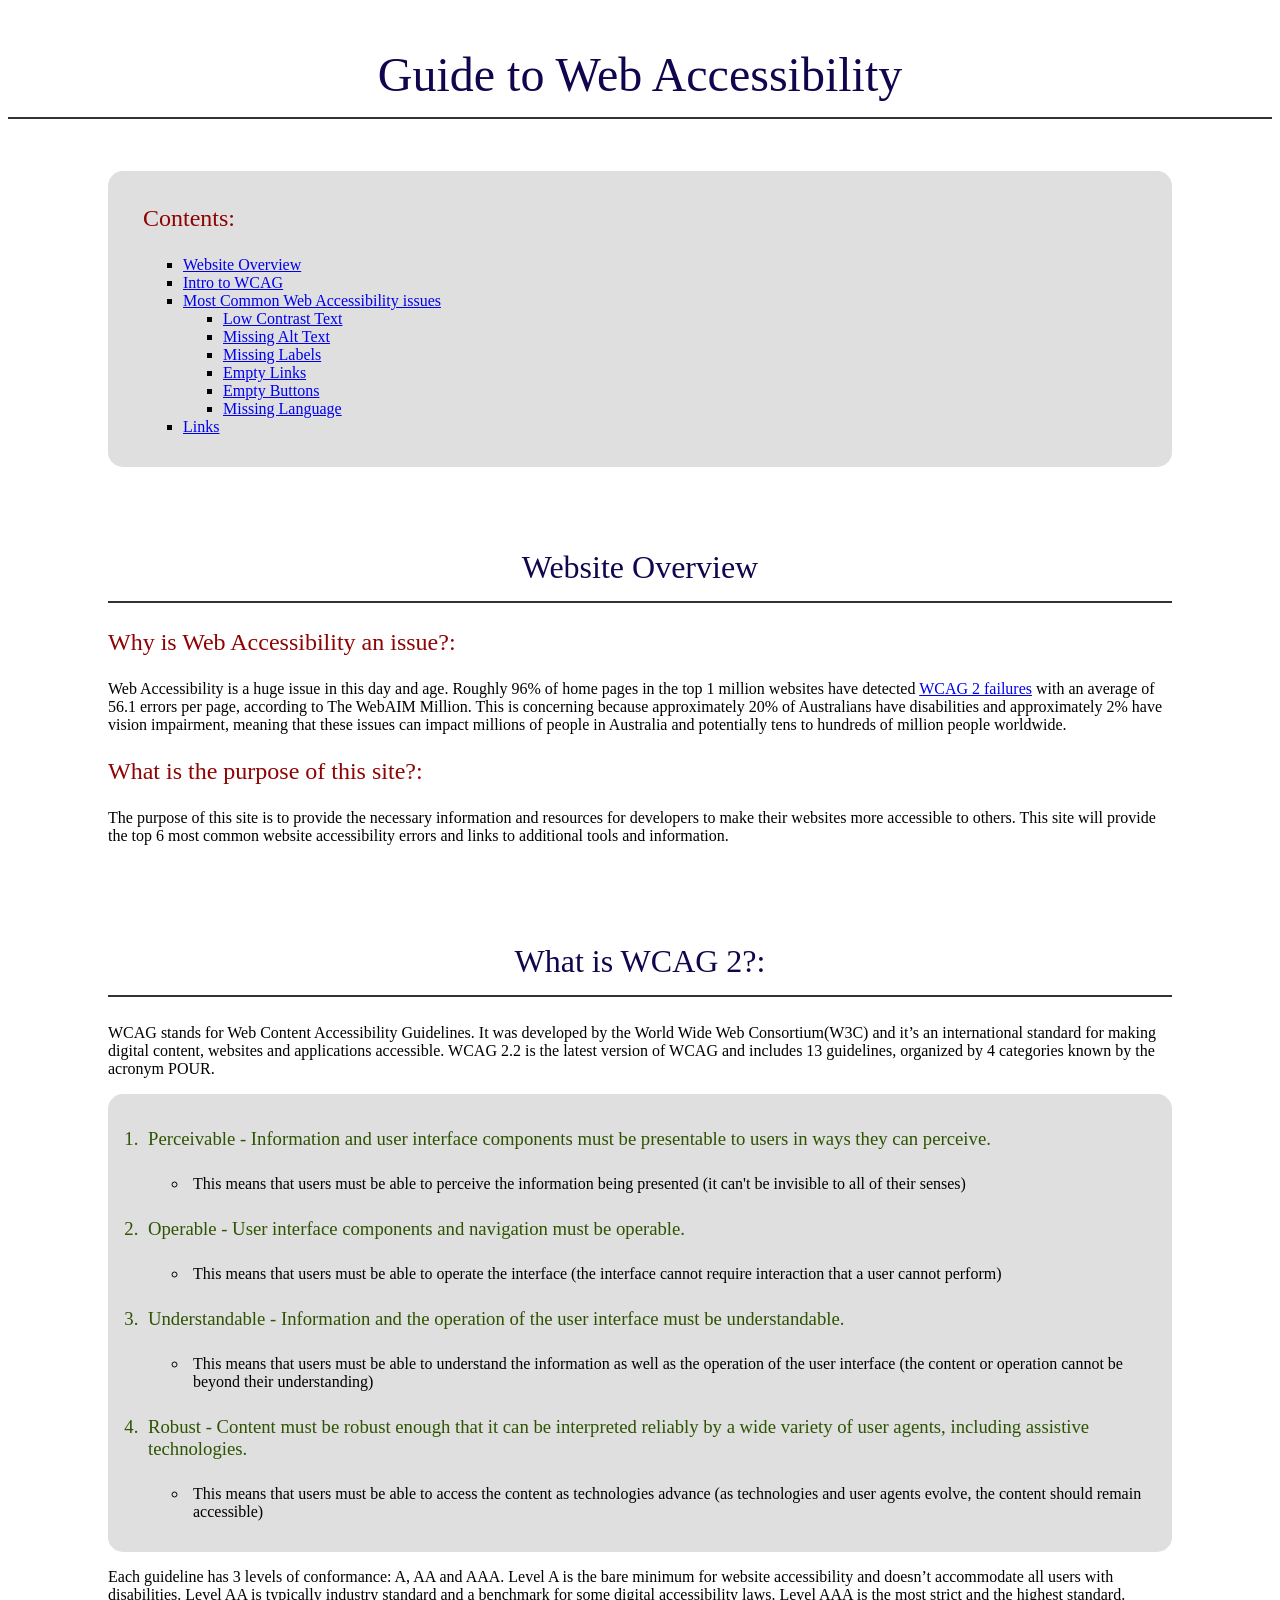
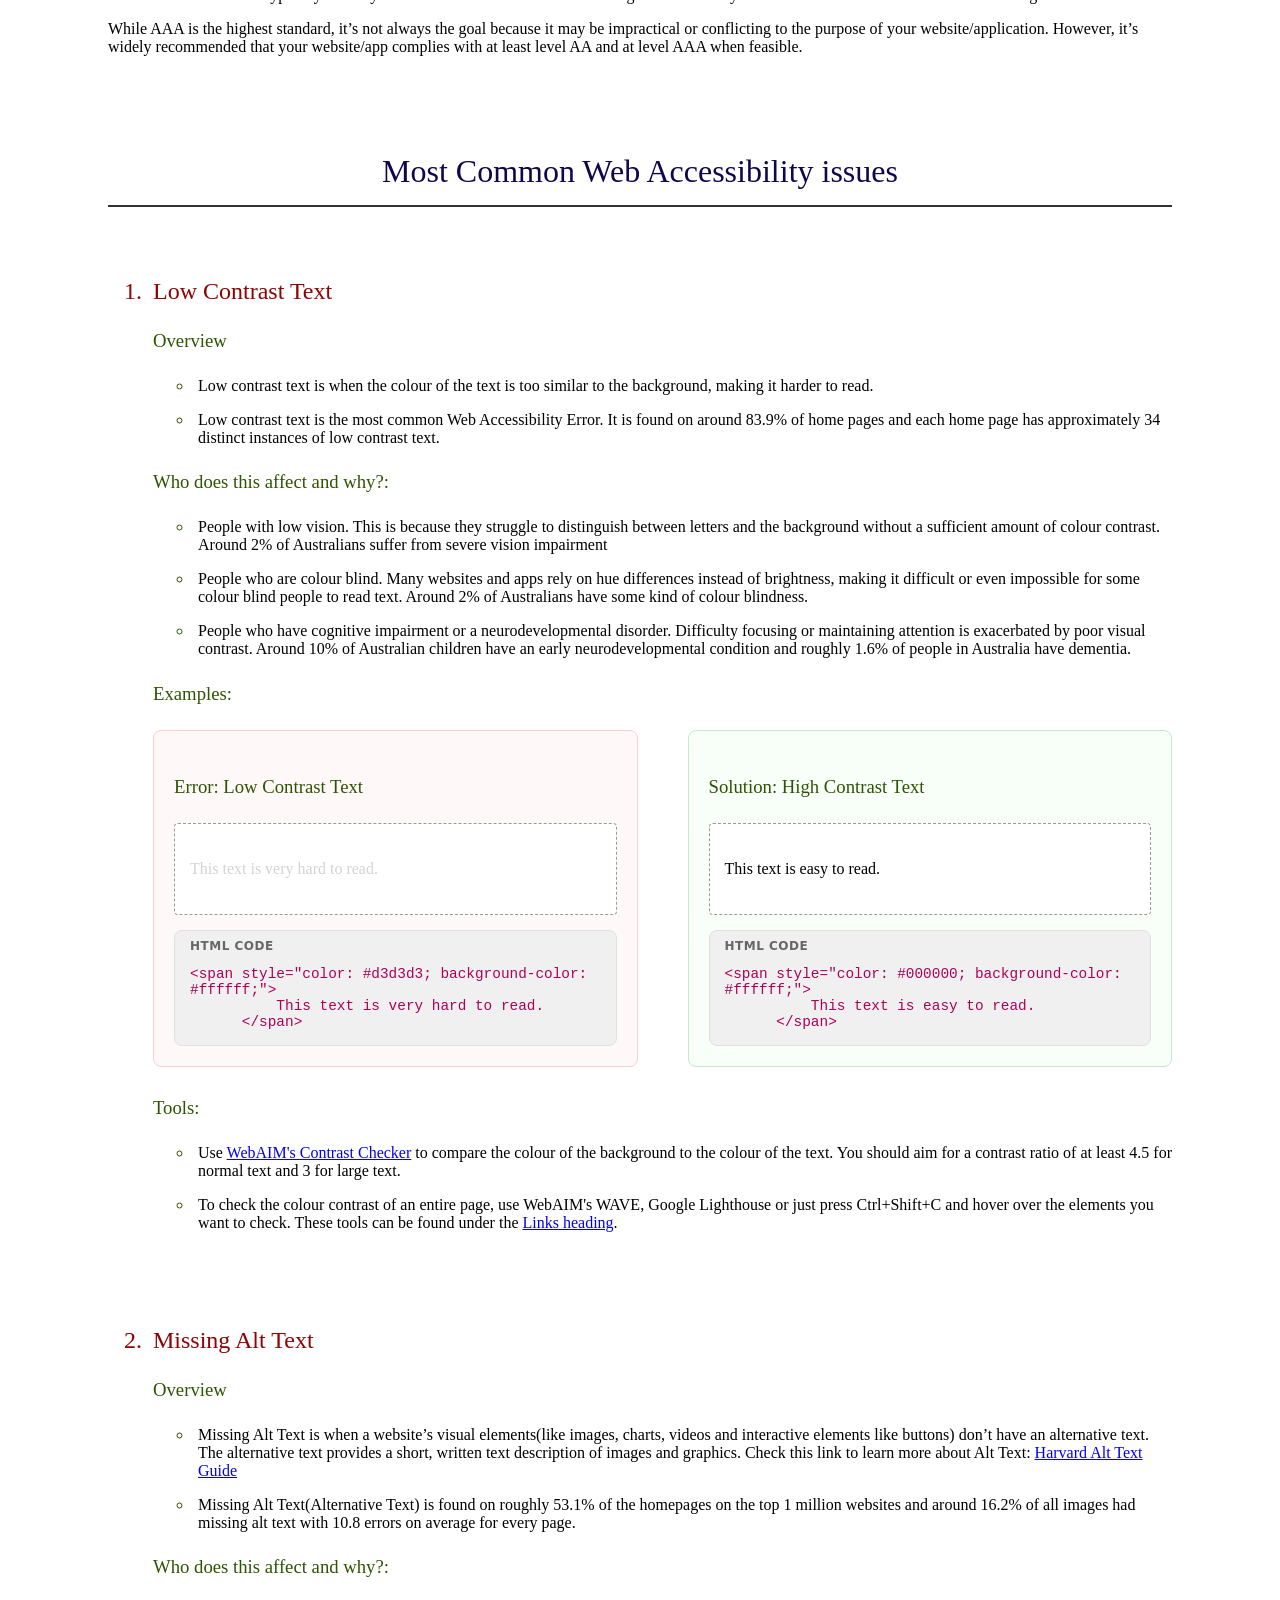
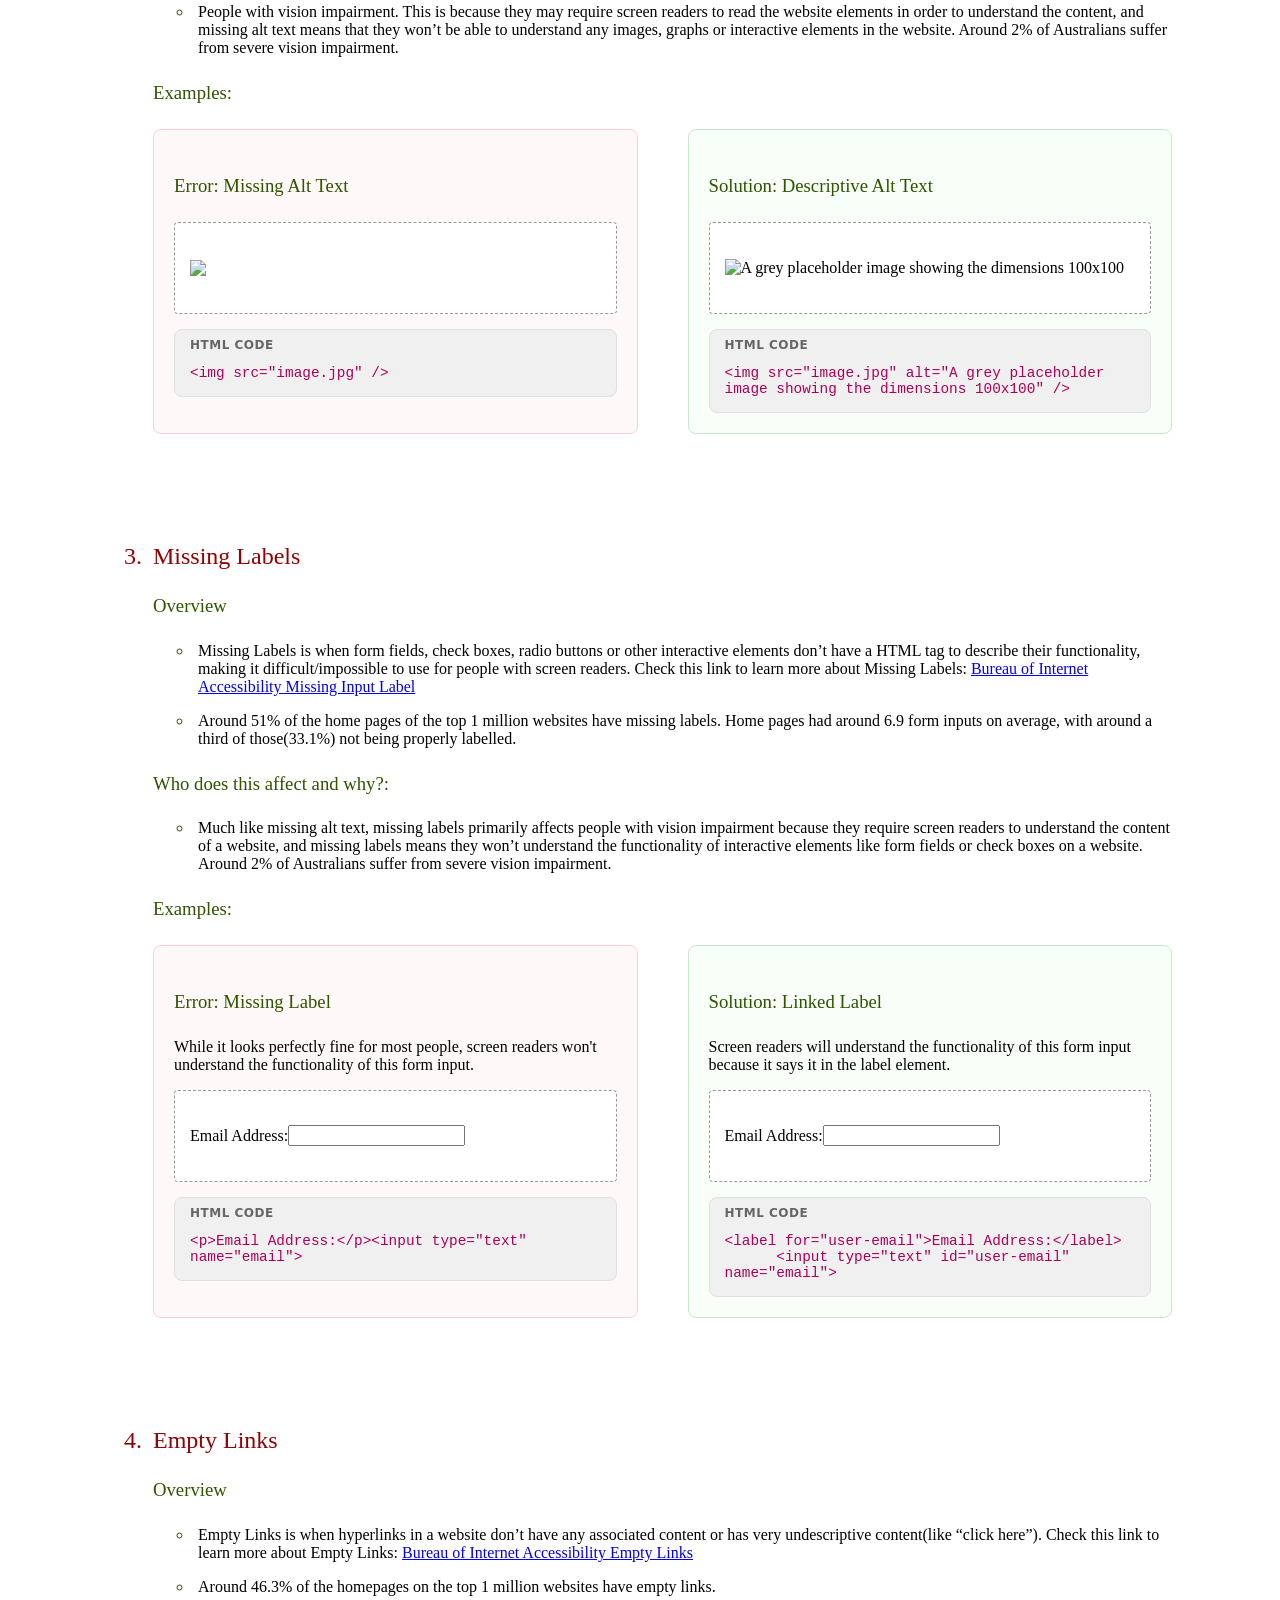
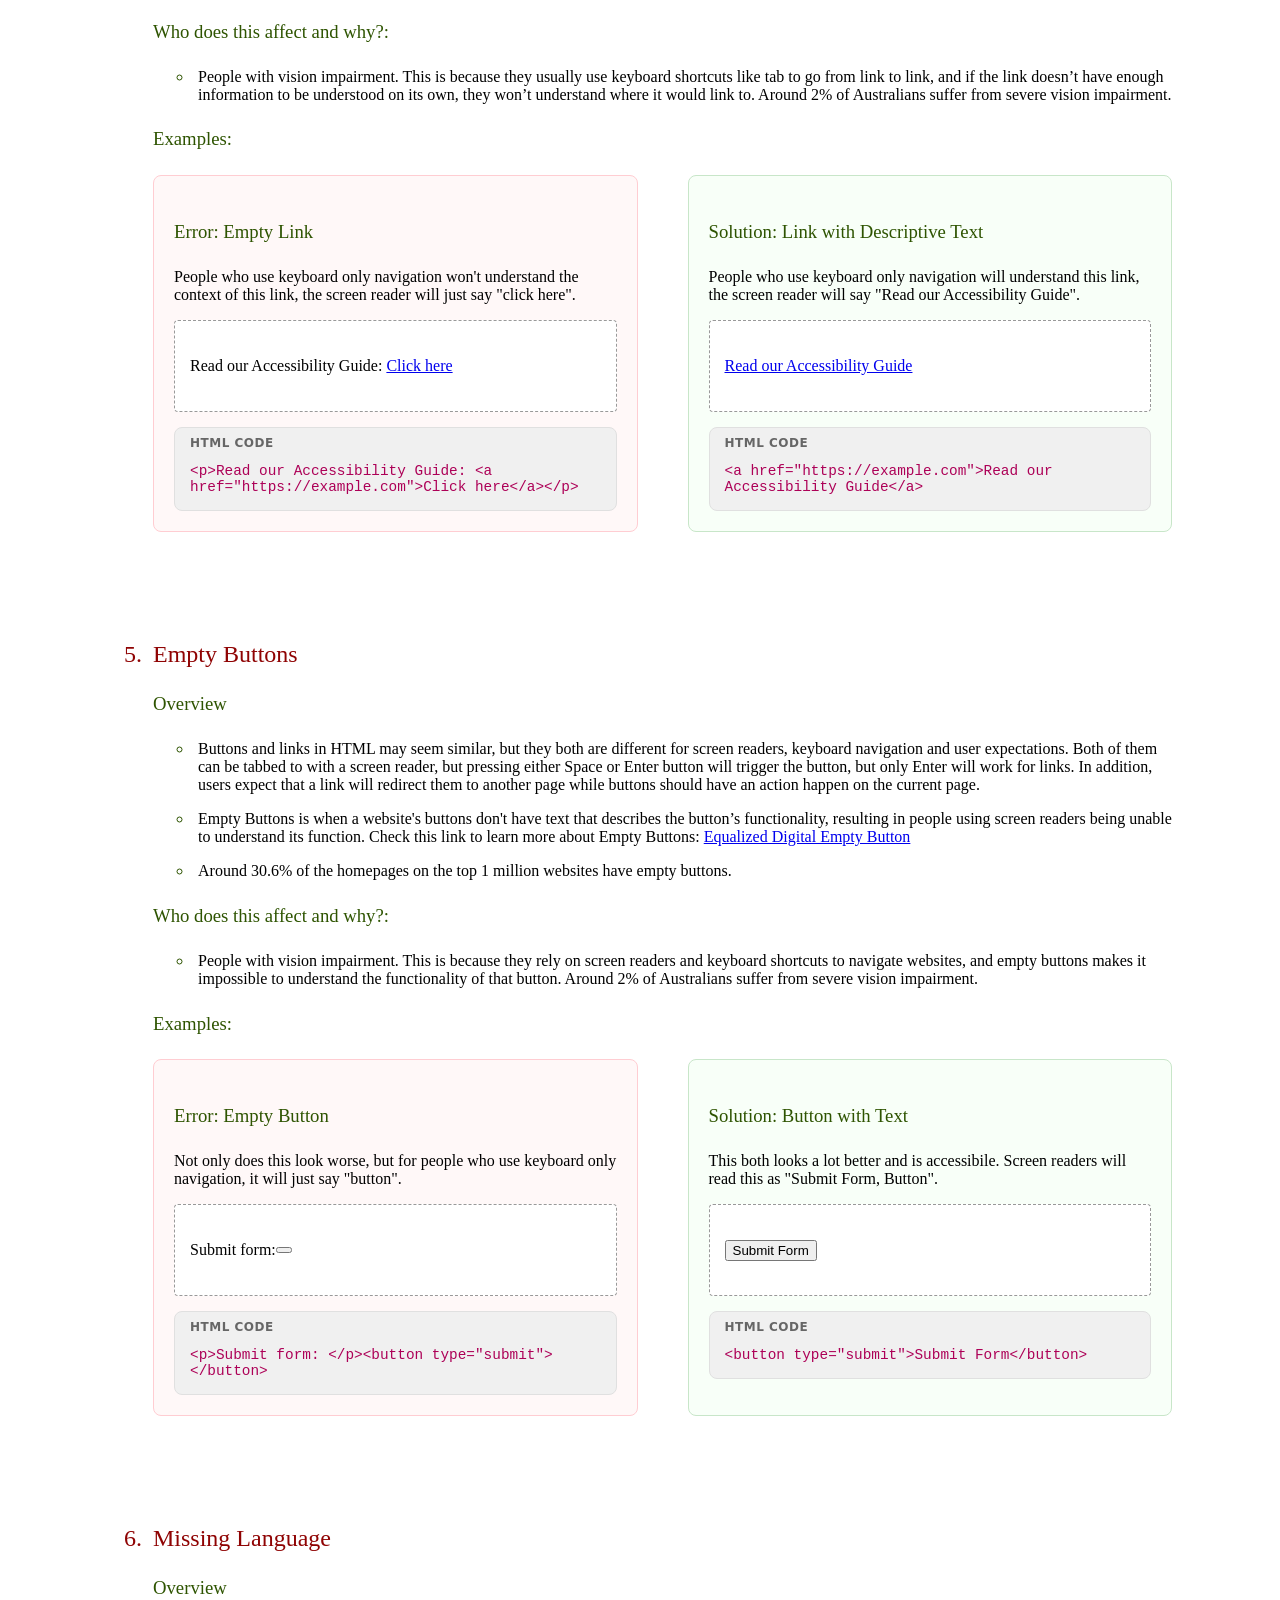
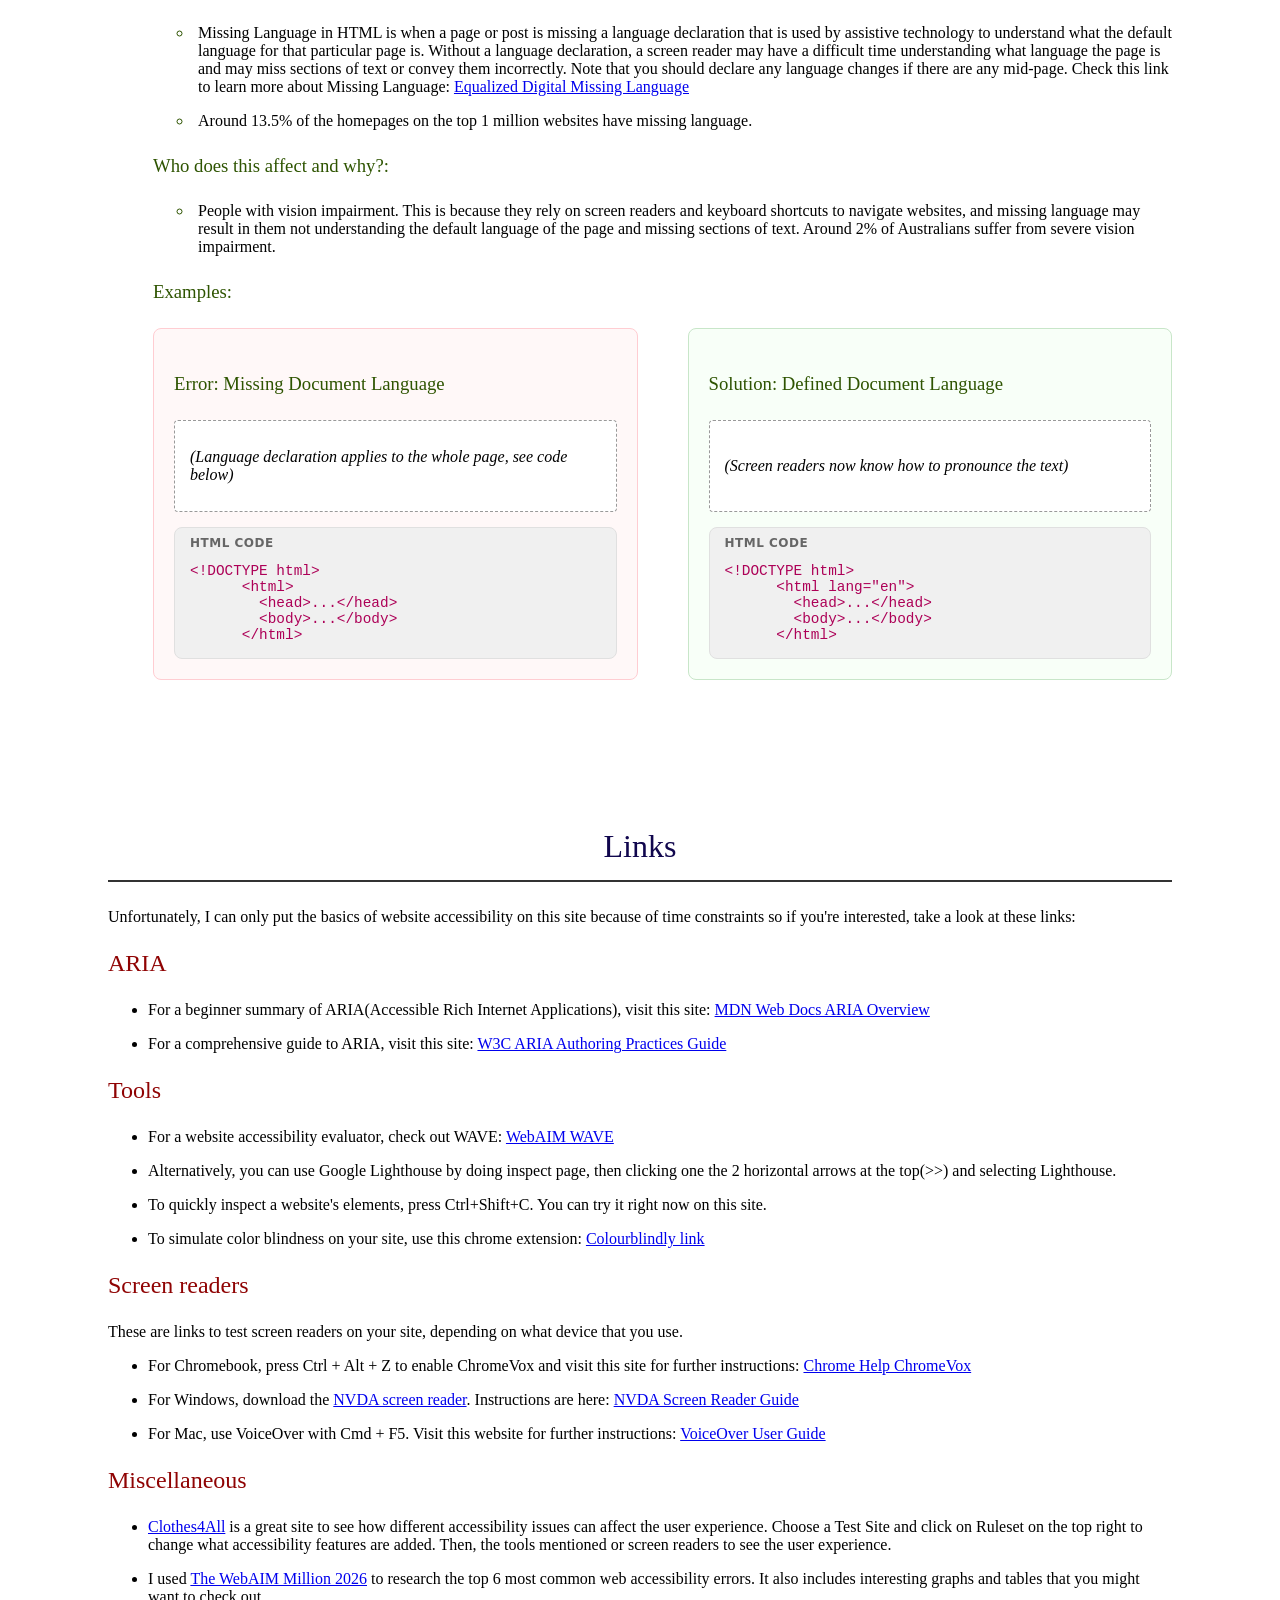
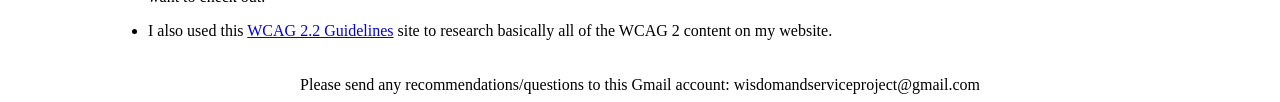
==== index.html @ 3189ec94 "Update index.html Added some text descriptions for the 6 most common web accessibility errors" ====
<!DOCTYPE html>
<html lang="en">
  <head>
    <meta charset="UTF-8">
    <link rel="stylesheet" href="./style.css">
    <meta name="viewport" content="width=device-width, initial-scale=1.0">
    <title>Pen</title>
  </head>
  <body>
    <h1>Guide to Web Accessibility</h1>
    
    <div class="outer-div">
      <nav role="navigation" class="content-box">
        <h3>Contents:</h3>
        <ol>
          <li><a href="#overview">Website Overview</a></li> 
          <li><a href="#wcag_intro">Intro to WCAG</a></li>
          <li>
            <a href="#access_issues">Most Common Web Accessibility issues</a>
            <ol>
              <li><a href="#contrast">Low Contrast Text</a></li>
              <li><a href="#alt_text">Missing Alt Text</a></li>
              <li><a href="#missing_labels">Missing Labels</a></li>
              <li><a href="#empty_links">Empty Links</a></li>
              <li><a href="#empty_buttons">Empty Buttons</a></li>
              <li><a href="#missing_language">Missing Language</a></li>
            </ol>
          </li> 
          <li><a href="#links">Links</a></li>
        </ol>
      </nav>
    </div>
    
    <div id="overview" class="outer-div">
      <h2>Website Overview</h2>
    
      <h3>Why is Web Accessibility an issue?:</h3>
      <p>Web Accessibility is a huge issue in this day and age. Roughly 96% of home pages in the top 1 million websites have detected <a href="https://www.w3.org/WAI/standards-guidelines/wcag/">WCAG 2 failures</a> with an average of 56.1 errors per page, according to The WebAIM Million. This is concerning because approximately 20% of Australians have disabilities and approximately 2% have vision impairment, meaning that these issues can impact millions of people in Australia and potentially tens to hundreds of million people worldwide.</p>
    
      <h3>What is the purpose of this site?:</h3>
      <p>The purpose of this site is to provide the necessary information and resources for developers to make their websites more accessible to others. This site will provide the top 6 most common website accessibility errors and links to additional tools and information.</p>
    </div>
    
    <div id="wcag_intro" class="outer-div">
      <h2>What is WCAG 2?:</h2>
      <p>WCAG stands for Web Content Accessibility Guidelines. It was developed by the World Wide Web Consortium(W3C) and it’s an international standard for making digital content, websites and applications accessible. WCAG 2.2 is the latest version of WCAG and includes 13 guidelines, organized by 4 categories known by the acronym POUR.</p>
    
      <ol class="content-box h4-numbers">
        <li>
          <h4>Perceivable - Information and user interface components must be presentable to users in ways they can perceive.</h4>
          <ul>
            <li><p>This means that users must be able to perceive the information being presented (it can't be invisible to all of their senses)</p></li>
          </ul>
        </li>
        <li>
          <h4>Operable - User interface components and navigation must be operable.</h4>
          <ul>
            <li><p>This means that users must be able to operate the interface (the interface cannot require interaction that a user cannot perform)</p></li>
          </ul>
        </li>
        <li>
          <h4>Understandable - Information and the operation of the user interface must be understandable.</h4>
          <ul>
            <li><p>This means that users must be able to understand the information as well as the operation of the user interface (the content or operation cannot be beyond their understanding)</p></li>
          </ul>
        </li>
        <li>
          <h4>Robust - Content must be robust enough that it can be interpreted reliably by a wide variety of user agents, including assistive technologies.</h4>
          <ul>
            <li><p>This means that users must be able to access the content as technologies advance (as technologies and user agents evolve, the content should remain accessible)</p></li>
          </ul>
        </li>
      </ol>
        
      <p>Each guideline has 3 levels of conformance: A, AA and AAA. Level A is the bare minimum for website accessibility and doesn’t accommodate all users with disabilities. Level AA is typically industry standard and a benchmark for some digital accessibility laws. Level AAA is the most strict and the highest standard.</p>
    
      <p>While AAA is the highest standard, it’s not always the goal because it may be impractical or conflicting to the purpose of your website/application. However, it’s widely recommended that your website/app complies with at least level AA and at level AAA when feasible.</p>
    </div>
    
    <div id="access_issues" class="outer-div">
      <h2>Most Common Web Accessibility issues</h2>
    
      <ol class="h3-numbers">
        <li>
          <div id="contrast" class="padded-div">
            <h3>Low Contrast Text</h3>
    
            <h4>Overview</h4>
    
            <ul>
    
              <li><p>Low contrast text is when the colour of the text is too similar to the background, making it harder to read.</p></li>
    
              <li><p>Low contrast text is the most common Web Accessibility Error. It is found on around 83.9% of home pages and each home page has approximately 34 distinct instances of low contrast text.</p></li>
    
            </ul>
    
            <h4>Who does this affect and why?:</h4>
    
            <ul>
              <li><p>People with low vision. This is because they struggle to distinguish between letters and the background without a sufficient amount of colour contrast. Around 2% of Australians suffer from severe vision impairment</p></li>
    
              <li><p>People who are colour blind. Many websites and apps rely on hue differences instead of brightness, making it difficult or even impossible for some colour blind people to read text. Around 2% of Australians have some kind of colour blindness.</p></li>
    
              <li><p>People who have cognitive impairment or a neurodevelopmental disorder. Difficulty focusing or maintaining attention is exacerbated by poor visual contrast. Around 10% of Australian children have an early neurodevelopmental condition and roughly 1.6% of people in Australia have dementia.</p></li>
            </ul>
    
            <h4>Examples:</h4>
    
            <div class="comparison-wrapper">
              <div class="column error-col">
                  <h4>Error: Low Contrast Text</h4>
                  <div class="rendered-element">
                      <span style="color: #d3d3d3; background-color: #ffffff;">This text is very hard to read.</span>
                  </div>
                  <div class="code-block">&lt;span style="color: #d3d3d3; background-color: #ffffff;"&gt;
          This text is very hard to read.
      &lt;/span&gt;</div>
              </div>
              <div class="column correct-col">
                  <h4>Solution: High Contrast Text</h4>
                  <div class="rendered-element">
                      <span style="color: #000000; background-color: #ffffff;">This text is easy to read.</span>
                  </div>
                  <div class="code-block">&lt;span style="color: #000000; background-color: #ffffff;"&gt;
          This text is easy to read.
      &lt;/span&gt;</div>
              </div>
            </div>
    
            <h4>Tools:</h4>
    
            <ul>
              <li><p>Use <a href="https://webaim.org/resources/contrastchecker/">WebAIM's Contrast Checker</a> to compare the colour of the background to the colour of the text. You should aim for a contrast ratio of at least 4.5 for normal text and 3 for large text.</p></li>
    
              <li><p>To check the colour contrast of an entire page, use WebAIM's WAVE, Google Lighthouse or just press Ctrl+Shift+C and hover over the elements you want to check. These tools can be found under the <a href="#links">Links heading</a>.</p></li>
            </ul>
            
          </div>
        </li>
    
        <li>
          <div id="alt_text" class="padded-div">
            <h3>Missing Alt Text</h3>
    
            <h4>Overview</h4>
    
            <ul>
            
              <li><p>Missing Alt Text is when a website’s visual elements(like images, charts, videos and interactive elements like buttons) don’t have an alternative text. The alternative text provides a short, written text description of images and graphics. Check this link to learn more about Alt Text: <a href="https://accessibility.huit.harvard.edu/describe-content-images">Harvard Alt Text Guide</a></p></li>
    
              <li><p>Missing Alt Text(Alternative Text) is found on roughly 53.1% of the homepages on the top 1 million websites and around 16.2% of all images had missing alt text with 10.8 errors on average for every page.</p></li>
    
            </ul>
    
            <h4>Who does this affect and why?:</h4>
    
            <ul>
              <li><p>People with vision impairment. This is because they may require screen readers to read the website elements in order to understand the content, and missing alt text means that they won’t be able to understand any images, graphs or interactive elements in the website. Around 2% of Australians suffer from severe vision impairment.</li>
            </ul>
    
            <h4>Examples:</h4>
    
            <div class="comparison-wrapper">
              <div class="column error-col">
                  <h4>Error: Missing Alt Text</h4>
                  <div class="rendered-element">
                      <img src="https://via.placeholder.com/100" />
                  </div>
                  <div class="code-block">&lt;img src="image.jpg" /&gt;</div>
              </div>
              <div class="column correct-col">
                  <h4>Solution: Descriptive Alt Text</h4>
                  <div class="rendered-element">
                      <img src="https://via.placeholder.com/100" alt="A grey placeholder image showing the dimensions 100x100" />
                  </div>
                  <div class="code-block">&lt;img src="image.jpg" alt="A grey placeholder image showing the dimensions 100x100" /&gt;</div>
              </div>
            </div>
          </div>
        </li>
    
        <li>
          <div id="missing_labels" class="padded-div">
            <h3>Missing Labels</h3>
    
            <h4>Overview</h4>
    
            <ul>
    
              <li><p>Missing Labels is when form fields, check boxes, radio buttons or other interactive elements don’t have a HTML tag to describe their functionality, making it difficult/impossible to use for people with screen readers. Check this link to learn more about Missing Labels: <a href="https://www.boia.org/blog/missing-input-labels-how-to-fix-a-common-accessibility-issue">Bureau of Internet Accessibility Missing Input Label</a></p></li>
    
              <li><p>Around 51% of the home pages of the top 1 million websites have missing labels. Home pages had around 6.9 form inputs on average, with around a third of those(33.1%) not being properly labelled.</p></li>
    
            </ul>
    
            <h4>Who does this affect and why?:</h4>
    
            <ul>
              <li><p>Much like missing alt text, missing labels primarily affects people with vision impairment because they require screen readers to understand the content of a website, and missing labels means they won’t understand the functionality of interactive elements like form fields or check boxes on a website. Around 2% of Australians suffer from severe vision impairment.
    </p></li>
            </ul>
    
            <h4>Examples:</h4>
    
            <div class="comparison-wrapper">
              <div class="column error-col">
                  <h4>Error: Missing Label</h4>
                  <p>While it looks perfectly fine for most people, screen readers won't understand the functionality of this form input.</p>
                  <div class="rendered-element">
                      <p>Email Address:</p><input type="text" name="email">
                  </div>
                  <div class="code-block">&lt;p&gt;Email Address:&lt;/p&gt;&lt;input type="text" name="email"&gt;</div>
              </div>
              <div class="column correct-col">
                  <h4>Solution: Linked Label</h4>
                  <p>Screen readers will understand the functionality of this form input because it says it in the label element.</p>
                  <div class="rendered-element">
                      <label for="user-email">Email Address:</label>
                      <input type="text" id="user-email" name="email">
                  </div>
                  <div class="code-block">&lt;label for="user-email"&gt;Email Address:&lt;/label&gt;
      &lt;input type="text" id="user-email" name="email"&gt;</div>
              </div>
            </div>
            
          </div>
        </li>
    
        <li>
          <div id="empty_links" class="padded-div">
            <h3>Empty Links</h3>
    
            <h4>Overview</h4>
    
            <ul>
    
              <li><p>Empty Links is when hyperlinks in a website don’t have any associated content or has very undescriptive content(like “click here”). Check this link to learn more about Empty Links: <a href="https://www.boia.org/blog/what-are-empty-hyperlinks">Bureau of Internet Accessibility Empty Links</a></p></li>
    
              <li><p>Around 46.3% of the homepages on the top 1 million websites have empty links.</p></li>
    
            </ul>
    
            <h4>Who does this affect and why?:</h4>
    
            <ul>
              <li><p>People with vision impairment. This is because they usually use keyboard shortcuts like tab to go from link to link, and if the link doesn’t have enough information to be understood on its own, they won’t understand where it would link to. Around 2% of Australians suffer from severe vision impairment.</p></li>
            </ul>
    
            <h4>Examples:</h4>
    
            <div class="comparison-wrapper">
              <div class="column error-col">
                  <h4>Error: Empty Link</h4>
                  <p>People who use keyboard only navigation won't understand the context of this link, the screen reader will just say "click here".</p>
                  <div class="rendered-element">
                      <p>Read our Accessibility Guide: <a href="https://example.com">Click here</a></p>
                  </div>
                  <div class="code-block">&lt;p&gt;Read our Accessibility Guide: &lt;a href="https://example.com"&gt;Click here&lt;/a&gt;&lt;/p&gt;</div>
              </div>
              <div class="column correct-col">
                  <h4>Solution: Link with Descriptive Text</h4>
                  <p>People who use keyboard only navigation will understand this link, the screen reader will say "Read our Accessibility Guide".</p>
                  <div class="rendered-element">
                      <a href="https://example.com">Read our Accessibility Guide</a>
                  </div>
                  <div class="code-block">&lt;a href="https://example.com"&gt;Read our Accessibility Guide&lt;/a&gt;</div>
              </div>
            </div>
            
          </div>
        </li>
    
        <li>
          <div id="empty_buttons" class="padded-div">
            <h3>Empty Buttons</h3>
    
            <h4>Overview</h4>
    
            <ul>
    
              <li><p>Buttons and links in HTML may seem similar, but they both are different for screen readers, keyboard navigation and user expectations. Both of them can be tabbed to with a screen reader, but pressing either Space or Enter button will trigger the button, but only Enter will work for links. In addition, users expect that a link will redirect them to another page while buttons should have an action happen on the current page.</p></li>
    
              <li><p>Empty Buttons is when a website's buttons don't have text that describes the button’s functionality, resulting in people using screen readers being unable to understand its function. Check this link to learn more about Empty Buttons: <a href="https://equalizedigital.com/accessibility-checker/empty-button/">Equalized Digital Empty Button</a></p></li>
    
              <li><p>Around 30.6% of the homepages on the top 1 million websites have empty buttons.</p></li>
    
            </ul>
    
            <h4>Who does this affect and why?:</h4>
    
            <ul>
              <li><p>People with vision impairment. This is because they rely on screen readers and keyboard shortcuts to navigate websites, and empty buttons makes it impossible to understand the functionality of that button. Around 2% of Australians suffer from severe vision impairment.</p></li>
            </ul>
    
            <h4>Examples:</h4>
    
            <div class="comparison-wrapper">
              <div class="column error-col">
                  <h4>Error: Empty Button</h4>
                  <p>Not only does this look worse, but for people who use keyboard only navigation, it will just say "button".</p>
                  <div class="rendered-element">
                      <p>Submit form: </p><button type="submit"></button>
                  </div>
                  <div class="code-block">&lt;p&gt;Submit form: &lt;/p&gt;&lt;button type="submit"&gt;&lt;/button&gt;</div>
              </div>
              <div class="column correct-col">
                  <h4>Solution: Button with Text</h4>
                  <p>This both looks a lot better and is accessibile. Screen readers will read this as "Submit Form, Button".</p>
                  <div class="rendered-element">
                      <button type="submit">Submit Form</button>
                  </div>
                  <div class="code-block">&lt;button type="submit"&gt;Submit Form&lt;/button&gt;</div>
              </div>
            </div>
            
          </div>
        </li>
    
        <li>
          <div id="missing_language" class="padded-div">
            <h3>Missing Language</h3>
    
            <h4>Overview</h4>
    
            <ul>
    
              <li><p>Missing Language in HTML is when a page or post is missing a language declaration that is used by assistive technology to understand what the default language for that particular page is. Without a language declaration, a screen reader may have a difficult time understanding what language the page is and may miss sections of text or convey them incorrectly. Note that you should declare any language changes if there are any mid-page. Check this link to learn more about Missing Language: <a href="https://equalizedigital.com/accessibility-checker/missing-language-declaration/">Equalized Digital Missing Language</a></p></li>
    
              <li><p>Around 13.5% of the homepages on the top 1 million websites have missing language.</p></li>
    
            </ul>
    
            <h4>Who does this affect and why?:</h4>
    
            <ul>
              <li><p>People with vision impairment. This is because they rely on screen readers and keyboard shortcuts to navigate websites, and missing language may result in them not understanding the default language of the page and missing sections of text. Around 2% of Australians suffer from severe vision impairment.</p></li>
            </ul>
    
            <h4>Examples:</h4>
    
            <div class="comparison-wrapper">
              <div class="column error-col">
                  <h4>Error: Missing Document Language</h4>
                  <div class="rendered-element">
                      <em>(Language declaration applies to the whole page, see code below)</em>
                  </div>
                  <div class="code-block">&lt;!DOCTYPE html&gt;
      &lt;html&gt;
        &lt;head&gt;...&lt;/head&gt;
        &lt;body&gt;...&lt;/body&gt;
      &lt;/html&gt;</div>
              </div>
              <div class="column correct-col">
                  <h4>Solution: Defined Document Language</h4>
                  <div class="rendered-element">
                      <em>(Screen readers now know how to pronounce the text)</em>
                  </div>
                  <div class="code-block">&lt;!DOCTYPE html&gt;
      &lt;html lang="en"&gt;
        &lt;head&gt;...&lt;/head&gt;
        &lt;body&gt;...&lt;/body&gt;
      &lt;/html&gt;</div>
              </div>
            </div>
            
          </div>
        </li>
      </ol>
    </div>
    
    <div id="links" class="outer-div">
      <h2>Links</h2>
    
      <p>Unfortunately, I can only put the basics of website accessibility on this site because of time constraints so if you're interested, take a look at these links:</p>
    
      <h3>ARIA</h3>
      <ul>
        <li>
          <p>For a beginner summary of ARIA(Accessible Rich Internet Applications), visit this site: <a href="https://developer.mozilla.org/en-US/docs/Web/Accessibility/ARIA">MDN Web Docs ARIA Overview</a></p>
        </li>
        <li>
          <p>For a comprehensive guide to ARIA, visit this site: <a href="https://www.w3.org/WAI/ARIA/apg/">W3C ARIA Authoring Practices Guide</a></p>
        </li>
      </ul>
    
      <h3>Tools</h3>
      <ul>
        <li>
          <p>For a website accessibility evaluator, check out WAVE: <a href="https://wave.webaim.org/">WebAIM WAVE</a></p>
        </li>
    
        <li>
          <p>Alternatively, you can use Google Lighthouse by doing inspect page, then clicking one the 2 horizontal arrows at the top(>>) and selecting Lighthouse.</p>
        </li>
    
        <li>
          <p>To quickly inspect a website's elements, press Ctrl+Shift+C. You can try it right now on this site.</p>
        </li>
    
        <li>
          <p>To simulate color blindness on your site, use this chrome extension: <a href="https://chromewebstore.google.com/detail/colorblindly/floniaahmccleoclneebhhmnjgdfijgg?hl=en">Colourblindly link</a></p>
        </li>
      </ul>
    
      <h3>Screen readers</h3>
      <p>These are links to test screen readers on your site, depending on what device that you use.</p>
      <ul>
        <li>
          <p>For Chromebook, press Ctrl + Alt + Z to enable ChromeVox and visit this site for further instructions: <a href="https://support.google.com/accessibility/answer/7031755?hl=en">Chrome Help ChromeVox</a></p>
        </li>
    
        <li>
          <p>For Windows, download the <a href="https://www.nvaccess.org/download/">NVDA screen reader</a>. Instructions are here: <a href="https://download.nvaccess.org/documentation/userGuide.html">NVDA Screen Reader Guide</a></p>
        </li>
    
        <li>
          <p>For Mac, use VoiceOver with Cmd + F5. Visit this website for further instructions: <a href="https://support.apple.com/en-au/guide/voiceover/welcome/mac">VoiceOver User Guide</a></p>
        </li>
      </ul>
    
      <h3>Miscellaneous</h3>
      <ul>
        <li>
          <p><a href="https://www.clothes4all.net/">Clothes4All</a> is a great site to see how different accessibility issues can affect the user experience. Choose a Test Site and click on Ruleset on the top right to change what accessibility features are added. Then, the tools mentioned or screen readers to see the user experience.</p>
        </li>
    
        <li>
          <p>I used <a href="https://webaim.org/projects/million/">The WebAIM Million 2026</a> to research the top 6 most common web accessibility errors. It also includes interesting graphs and tables that you might want to check out.</p>
        </li>
    
        <li>
          <p>I also used this <a href="https://www.w3.org/TR/2024/REC-WCAG22-20241212/">WCAG 2.2 Guidelines</a> site to research basically all of the WCAG 2 content on my website.</p>
        </li>
      </ul>
      
    </div>
    
    <footer>Please send any recommendations/questions to this Gmail account: wisdomandserviceproject@gmail.com</footer>
  </body>
</html>
---- style.css ----
body{
  background-color: white;
}

.outer-div{
  margin: 0 100px;
  padding: 20px 0;
}

.padded-div{
  padding: 20px 0;
}

.content-box{
  background-color: #DFDFDF;
  padding: 10px 15px 15px 35px;
  border-radius: 15px;
}

nav ol{
  list-style-type: square;
}

ol.h3-numbers > li::marker {
  font-size: 1.5em;
  color: #8F0303;
}

.h3-numbers li, .h4-numbers li {
  margin-bottom: 15px;
  padding-left: 5px;
}

.h3-numbers ul li::marker{
  color: #2E5401;
}

ol.h4-numbers > li::marker {
  font-size: 1.17em;
  color: #2E5401;
}

h1, h2, h3, h4{
  font-weight: normal;
}

h1, h2{
  border-bottom: 2px solid #333;
  text-align: center;
  padding: 15px;
  color: #10064D;
}

h1{
  font-size: 3em;
}

h2{
  font-size: 2em;
}

h3{
  font-size: 1.5em;
  color: #8F0303;
  
}

h4{
  font-size: 1.17em;
  color: #2E5401;
}

.comparison-wrapper {
  display: flex;
  gap: 50px;
  margin-bottom: 30px;
}

.column {
  flex: 1;
  padding: 20px;
  border-radius: 8px;
  border: 1px solid #ccc;
}

.error-col {
  background-color: #fff8f8;
  border-color: #ffcdd2;
}

.correct-col {
  background-color: #f8fff8;
  border-color: #c8e6c9;
}

.rendered-element {
  padding: 15px;
  background: #fff;
  border: 1px dashed #999;
  border-radius: 4px;
  margin-bottom: 15px;
  min-height: 60px;
  display: flex;
  align-items: center;
}

.code-block {
  background-color: #f0f0f0;
  border-radius: 8px;
  padding: 35px 15px 15px 15px;
  position: relative;
  font-family: 'Courier New', Courier, monospace;
  font-size: 0.9em;
  color: #AD0057;
  overflow-x: auto;
  white-space: pre-wrap;
  border: 1px solid #e0e0e0;
}

.code-block::before {
  content: "html code";
  position: absolute;
  top: 8px;
  left: 15px;
  font-family: system-ui, sans-serif;
  font-size: 12px;
  font-weight: bold;
  color: #666;
  text-transform: uppercase;
  letter-spacing: 0.5px;
}

footer{
  text-align: center;
}
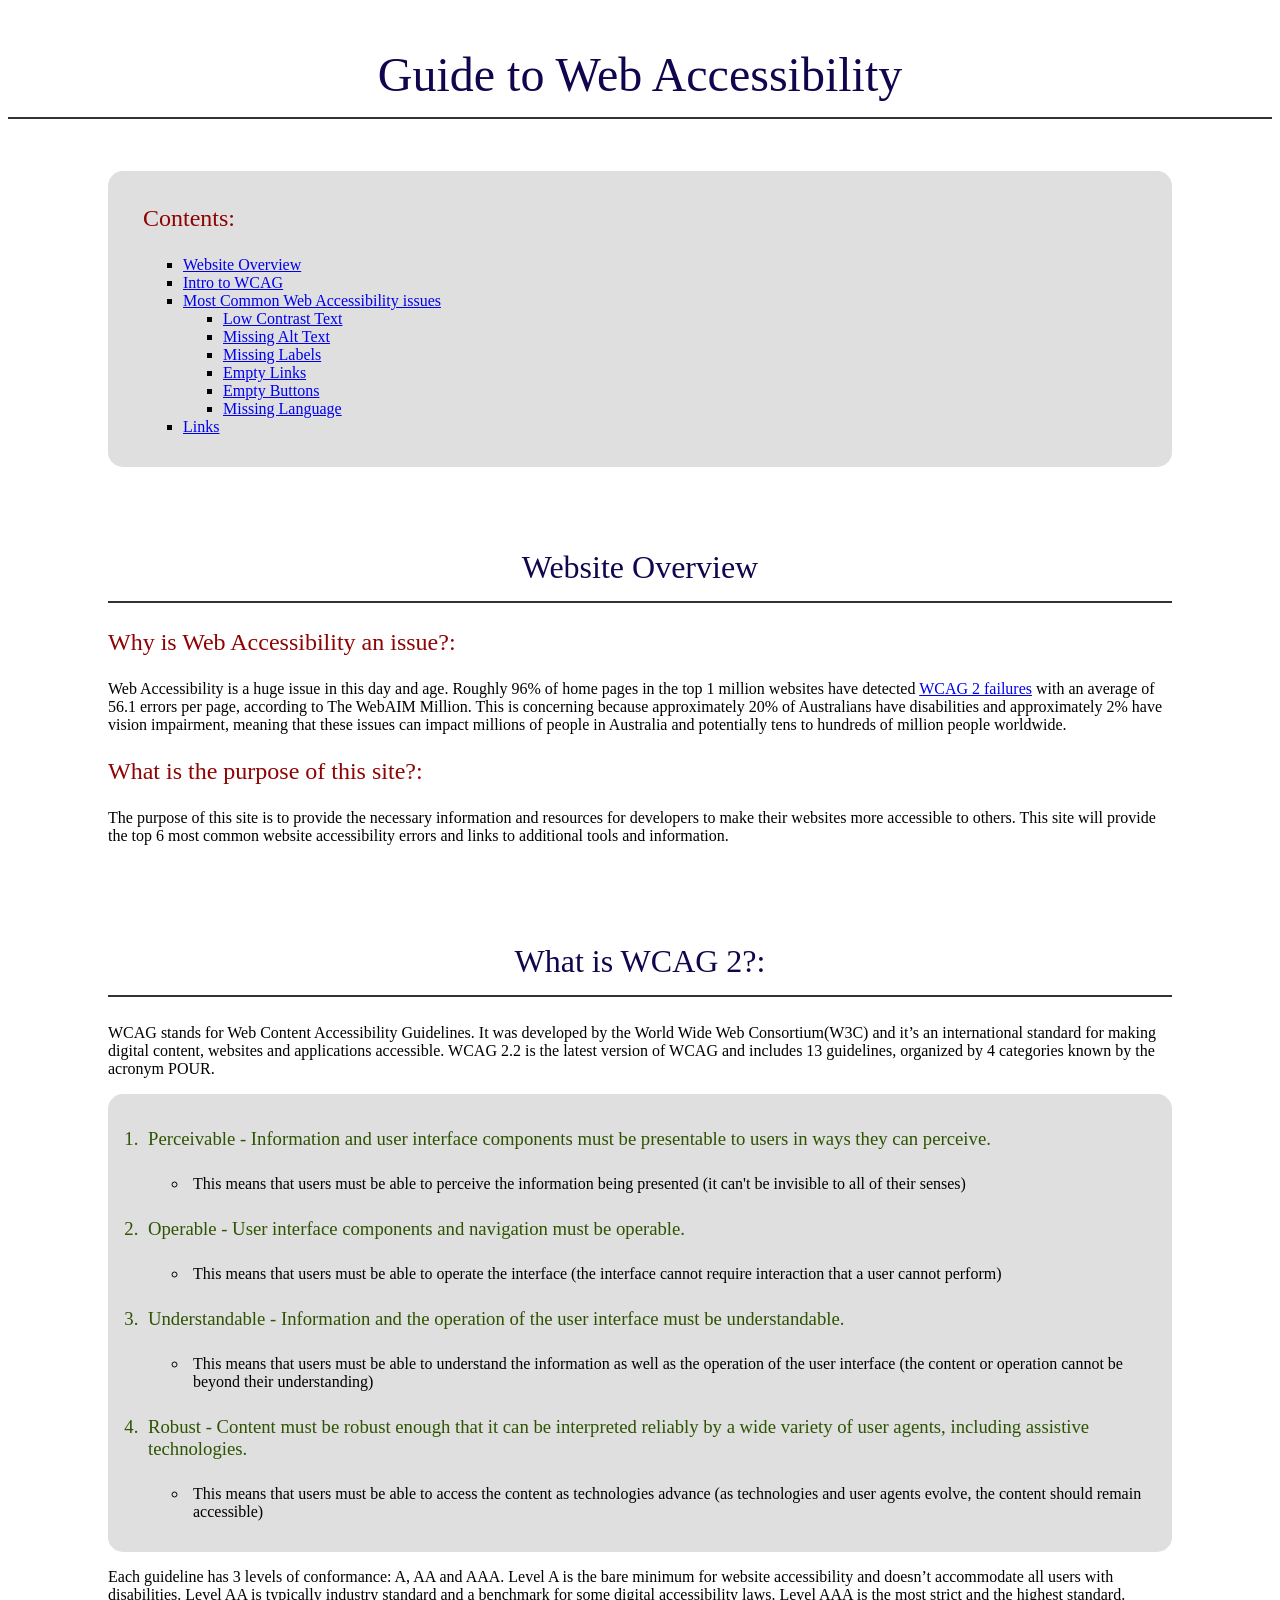
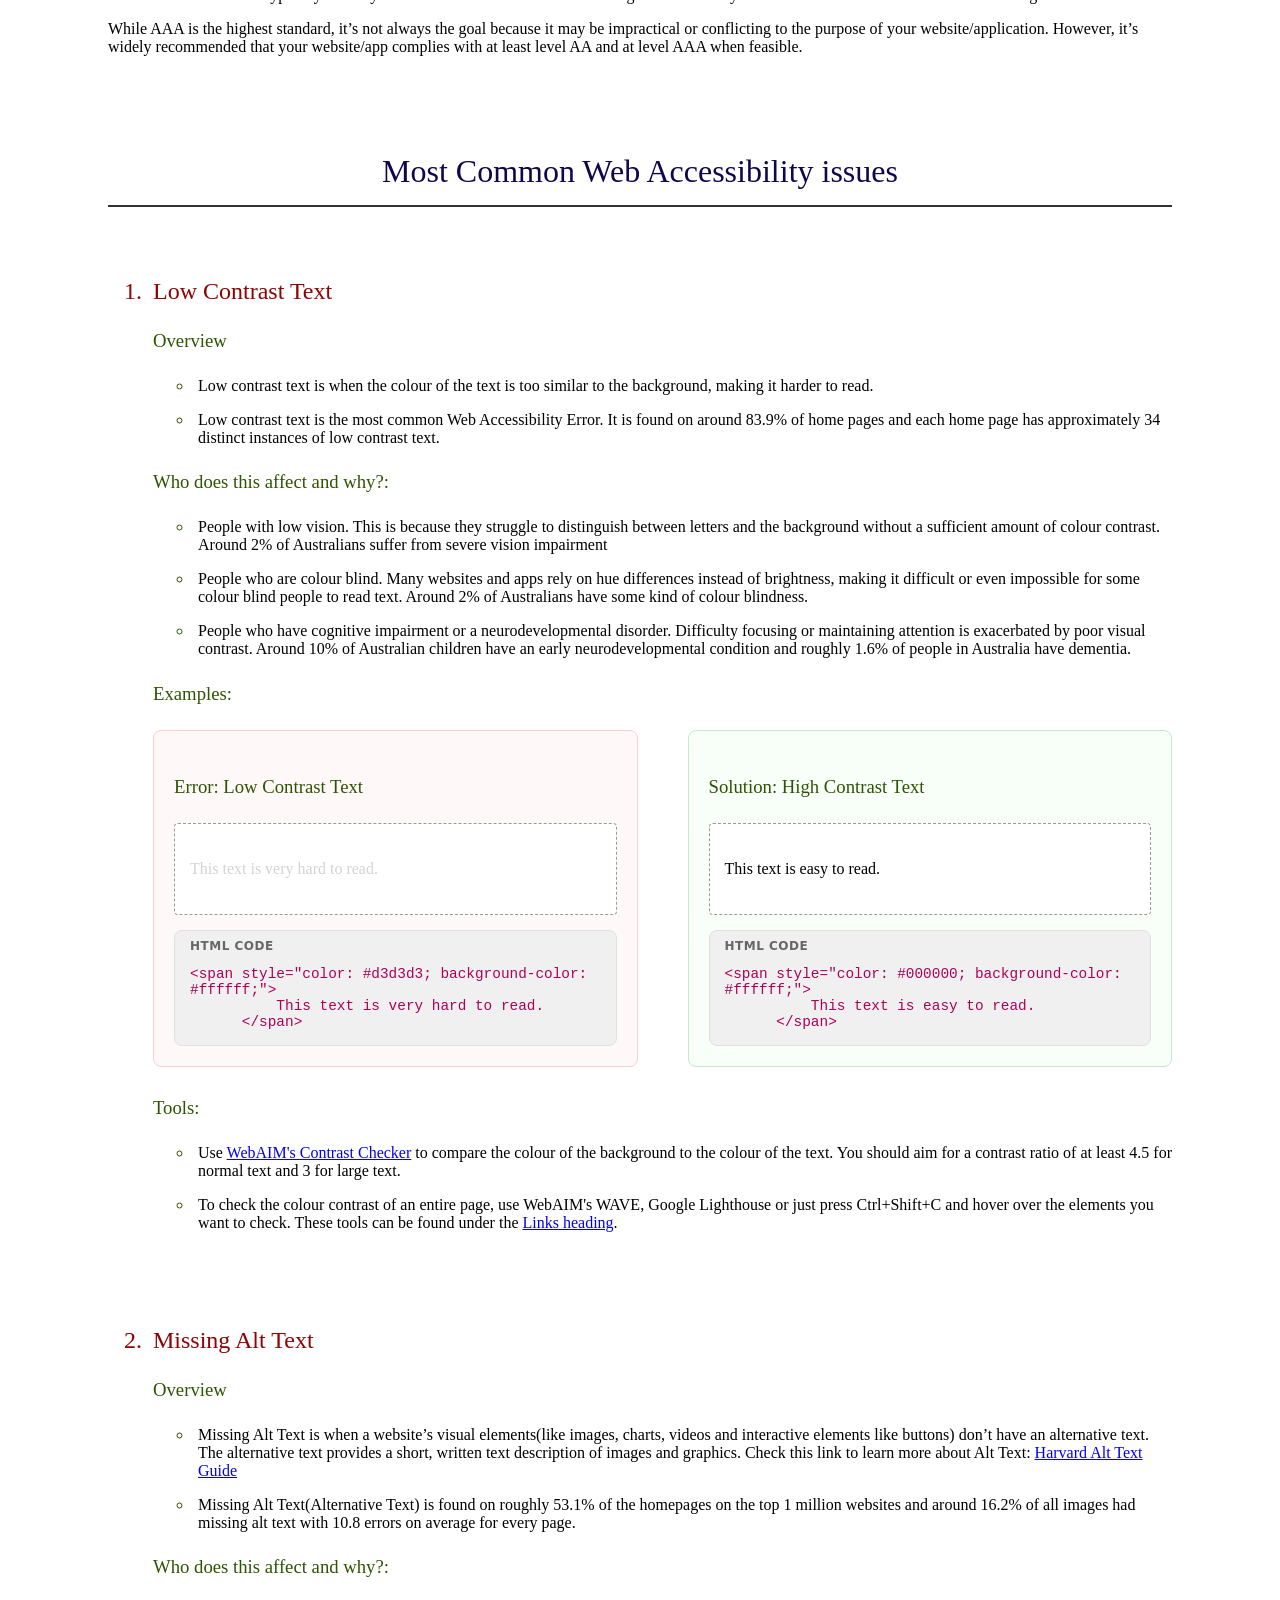
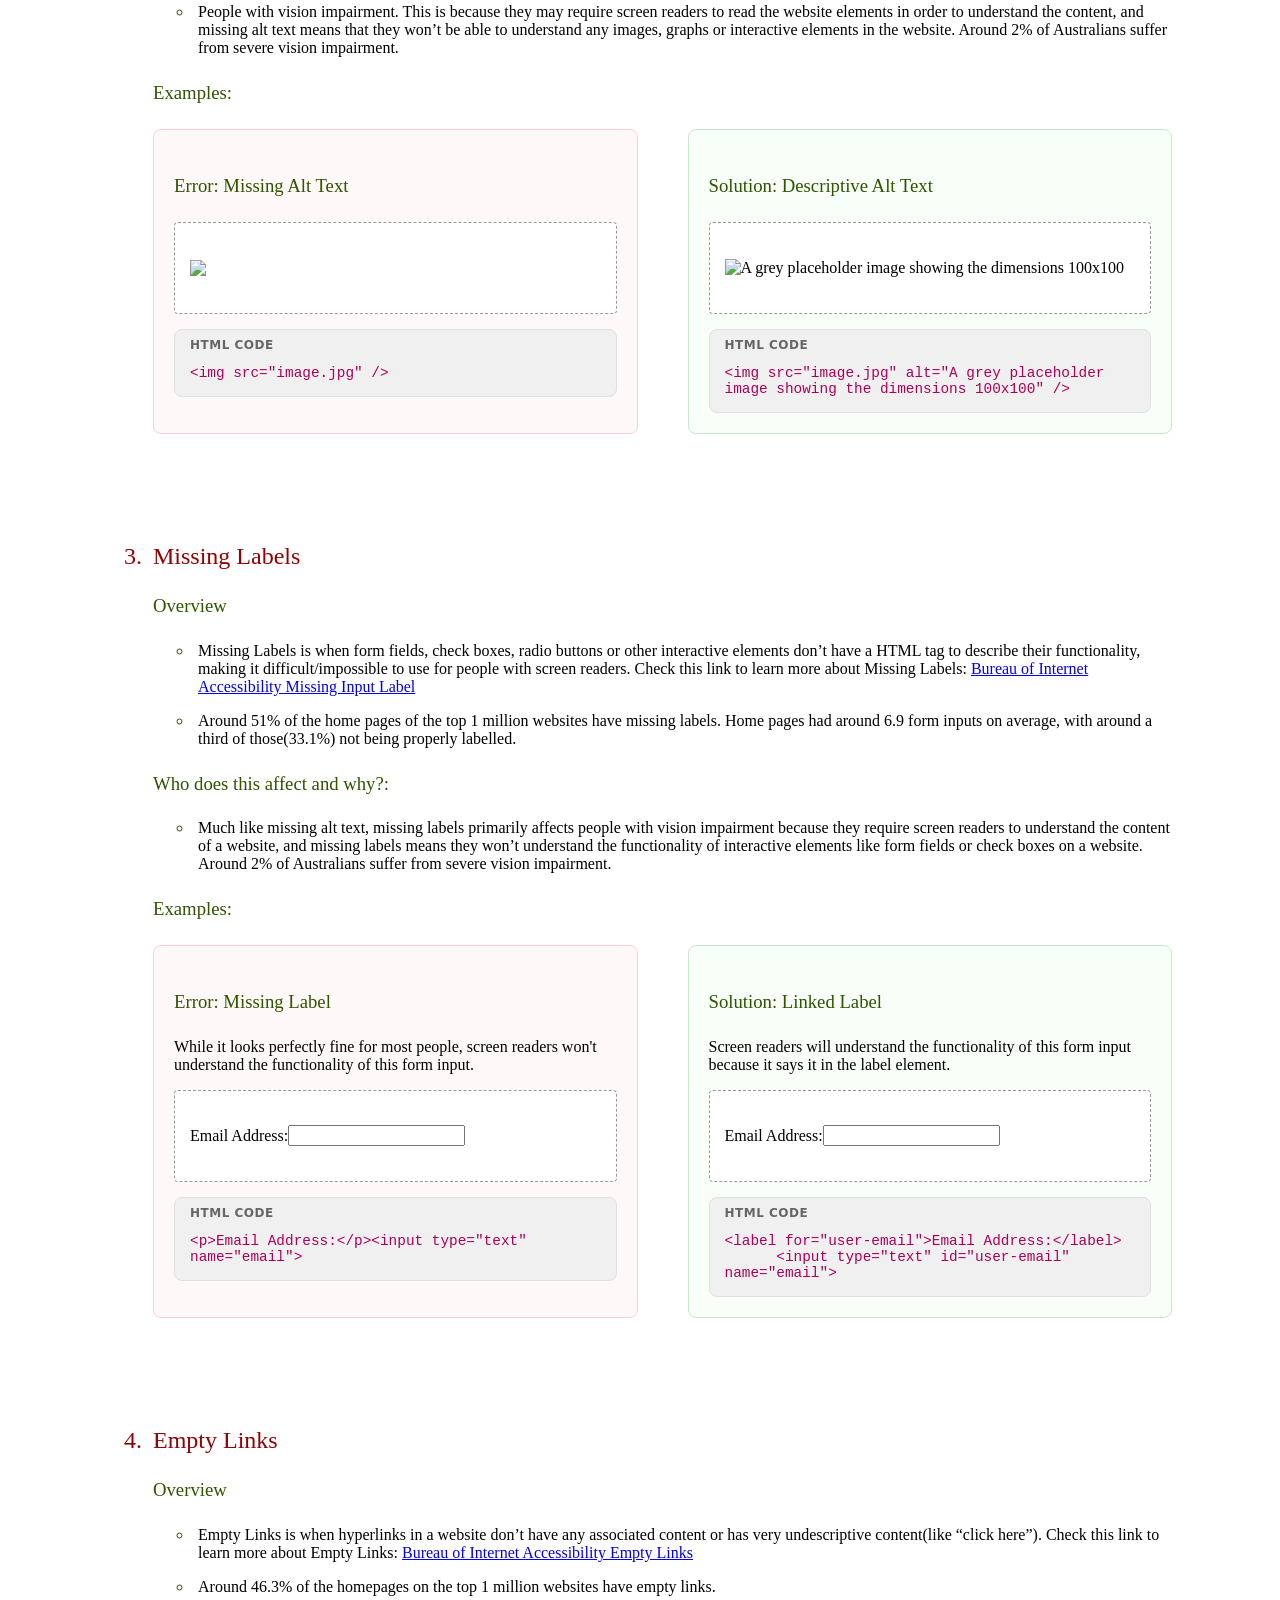
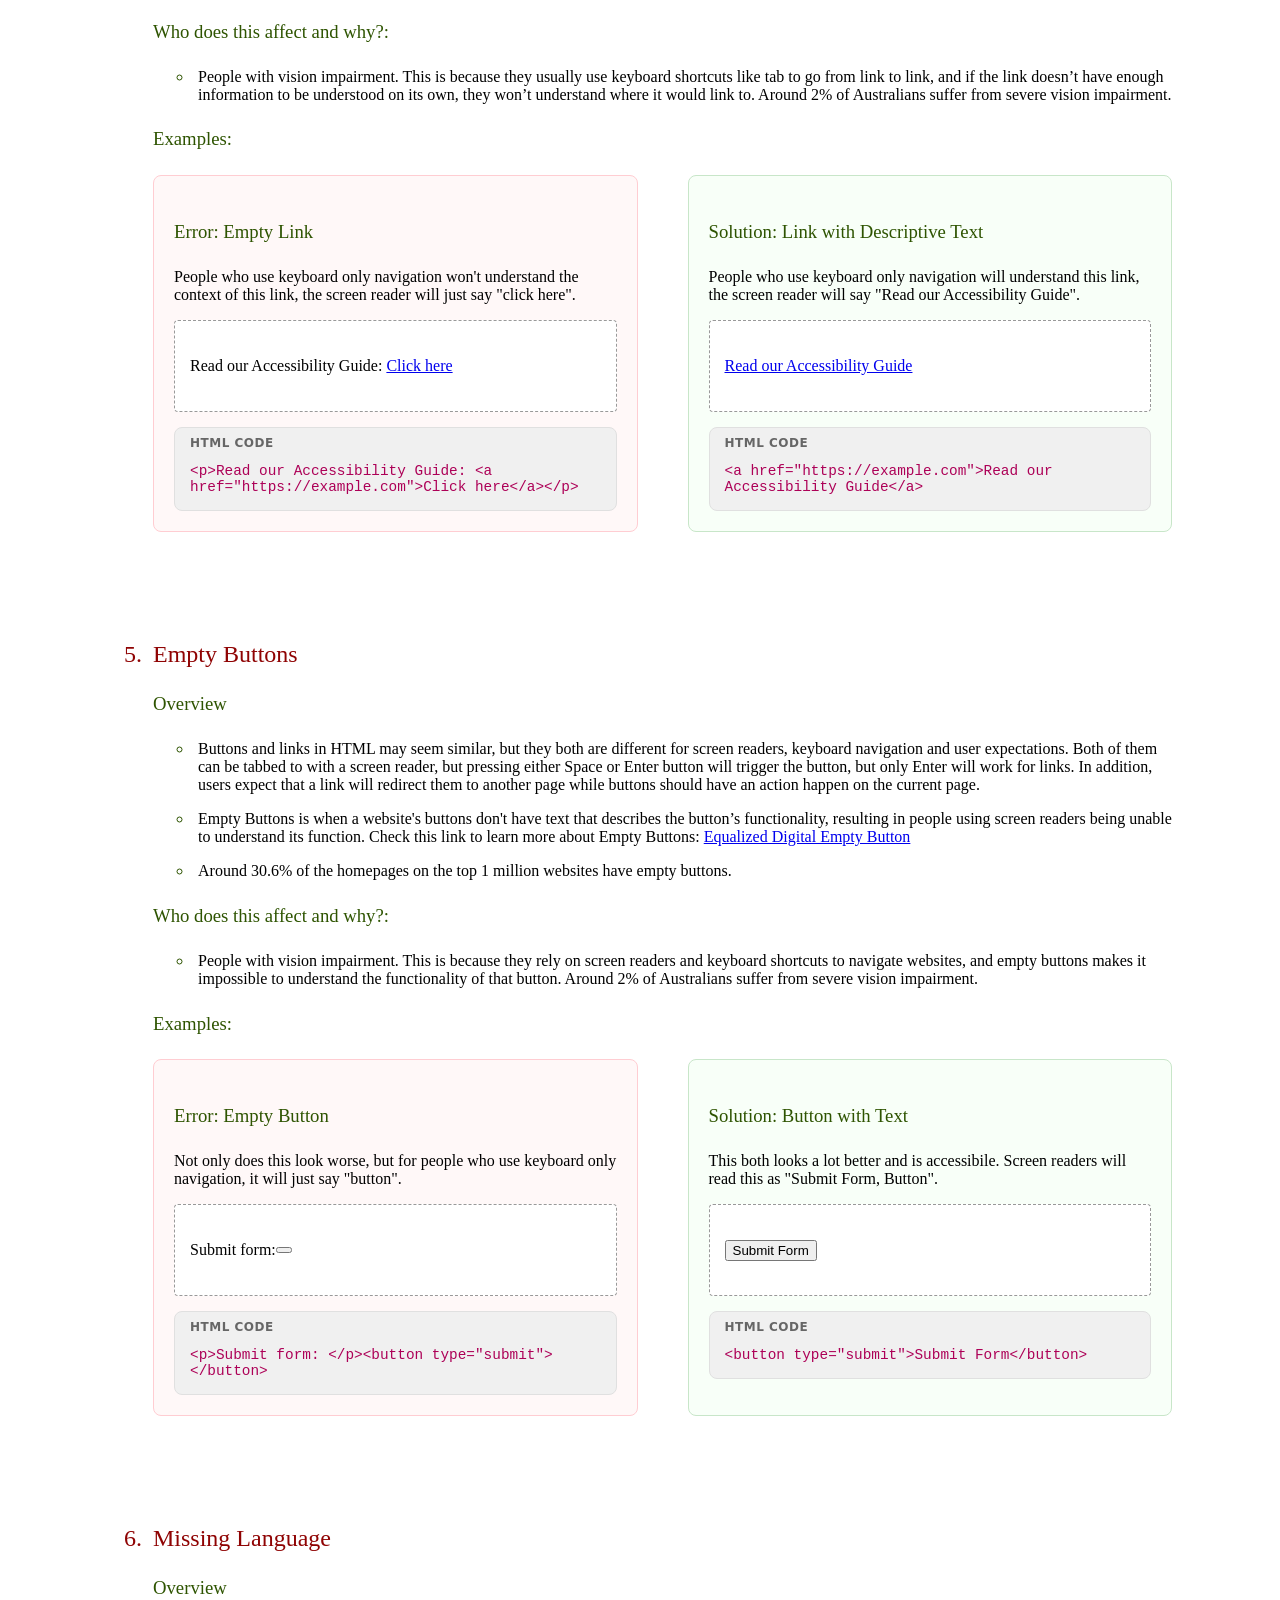
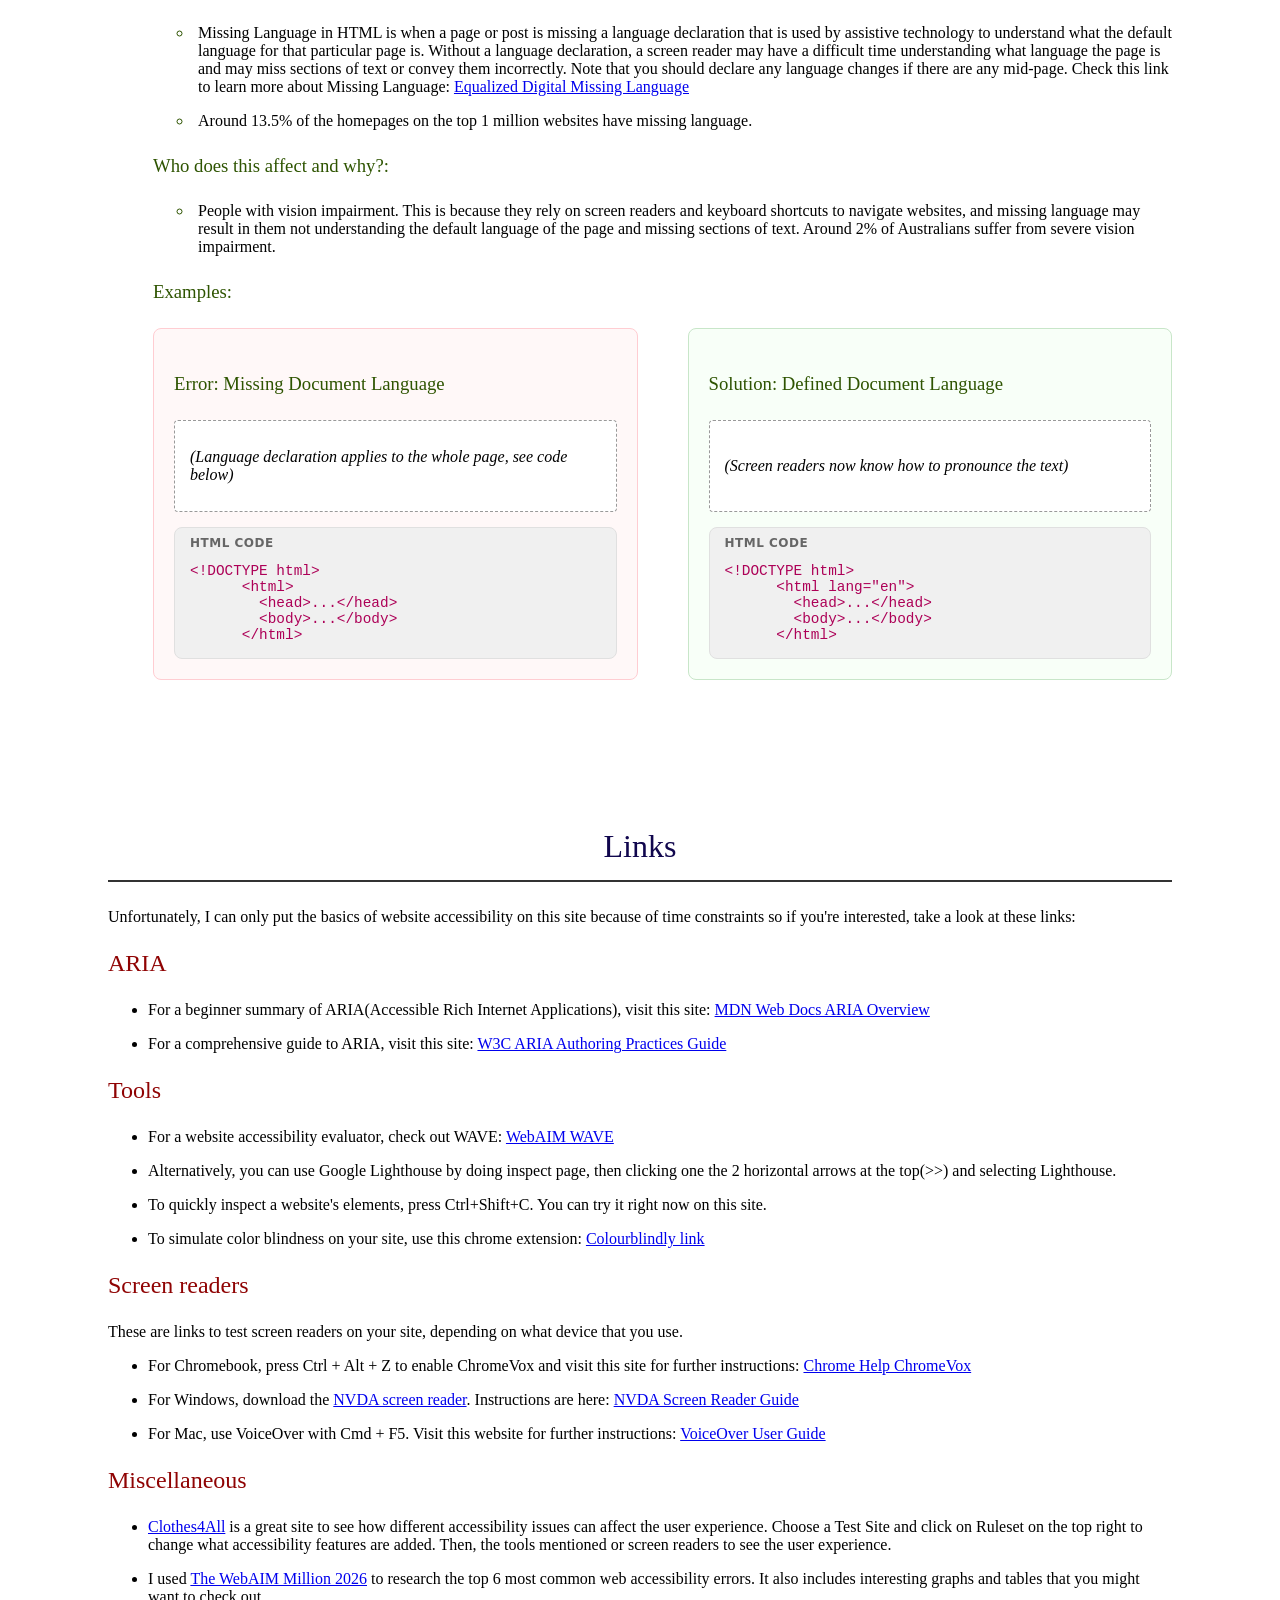
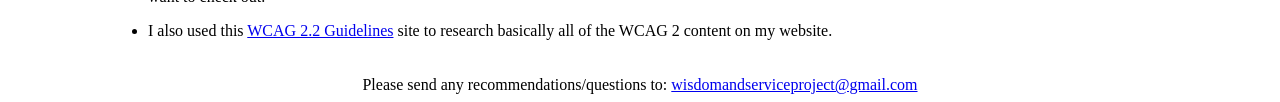
==== commit d3bf24b5: "Added title and made the footer email clickable" ====
--- a/index.html
+++ b/index.html
@@ -4,7 +4,7 @@
     <meta charset="UTF-8">
     <link rel="stylesheet" href="./style.css">
     <meta name="viewport" content="width=device-width, initial-scale=1.0">
-    <title>Pen</title>
+    <title>Beginner's Guide to Web Accessibility | Code Examples & Tools</title>
   </head>
   <body>
     <h1>Guide to Web Accessibility</h1>
@@ -436,6 +436,6 @@
       
     </div>
     
-    <footer>Please send any recommendations/questions to this Gmail account: wisdomandserviceproject@gmail.com</footer>
+    <footer>Please send any recommendations/questions to: <a href="mailto:wisdomandserviceproject@gmail.com">wisdomandserviceproject@gmail.com</a></footer>
   </body>
 </html>
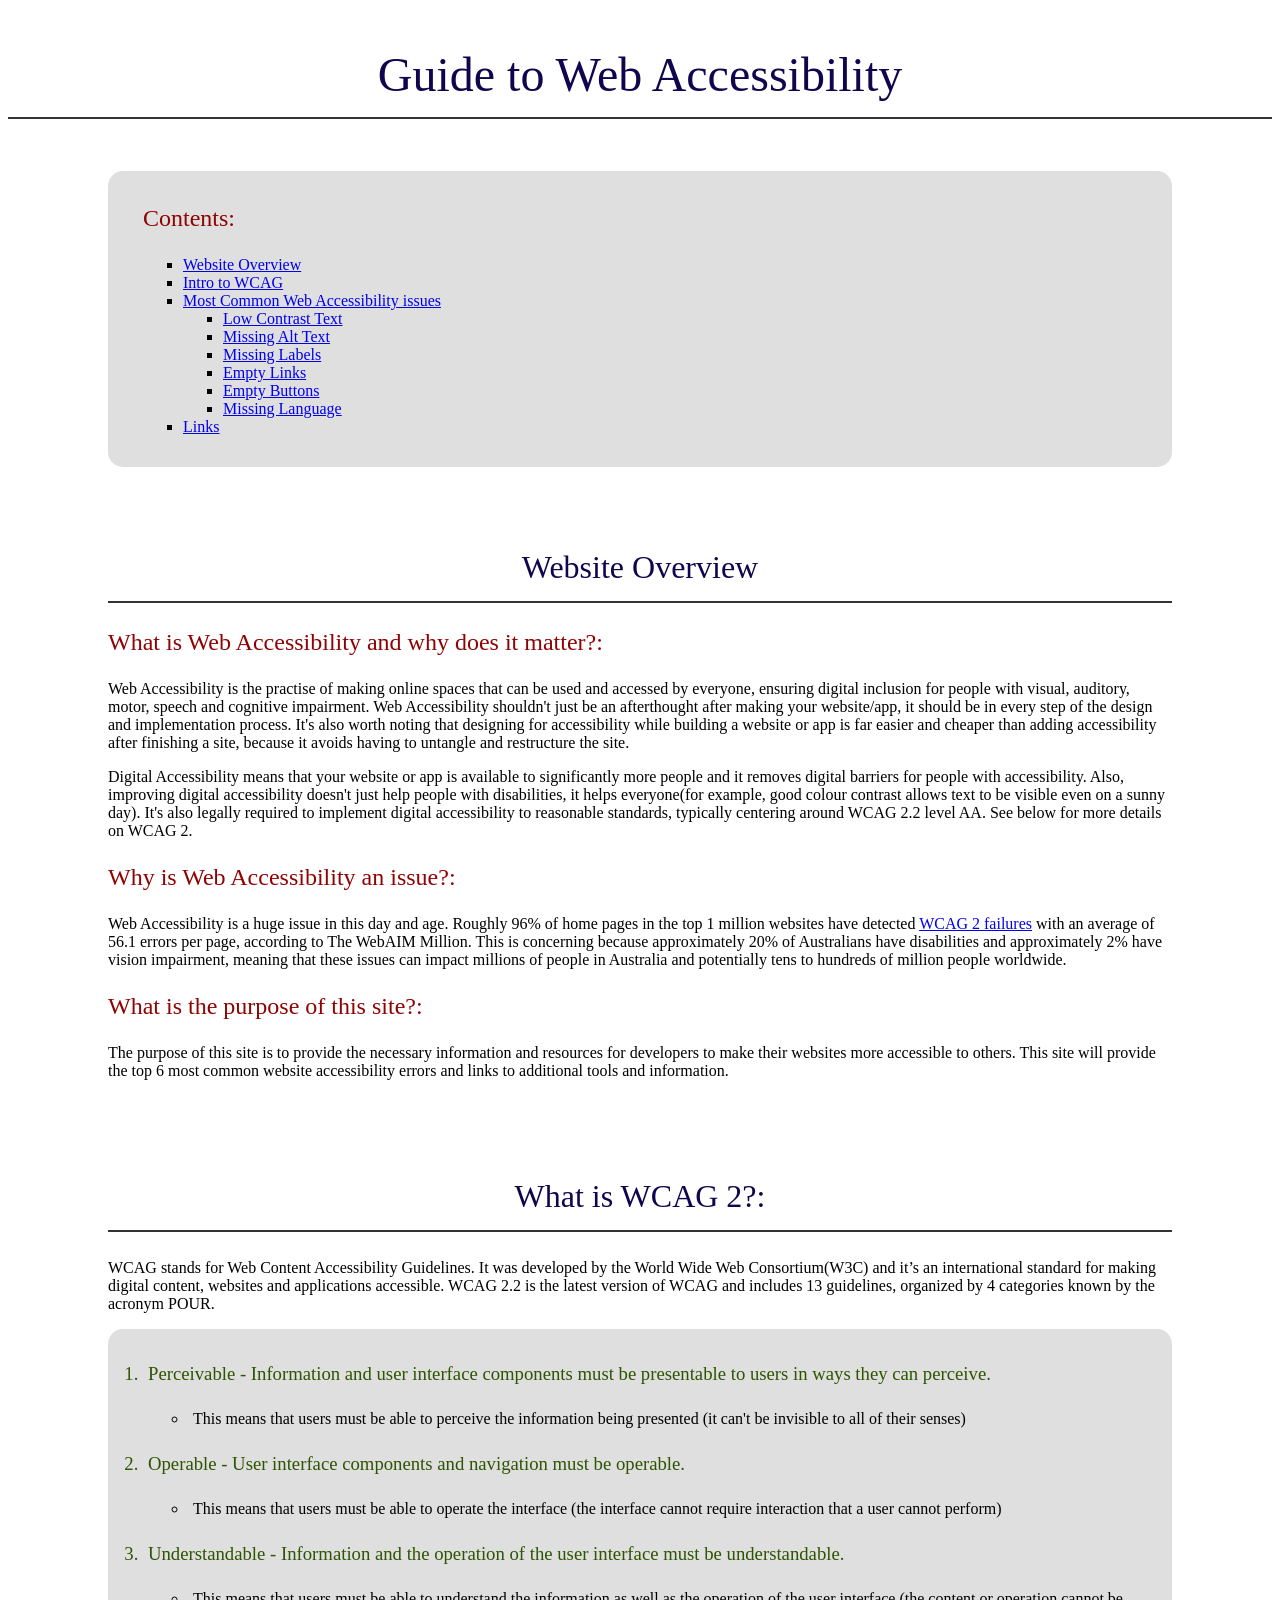
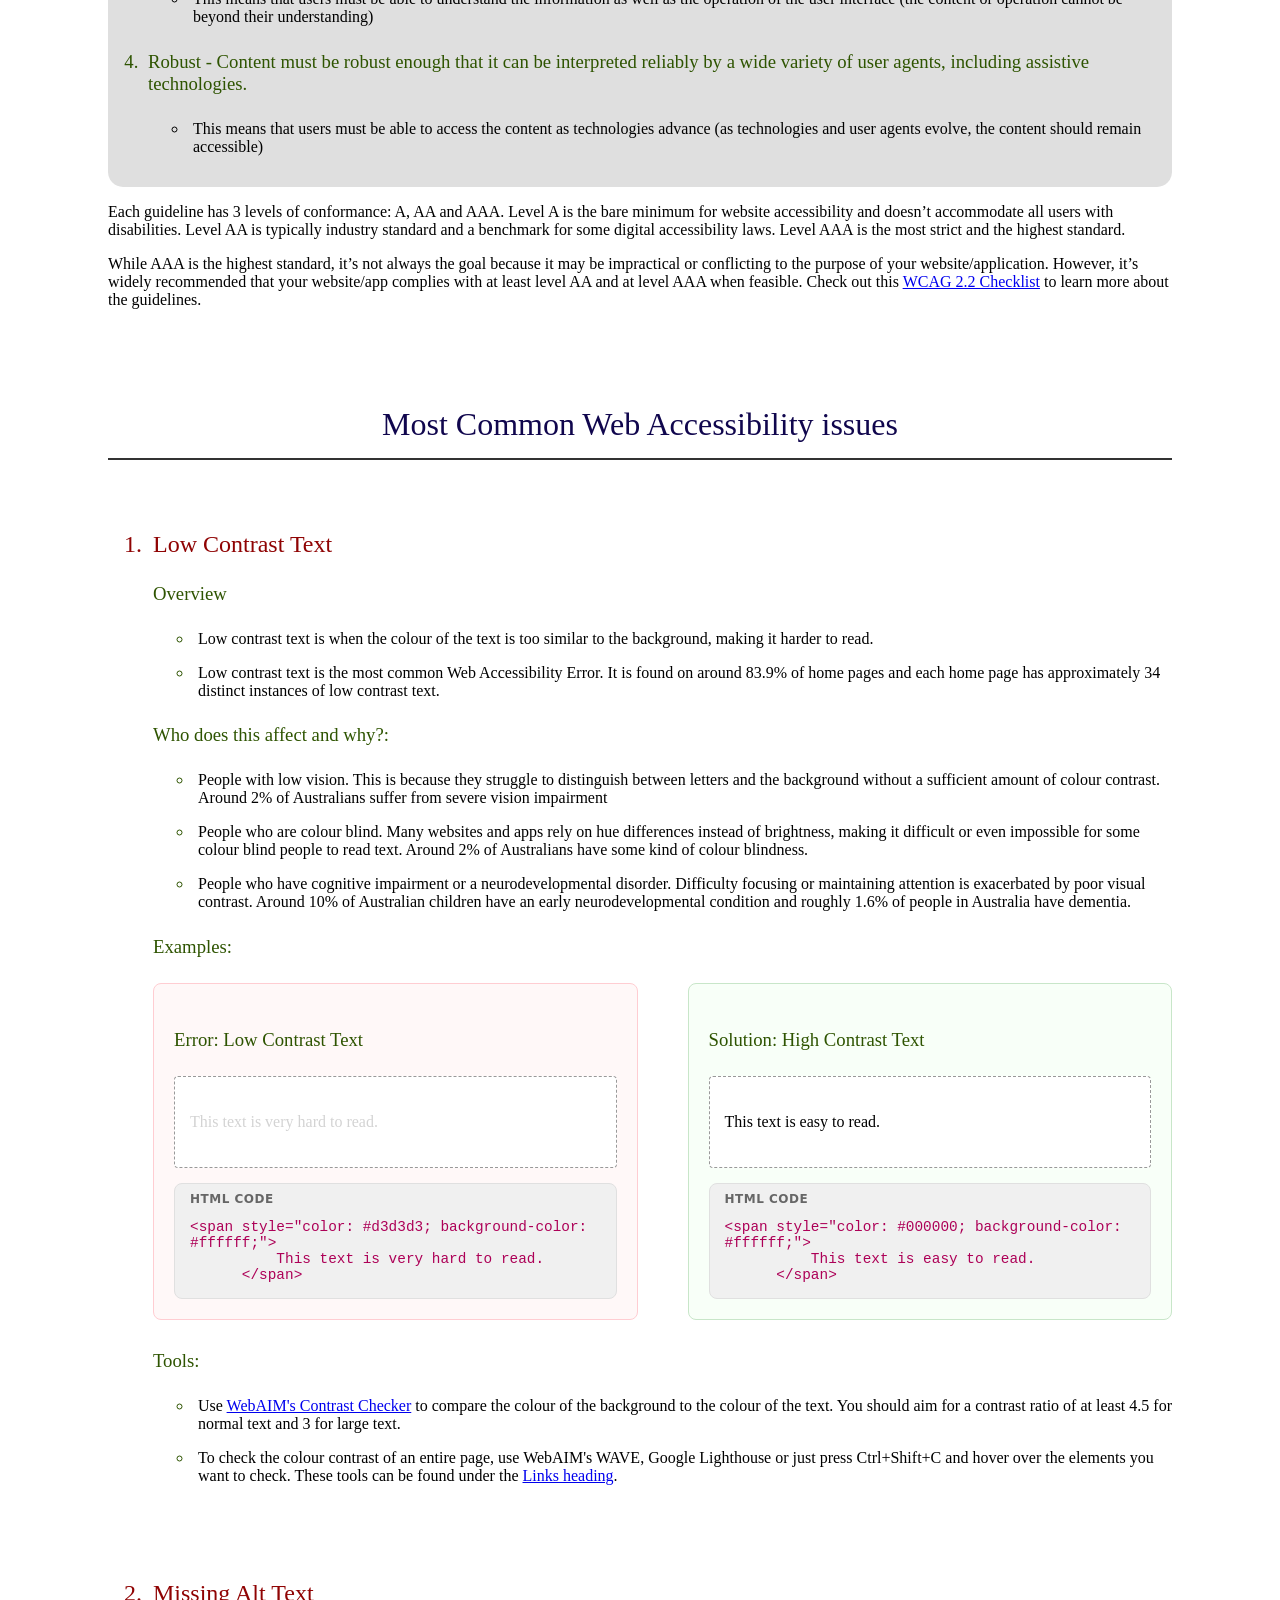
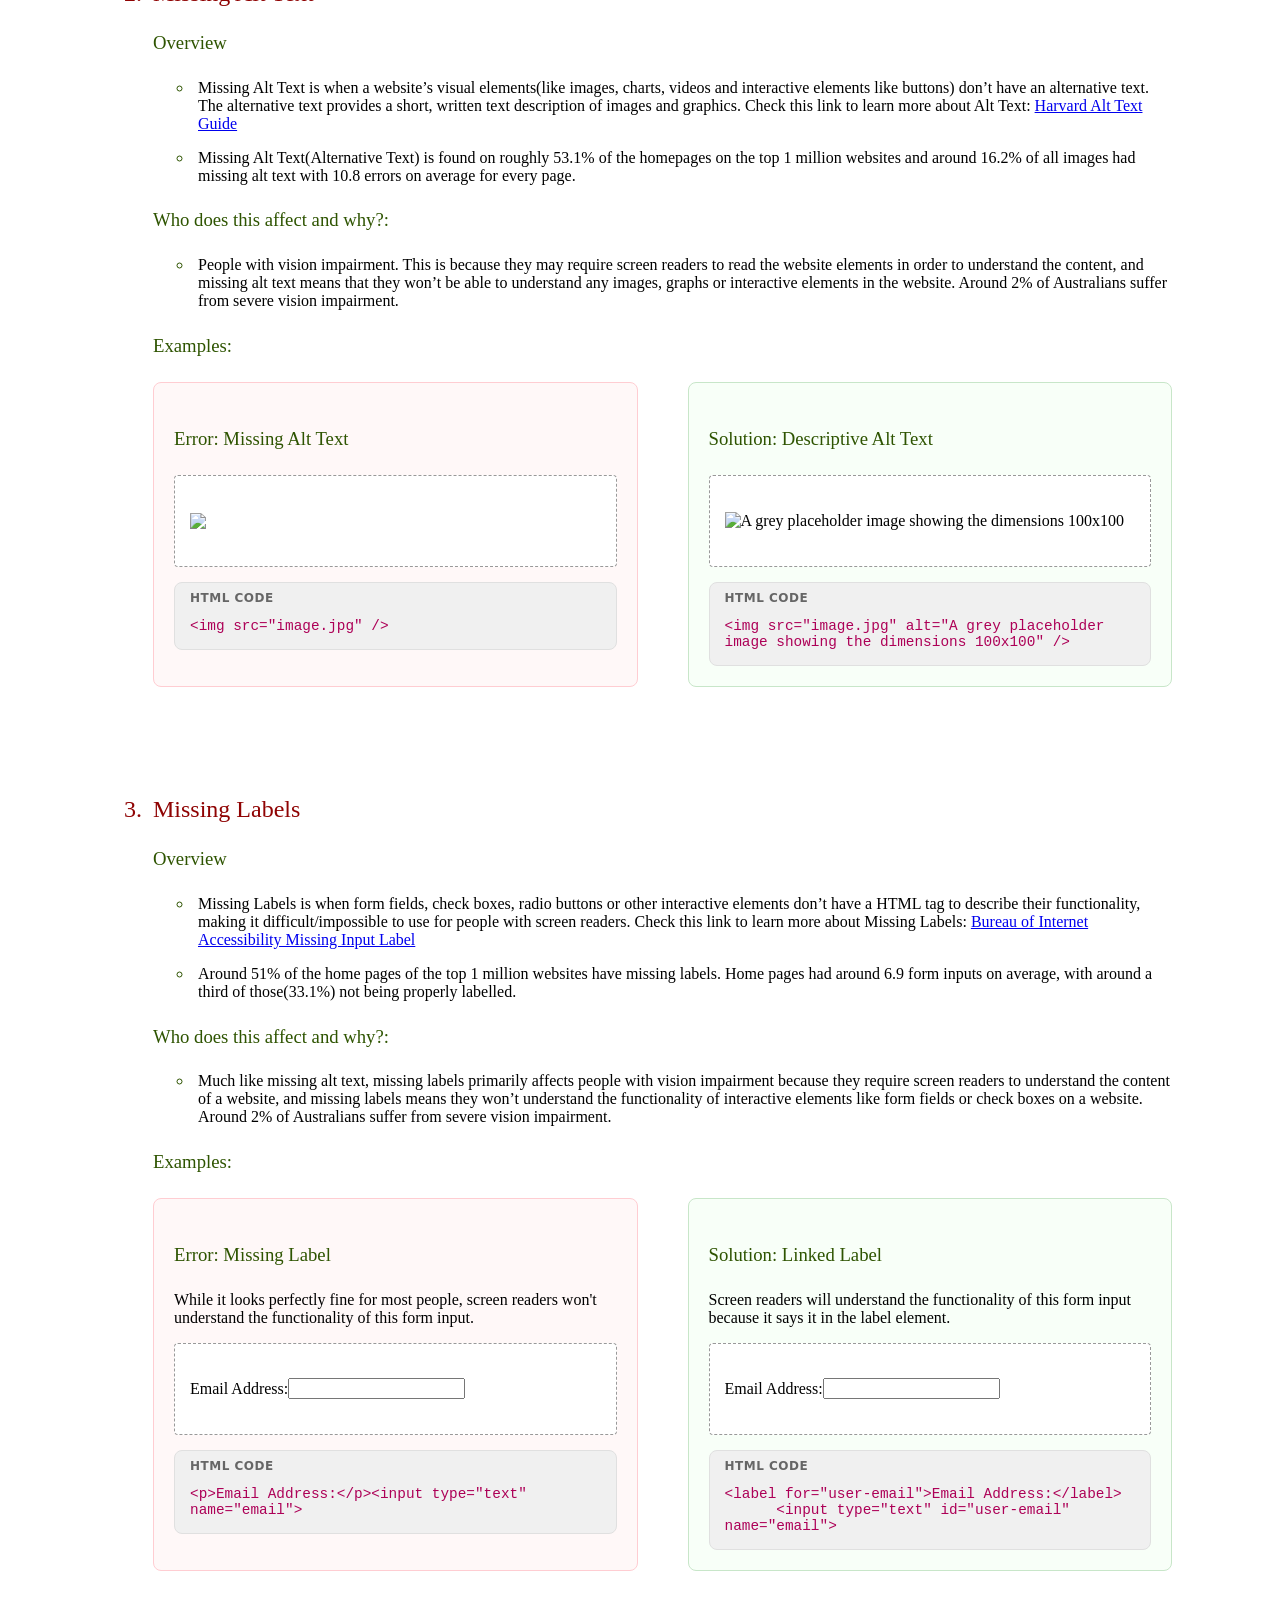
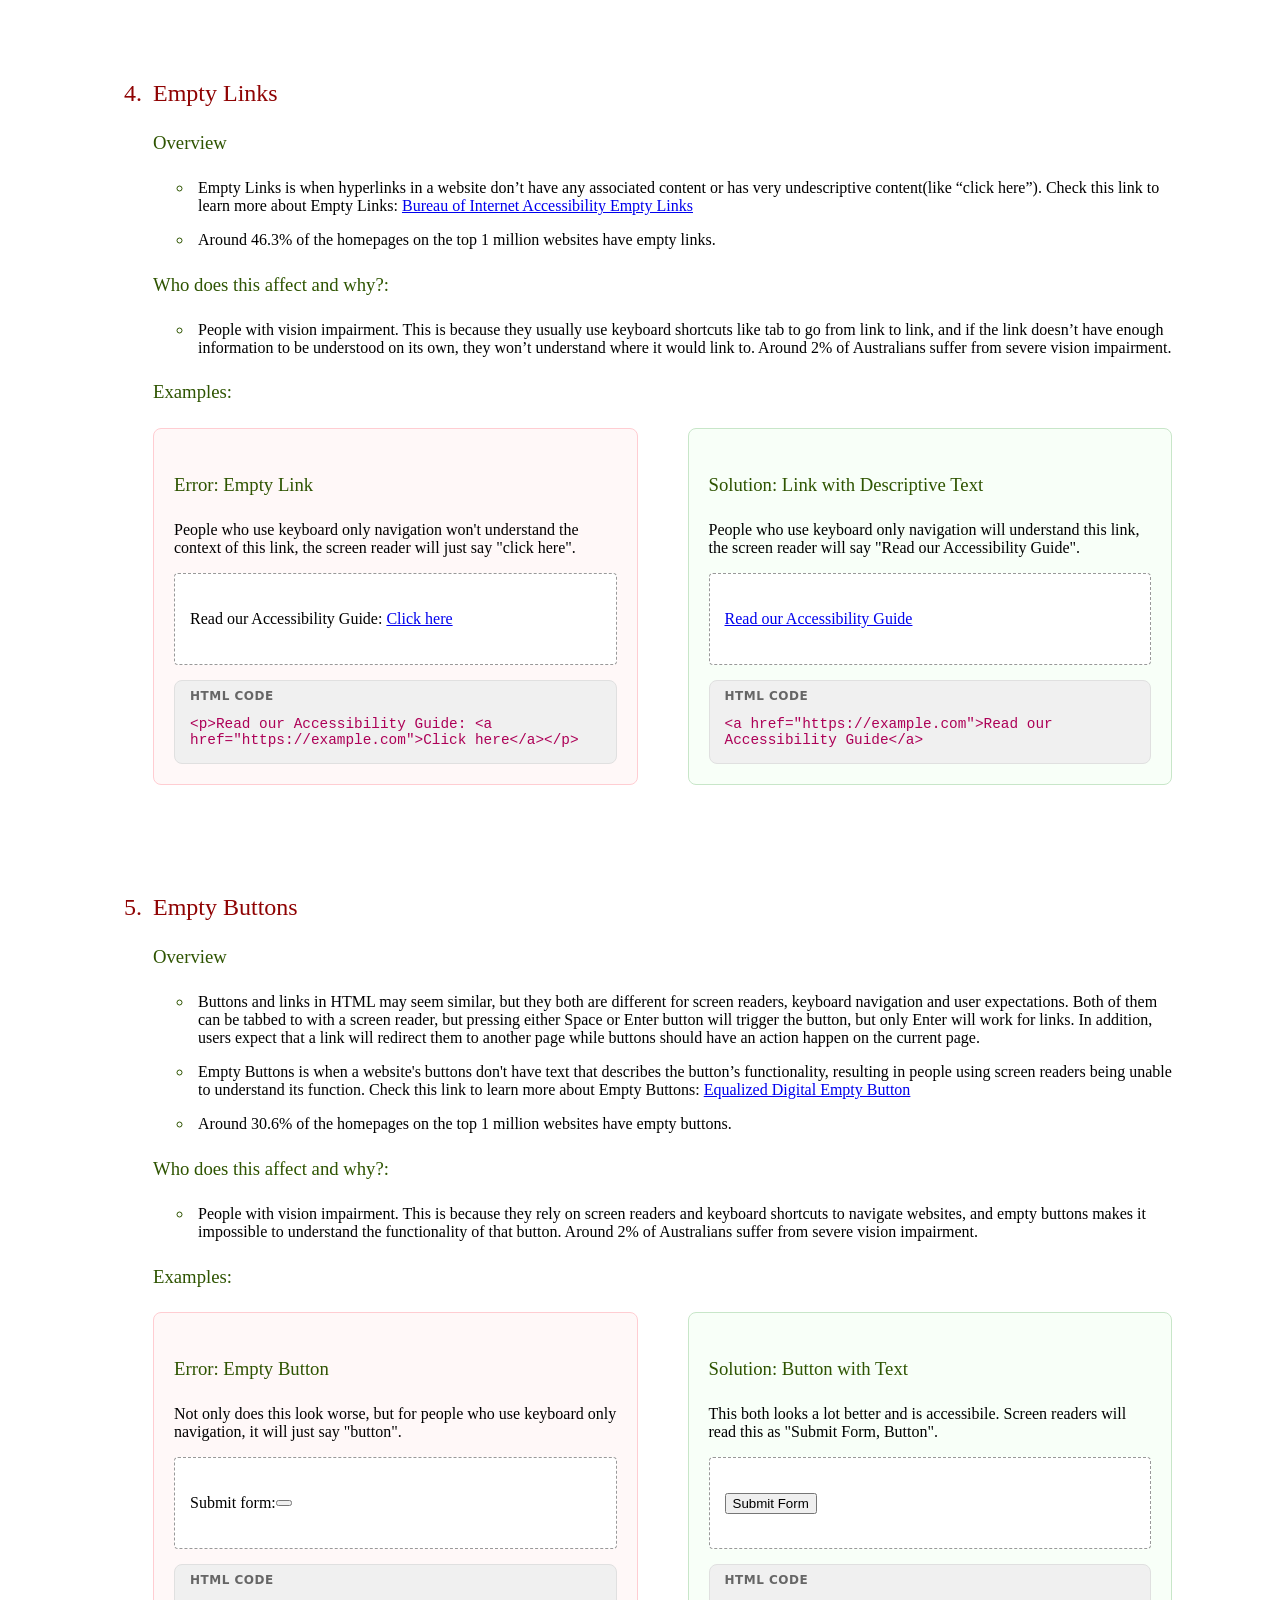
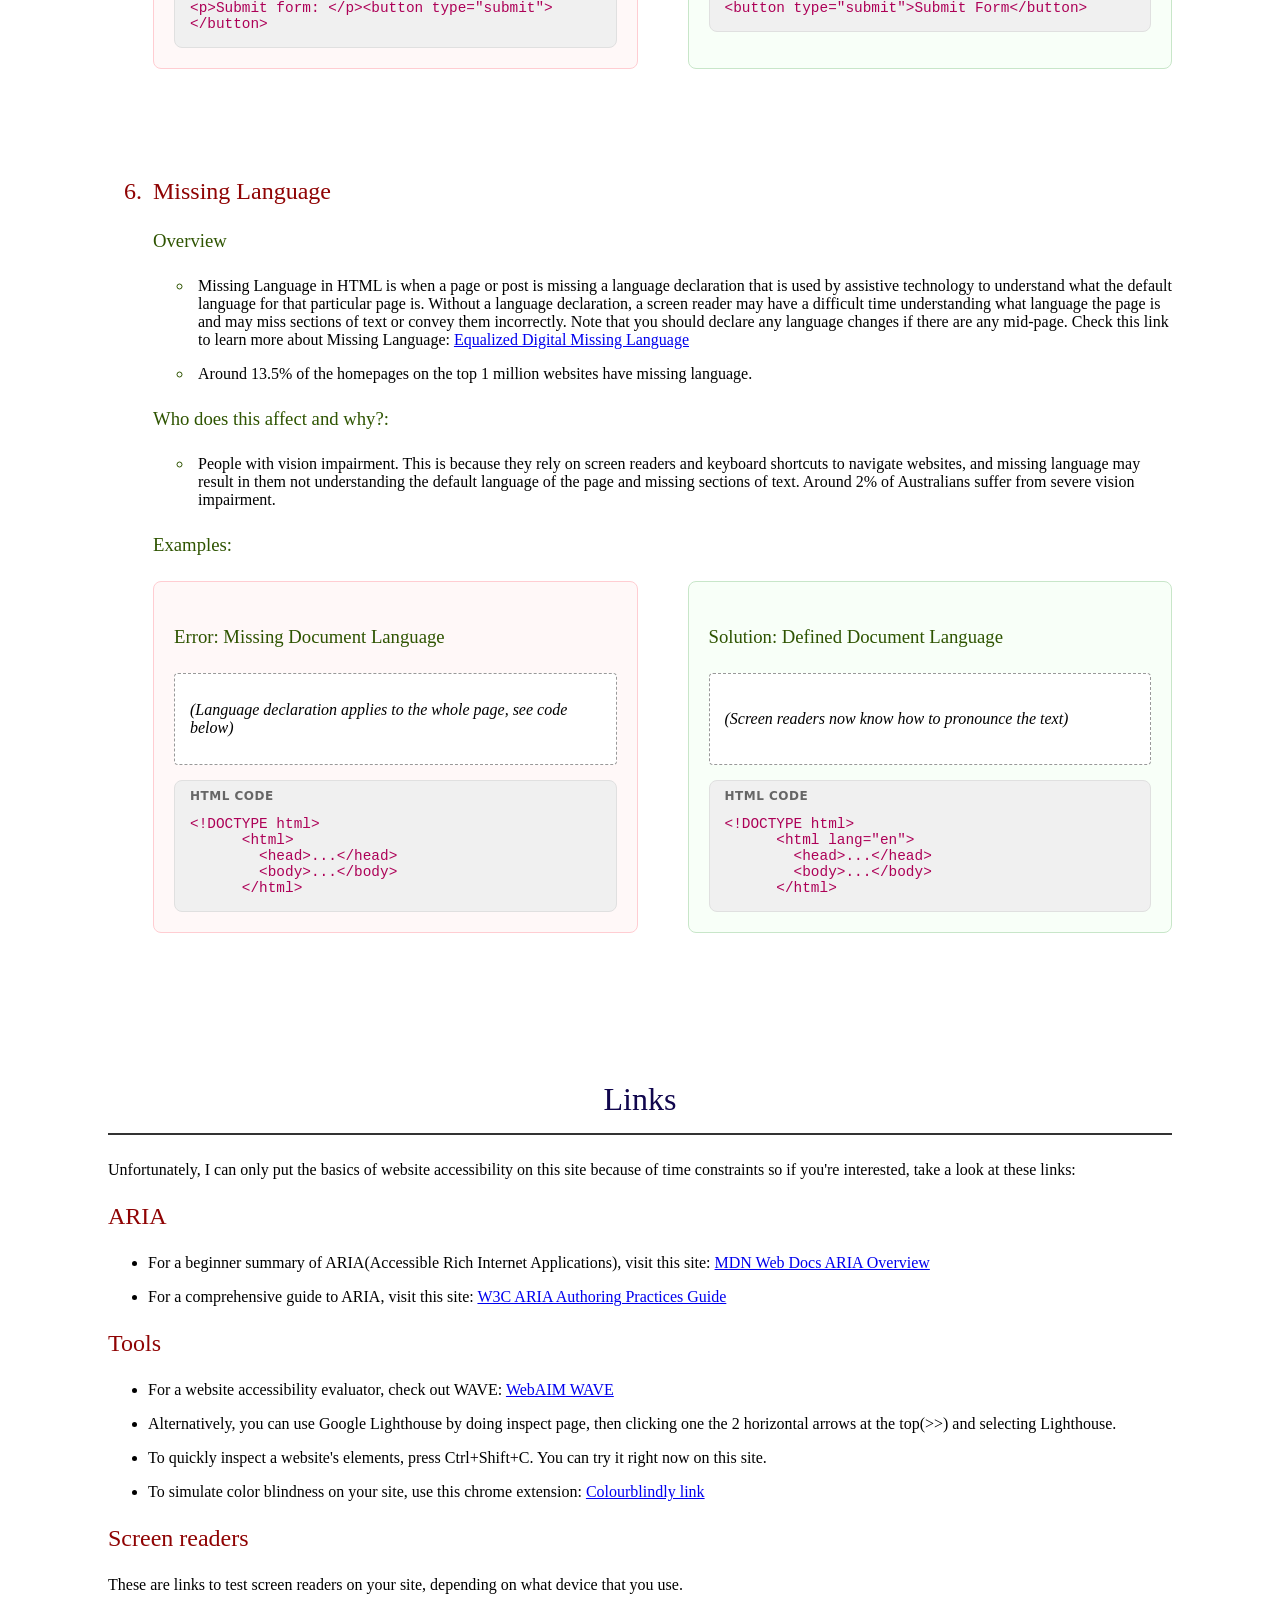
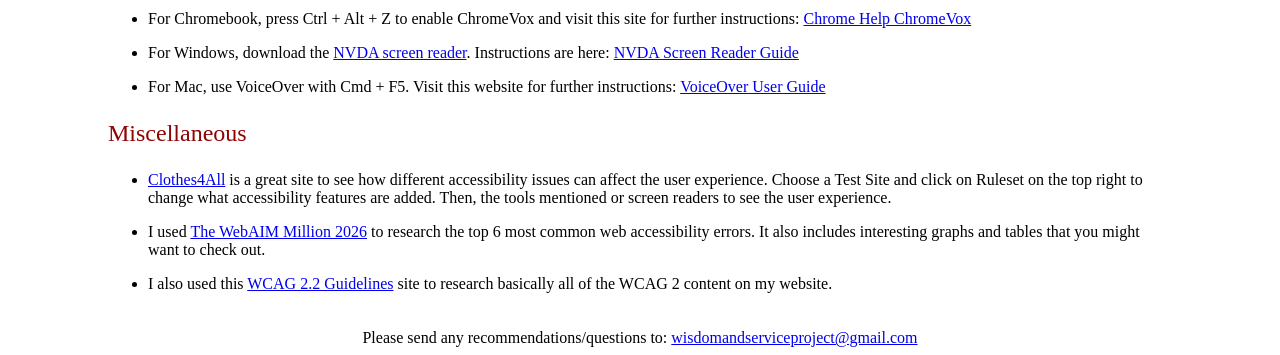
==== commit 32dd7cc9: "Added a description of what web accessibility is" ====
--- a/index.html
+++ b/index.html
@@ -1,11 +1,22 @@
 <!DOCTYPE html>
 <html lang="en">
   <head>
+    <!-- Google tag (gtag.js) -->
+    <script async src="https://www.googletagmanager.com/gtag/js?id=G-4QDKQEJRJY"></script>
+    <script>
+      window.dataLayer = window.dataLayer || [];
+      function gtag(){dataLayer.push(arguments);}
+      gtag('js', new Date());
+    
+      gtag('config', 'G-4QDKQEJRJY');
+    </script>
     <meta charset="UTF-8">
     <link rel="stylesheet" href="./style.css">
     <meta name="viewport" content="width=device-width, initial-scale=1.0">
+    <meta name="description" content="Master the basics of web accessibility. Explore WCAG 2.2 guidelines and learn to fix the top 6 errors from the WebAIM Million 2026 data report.">
     <title>Beginner's Guide to Web Accessibility | Code Examples & Tools</title>
   </head>
+  
   <body>
     <h1>Guide to Web Accessibility</h1>
     
@@ -33,6 +44,11 @@
     
     <div id="overview" class="outer-div">
       <h2>Website Overview</h2>
+
+      <h3>What is Web Accessibility and why does it matter?:</h3>
+      <p>Web Accessibility is the practise of making online spaces that can be used and accessed by everyone, ensuring digital inclusion for people with visual, auditory, motor, speech and cognitive impairment. Web Accessibility shouldn't just be an afterthought after making your website/app, it should be in every step of the design and implementation process. It's also worth noting that designing for accessibility while building a website or app is far easier and cheaper than adding accessibility after finishing a site, because it avoids having to untangle and restructure the site.</p>
+
+      <p>Digital Accessibility means that your website or app is available to significantly more people and it removes digital barriers for people with accessibility. Also, improving digital accessibility doesn't just help people with disabilities, it helps everyone(for example, good colour contrast allows text to be visible even on a sunny day). It's also legally required to implement digital accessibility to reasonable standards, typically centering around WCAG 2.2 level AA. See below for more details on WCAG 2.</p>
     
       <h3>Why is Web Accessibility an issue?:</h3>
       <p>Web Accessibility is a huge issue in this day and age. Roughly 96% of home pages in the top 1 million websites have detected <a href="https://www.w3.org/WAI/standards-guidelines/wcag/">WCAG 2 failures</a> with an average of 56.1 errors per page, according to The WebAIM Million. This is concerning because approximately 20% of Australians have disabilities and approximately 2% have vision impairment, meaning that these issues can impact millions of people in Australia and potentially tens to hundreds of million people worldwide.</p>
@@ -74,7 +90,7 @@
         
       <p>Each guideline has 3 levels of conformance: A, AA and AAA. Level A is the bare minimum for website accessibility and doesn’t accommodate all users with disabilities. Level AA is typically industry standard and a benchmark for some digital accessibility laws. Level AAA is the most strict and the highest standard.</p>
     
-      <p>While AAA is the highest standard, it’s not always the goal because it may be impractical or conflicting to the purpose of your website/application. However, it’s widely recommended that your website/app complies with at least level AA and at level AAA when feasible.</p>
+      <p>While AAA is the highest standard, it’s not always the goal because it may be impractical or conflicting to the purpose of your website/application. However, it’s widely recommended that your website/app complies with at least level AA and at level AAA when feasible. Check out this <a href="https://www.w3.org/WAI/WCAG22/quickref/?versions=2.2">WCAG 2.2 Checklist</a> to learn more about the guidelines.</p>
     </div>
     
     <div id="access_issues" class="outer-div">
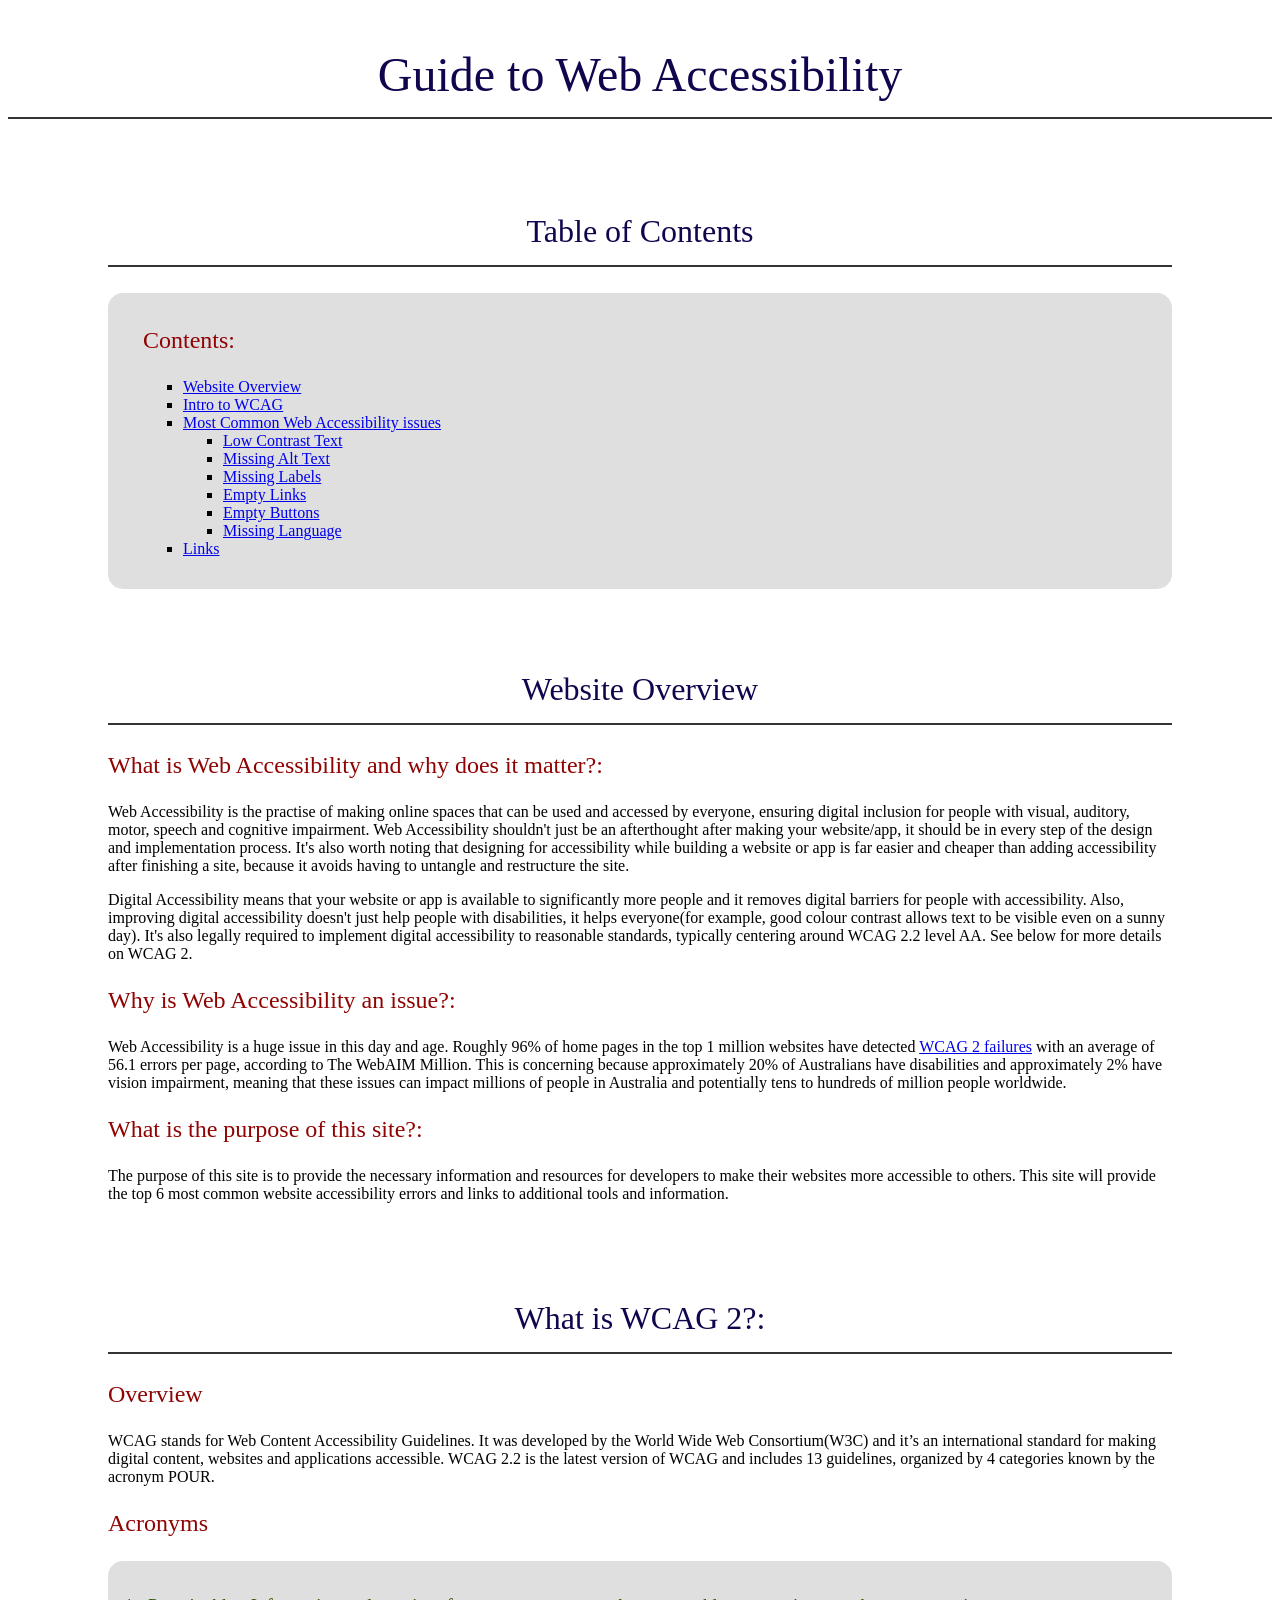
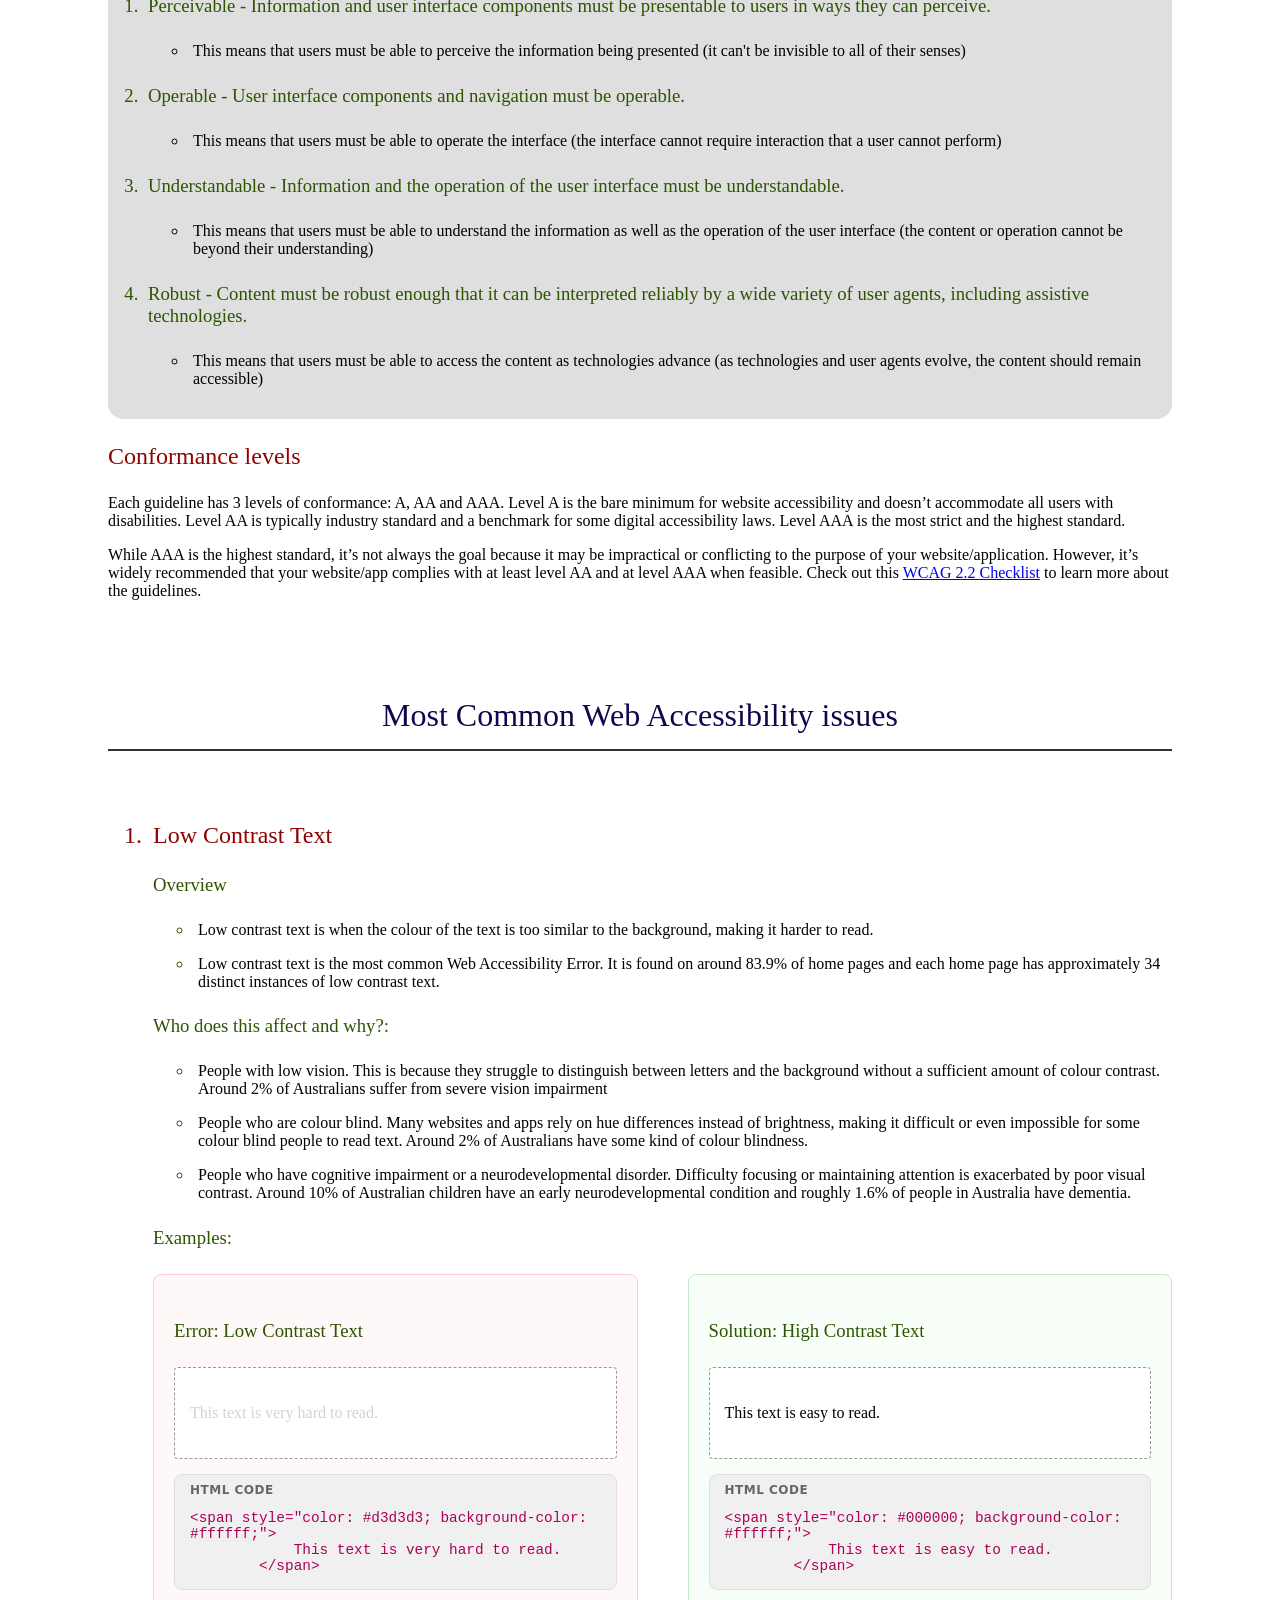
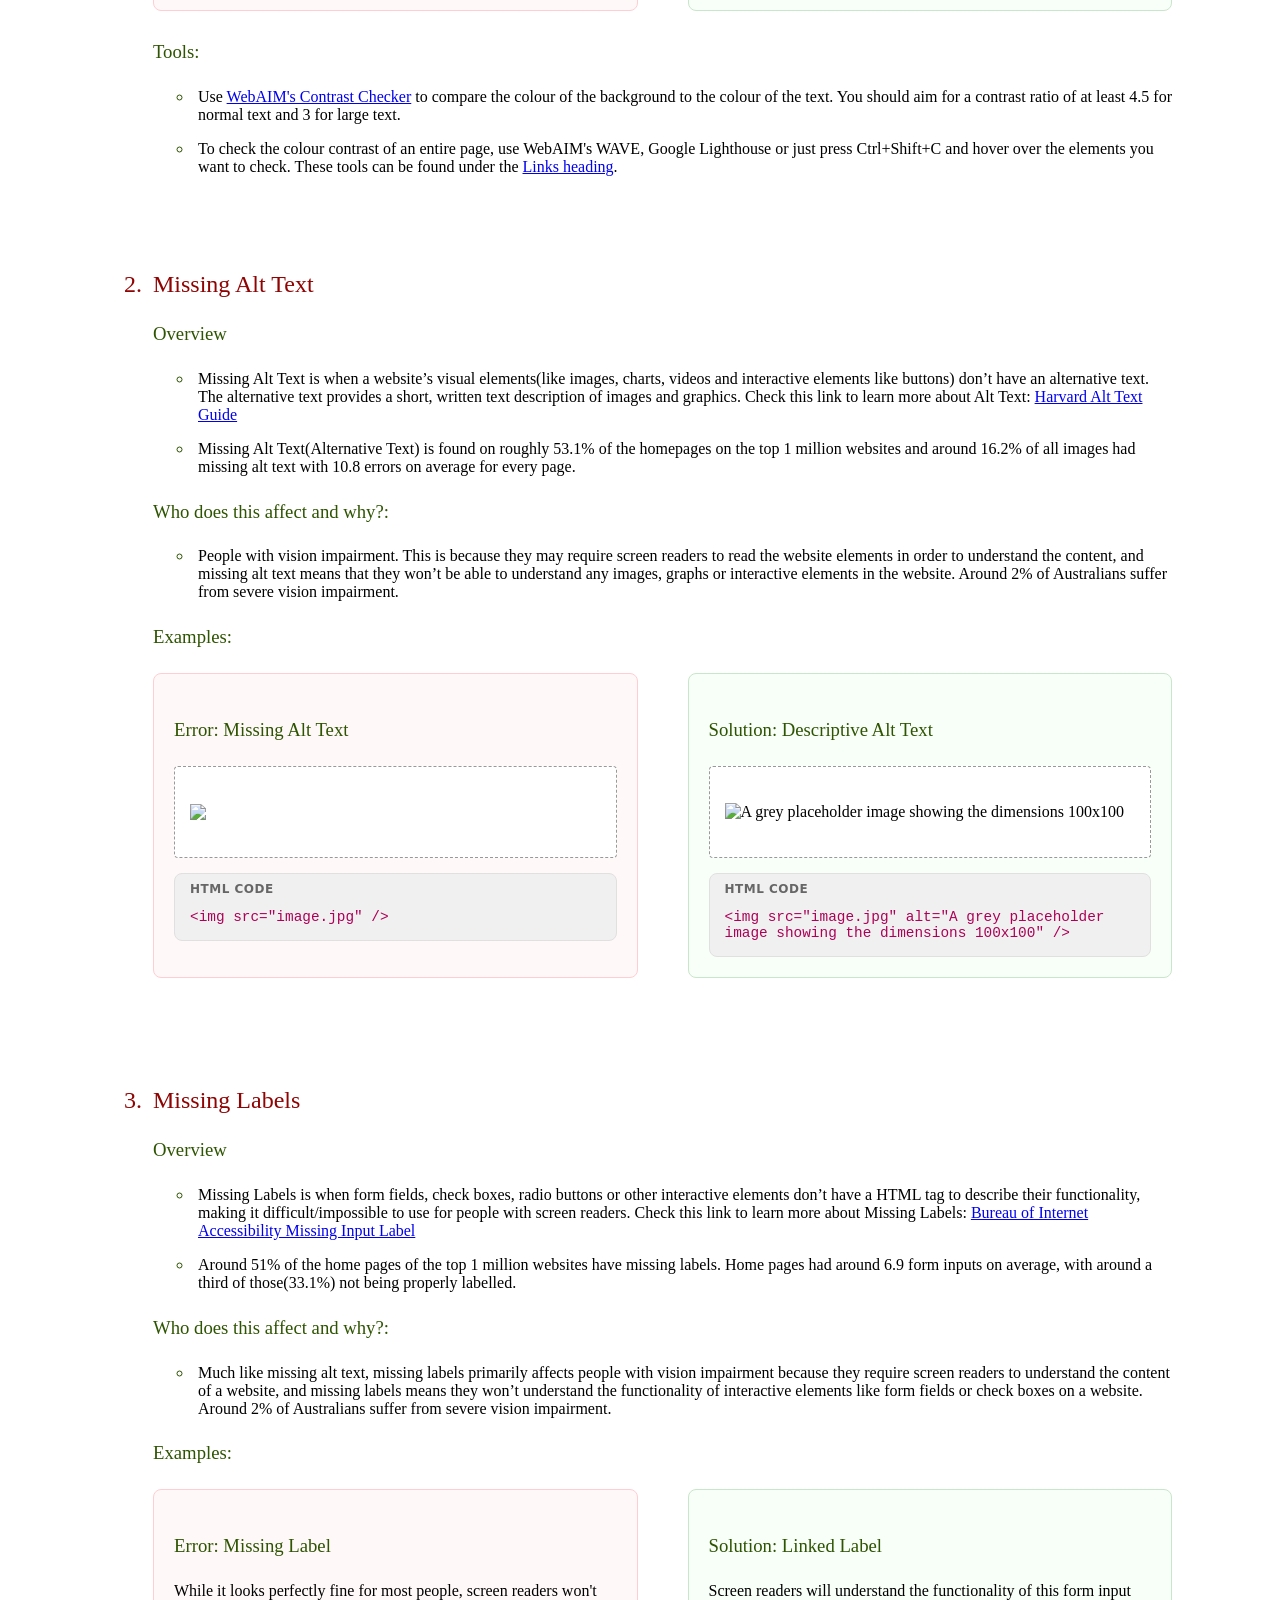
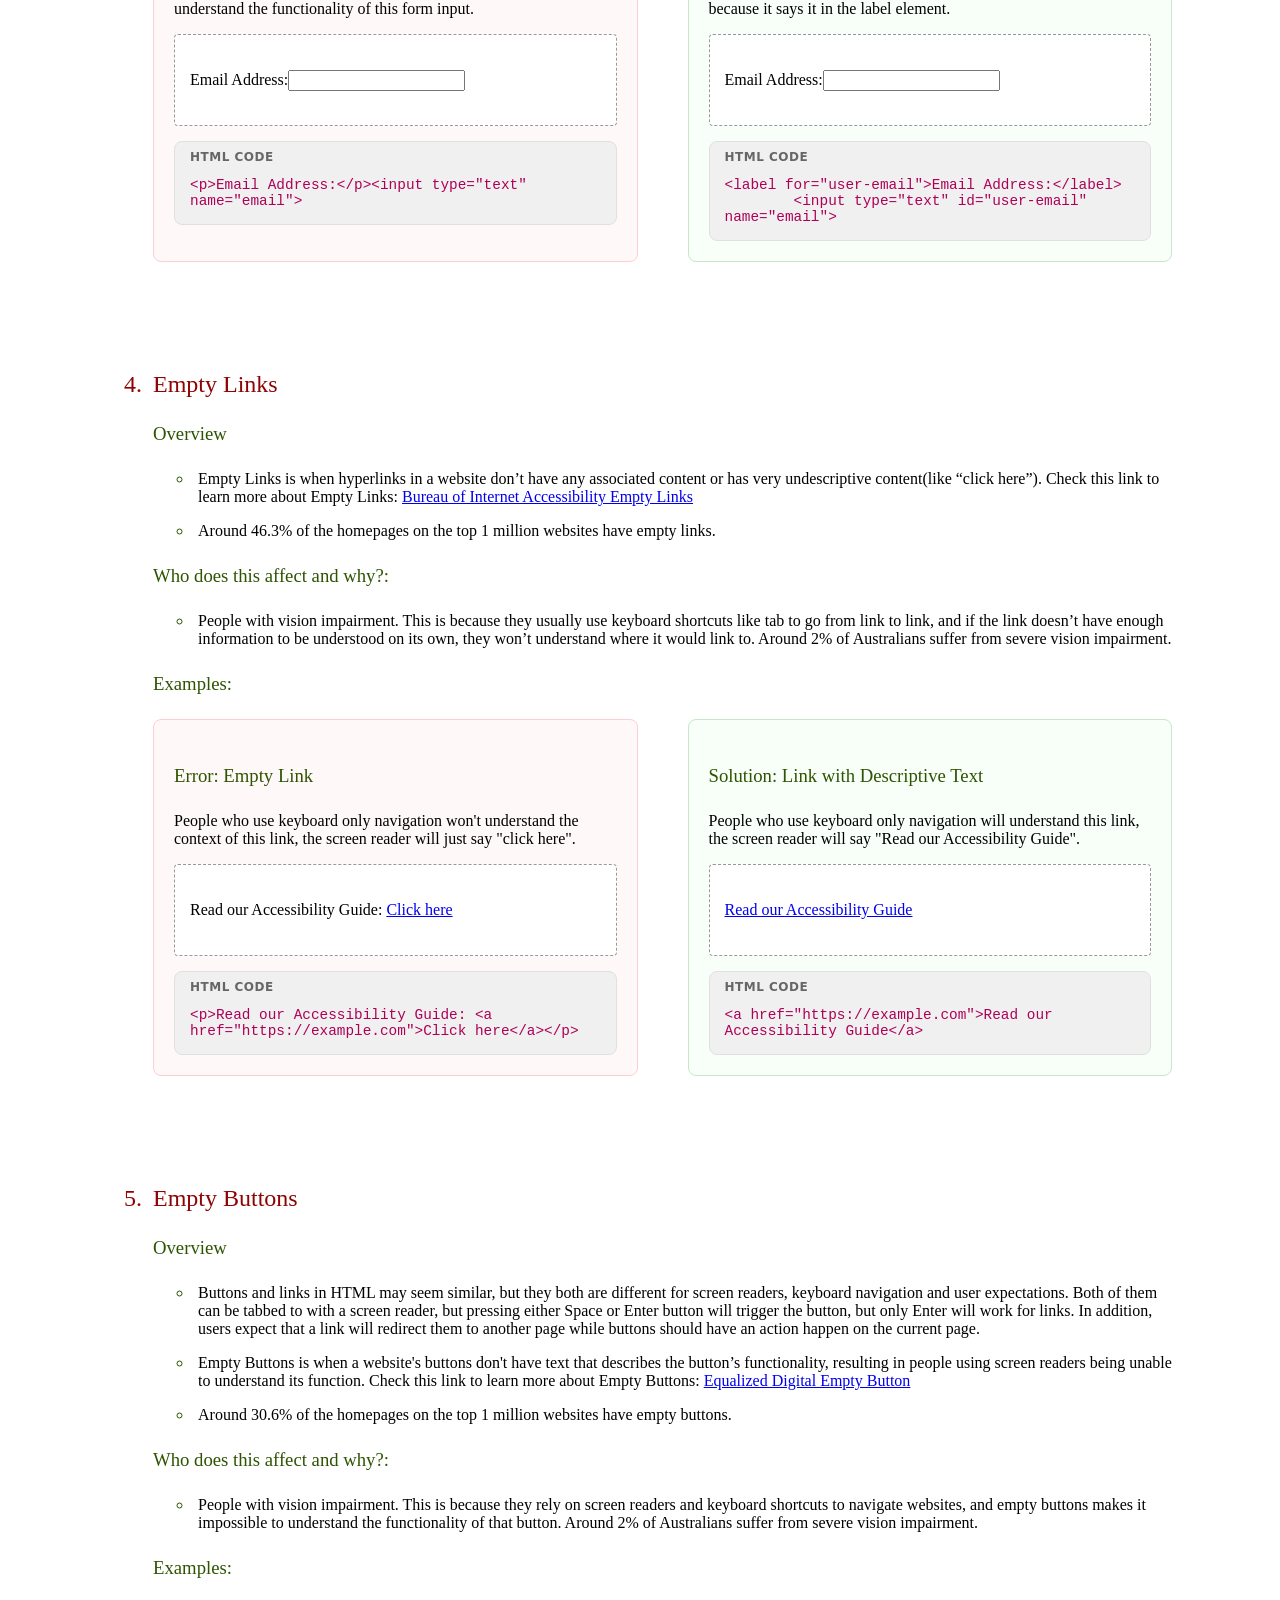
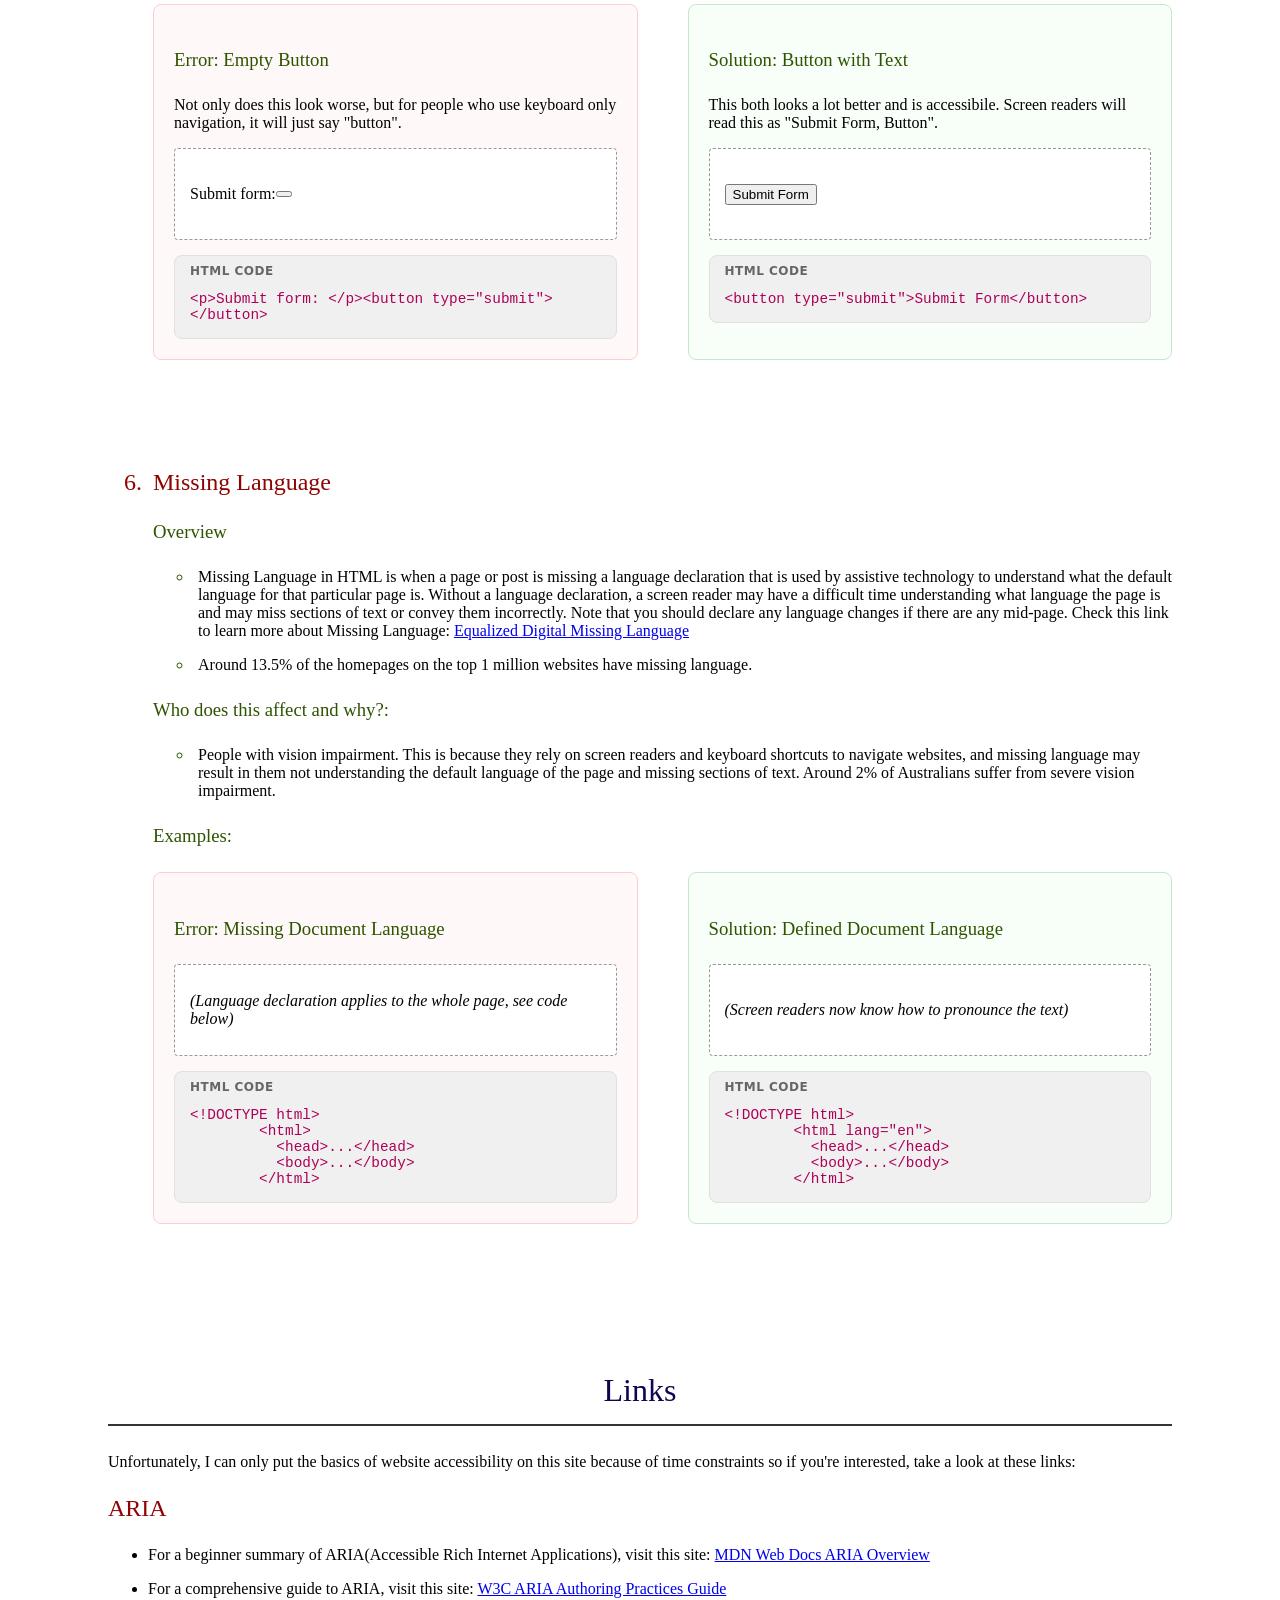
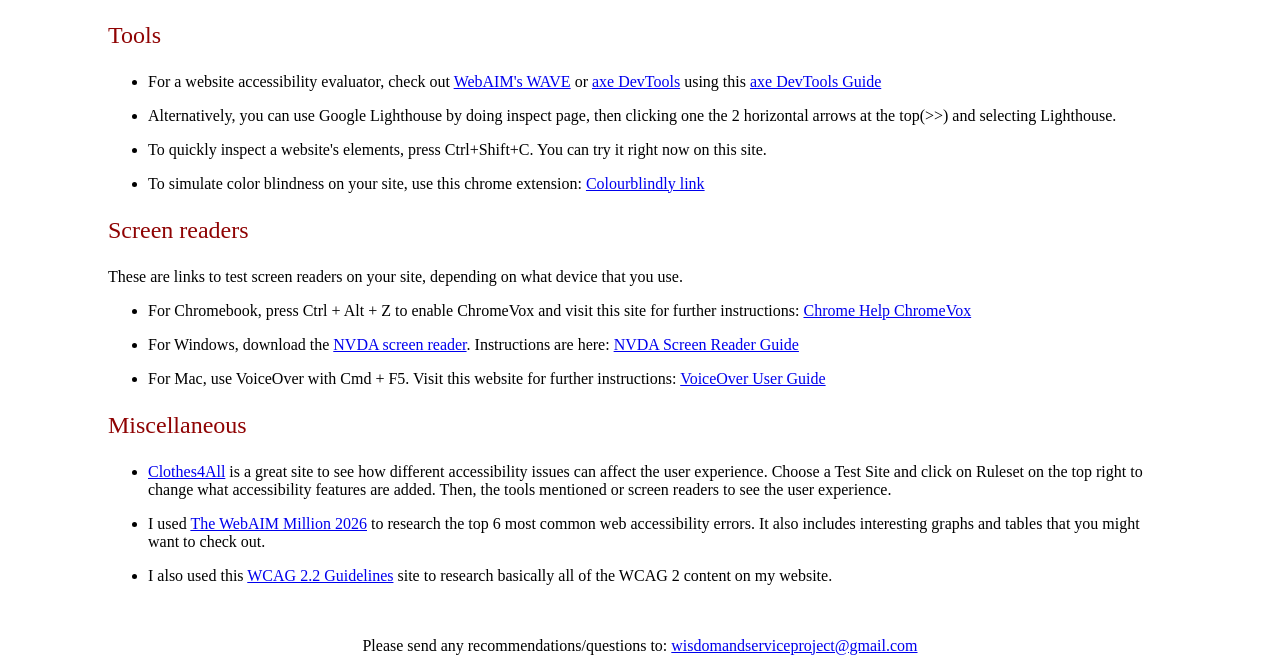
==== commit 6590651a: "Added best website practices" ====
--- a/index.html
+++ b/index.html
@@ -19,8 +19,10 @@
   
   <body>
     <h1>Guide to Web Accessibility</h1>
-    
+  
     <div class="outer-div">
+      <h2>Table of Contents</h2>
+      
       <nav role="navigation" class="content-box">
         <h3>Contents:</h3>
         <ol>
@@ -42,350 +44,355 @@
       </nav>
     </div>
     
-    <div id="overview" class="outer-div">
-      <h2>Website Overview</h2>
+    <main>
+      <div id="overview" class="outer-div">
+        <h2>Website Overview</h2>
+  
+        <h3>What is Web Accessibility and why does it matter?:</h3>
+        <p>Web Accessibility is the practise of making online spaces that can be used and accessed by everyone, ensuring digital inclusion for people with visual, auditory, motor, speech and cognitive impairment. Web Accessibility shouldn't just be an afterthought after making your website/app, it should be in every step of the design and implementation process. It's also worth noting that designing for accessibility while building a website or app is far easier and cheaper than adding accessibility after finishing a site, because it avoids having to untangle and restructure the site.</p>
+  
+        <p>Digital Accessibility means that your website or app is available to significantly more people and it removes digital barriers for people with accessibility. Also, improving digital accessibility doesn't just help people with disabilities, it helps everyone(for example, good colour contrast allows text to be visible even on a sunny day). It's also legally required to implement digital accessibility to reasonable standards, typically centering around WCAG 2.2 level AA. See below for more details on WCAG 2.</p>
+      
+        <h3>Why is Web Accessibility an issue?:</h3>
+        <p>Web Accessibility is a huge issue in this day and age. Roughly 96% of home pages in the top 1 million websites have detected <a href="https://www.w3.org/WAI/standards-guidelines/wcag/">WCAG 2 failures</a> with an average of 56.1 errors per page, according to The WebAIM Million. This is concerning because approximately 20% of Australians have disabilities and approximately 2% have vision impairment, meaning that these issues can impact millions of people in Australia and potentially tens to hundreds of million people worldwide.</p>
+      
+        <h3>What is the purpose of this site?:</h3>
+        <p>The purpose of this site is to provide the necessary information and resources for developers to make their websites more accessible to others. This site will provide the top 6 most common website accessibility errors and links to additional tools and information.</p>
+      </div>
+      
+      <div id="wcag_intro" class="outer-div">
+        <h2>What is WCAG 2?:</h2>
 
-      <h3>What is Web Accessibility and why does it matter?:</h3>
-      <p>Web Accessibility is the practise of making online spaces that can be used and accessed by everyone, ensuring digital inclusion for people with visual, auditory, motor, speech and cognitive impairment. Web Accessibility shouldn't just be an afterthought after making your website/app, it should be in every step of the design and implementation process. It's also worth noting that designing for accessibility while building a website or app is far easier and cheaper than adding accessibility after finishing a site, because it avoids having to untangle and restructure the site.</p>
+        <h3>Overview</h3>
+        <p>WCAG stands for Web Content Accessibility Guidelines. It was developed by the World Wide Web Consortium(W3C) and it’s an international standard for making digital content, websites and applications accessible. WCAG 2.2 is the latest version of WCAG and includes 13 guidelines, organized by 4 categories known by the acronym POUR.</p>
 
-      <p>Digital Accessibility means that your website or app is available to significantly more people and it removes digital barriers for people with accessibility. Also, improving digital accessibility doesn't just help people with disabilities, it helps everyone(for example, good colour contrast allows text to be visible even on a sunny day). It's also legally required to implement digital accessibility to reasonable standards, typically centering around WCAG 2.2 level AA. See below for more details on WCAG 2.</p>
-    
-      <h3>Why is Web Accessibility an issue?:</h3>
-      <p>Web Accessibility is a huge issue in this day and age. Roughly 96% of home pages in the top 1 million websites have detected <a href="https://www.w3.org/WAI/standards-guidelines/wcag/">WCAG 2 failures</a> with an average of 56.1 errors per page, according to The WebAIM Million. This is concerning because approximately 20% of Australians have disabilities and approximately 2% have vision impairment, meaning that these issues can impact millions of people in Australia and potentially tens to hundreds of million people worldwide.</p>
-    
-      <h3>What is the purpose of this site?:</h3>
-      <p>The purpose of this site is to provide the necessary information and resources for developers to make their websites more accessible to others. This site will provide the top 6 most common website accessibility errors and links to additional tools and information.</p>
-    </div>
-    
-    <div id="wcag_intro" class="outer-div">
-      <h2>What is WCAG 2?:</h2>
-      <p>WCAG stands for Web Content Accessibility Guidelines. It was developed by the World Wide Web Consortium(W3C) and it’s an international standard for making digital content, websites and applications accessible. WCAG 2.2 is the latest version of WCAG and includes 13 guidelines, organized by 4 categories known by the acronym POUR.</p>
-    
-      <ol class="content-box h4-numbers">
-        <li>
-          <h4>Perceivable - Information and user interface components must be presentable to users in ways they can perceive.</h4>
-          <ul>
-            <li><p>This means that users must be able to perceive the information being presented (it can't be invisible to all of their senses)</p></li>
-          </ul>
-        </li>
-        <li>
-          <h4>Operable - User interface components and navigation must be operable.</h4>
-          <ul>
-            <li><p>This means that users must be able to operate the interface (the interface cannot require interaction that a user cannot perform)</p></li>
-          </ul>
-        </li>
-        <li>
-          <h4>Understandable - Information and the operation of the user interface must be understandable.</h4>
-          <ul>
-            <li><p>This means that users must be able to understand the information as well as the operation of the user interface (the content or operation cannot be beyond their understanding)</p></li>
-          </ul>
-        </li>
-        <li>
-          <h4>Robust - Content must be robust enough that it can be interpreted reliably by a wide variety of user agents, including assistive technologies.</h4>
-          <ul>
-            <li><p>This means that users must be able to access the content as technologies advance (as technologies and user agents evolve, the content should remain accessible)</p></li>
-          </ul>
-        </li>
-      </ol>
-        
-      <p>Each guideline has 3 levels of conformance: A, AA and AAA. Level A is the bare minimum for website accessibility and doesn’t accommodate all users with disabilities. Level AA is typically industry standard and a benchmark for some digital accessibility laws. Level AAA is the most strict and the highest standard.</p>
-    
-      <p>While AAA is the highest standard, it’s not always the goal because it may be impractical or conflicting to the purpose of your website/application. However, it’s widely recommended that your website/app complies with at least level AA and at level AAA when feasible. Check out this <a href="https://www.w3.org/WAI/WCAG22/quickref/?versions=2.2">WCAG 2.2 Checklist</a> to learn more about the guidelines.</p>
-    </div>
-    
-    <div id="access_issues" class="outer-div">
-      <h2>Most Common Web Accessibility issues</h2>
-    
-      <ol class="h3-numbers">
-        <li>
-          <div id="contrast" class="padded-div">
-            <h3>Low Contrast Text</h3>
-    
-            <h4>Overview</h4>
-    
+        <h3>Acronyms</h3>
+        <ol class="content-box h4-numbers">
+          <li>
+            <h4>Perceivable - Information and user interface components must be presentable to users in ways they can perceive.</h4>
             <ul>
-    
-              <li><p>Low contrast text is when the colour of the text is too similar to the background, making it harder to read.</p></li>
-    
-              <li><p>Low contrast text is the most common Web Accessibility Error. It is found on around 83.9% of home pages and each home page has approximately 34 distinct instances of low contrast text.</p></li>
-    
+              <li><p>This means that users must be able to perceive the information being presented (it can't be invisible to all of their senses)</p></li>
             </ul>
-    
-            <h4>Who does this affect and why?:</h4>
-    
+          </li>
+          <li>
+            <h4>Operable - User interface components and navigation must be operable.</h4>
             <ul>
-              <li><p>People with low vision. This is because they struggle to distinguish between letters and the background without a sufficient amount of colour contrast. Around 2% of Australians suffer from severe vision impairment</p></li>
-    
-              <li><p>People who are colour blind. Many websites and apps rely on hue differences instead of brightness, making it difficult or even impossible for some colour blind people to read text. Around 2% of Australians have some kind of colour blindness.</p></li>
-    
-              <li><p>People who have cognitive impairment or a neurodevelopmental disorder. Difficulty focusing or maintaining attention is exacerbated by poor visual contrast. Around 10% of Australian children have an early neurodevelopmental condition and roughly 1.6% of people in Australia have dementia.</p></li>
+              <li><p>This means that users must be able to operate the interface (the interface cannot require interaction that a user cannot perform)</p></li>
             </ul>
-    
-            <h4>Examples:</h4>
-    
-            <div class="comparison-wrapper">
-              <div class="column error-col">
-                  <h4>Error: Low Contrast Text</h4>
-                  <div class="rendered-element">
-                      <span style="color: #d3d3d3; background-color: #ffffff;">This text is very hard to read.</span>
-                  </div>
-                  <div class="code-block">&lt;span style="color: #d3d3d3; background-color: #ffffff;"&gt;
-          This text is very hard to read.
-      &lt;/span&gt;</div>
-              </div>
-              <div class="column correct-col">
-                  <h4>Solution: High Contrast Text</h4>
-                  <div class="rendered-element">
-                      <span style="color: #000000; background-color: #ffffff;">This text is easy to read.</span>
-                  </div>
-                  <div class="code-block">&lt;span style="color: #000000; background-color: #ffffff;"&gt;
-          This text is easy to read.
-      &lt;/span&gt;</div>
-              </div>
-            </div>
-    
-            <h4>Tools:</h4>
-    
+          </li>
+          <li>
+            <h4>Understandable - Information and the operation of the user interface must be understandable.</h4>
             <ul>
-              <li><p>Use <a href="https://webaim.org/resources/contrastchecker/">WebAIM's Contrast Checker</a> to compare the colour of the background to the colour of the text. You should aim for a contrast ratio of at least 4.5 for normal text and 3 for large text.</p></li>
-    
-              <li><p>To check the colour contrast of an entire page, use WebAIM's WAVE, Google Lighthouse or just press Ctrl+Shift+C and hover over the elements you want to check. These tools can be found under the <a href="#links">Links heading</a>.</p></li>
+              <li><p>This means that users must be able to understand the information as well as the operation of the user interface (the content or operation cannot be beyond their understanding)</p></li>
             </ul>
-            
-          </div>
-        </li>
-    
-        <li>
-          <div id="alt_text" class="padded-div">
-            <h3>Missing Alt Text</h3>
-    
-            <h4>Overview</h4>
-    
+          </li>
+          <li>
+            <h4>Robust - Content must be robust enough that it can be interpreted reliably by a wide variety of user agents, including assistive technologies.</h4>
             <ul>
-            
-              <li><p>Missing Alt Text is when a website’s visual elements(like images, charts, videos and interactive elements like buttons) don’t have an alternative text. The alternative text provides a short, written text description of images and graphics. Check this link to learn more about Alt Text: <a href="https://accessibility.huit.harvard.edu/describe-content-images">Harvard Alt Text Guide</a></p></li>
-    
-              <li><p>Missing Alt Text(Alternative Text) is found on roughly 53.1% of the homepages on the top 1 million websites and around 16.2% of all images had missing alt text with 10.8 errors on average for every page.</p></li>
-    
+              <li><p>This means that users must be able to access the content as technologies advance (as technologies and user agents evolve, the content should remain accessible)</p></li>
             </ul>
-    
-            <h4>Who does this affect and why?:</h4>
-    
-            <ul>
-              <li><p>People with vision impairment. This is because they may require screen readers to read the website elements in order to understand the content, and missing alt text means that they won’t be able to understand any images, graphs or interactive elements in the website. Around 2% of Australians suffer from severe vision impairment.</li>
-            </ul>
-    
-            <h4>Examples:</h4>
-    
-            <div class="comparison-wrapper">
-              <div class="column error-col">
-                  <h4>Error: Missing Alt Text</h4>
-                  <div class="rendered-element">
-                      <img src="https://via.placeholder.com/100" />
-                  </div>
-                  <div class="code-block">&lt;img src="image.jpg" /&gt;</div>
-              </div>
-              <div class="column correct-col">
-                  <h4>Solution: Descriptive Alt Text</h4>
-                  <div class="rendered-element">
-                      <img src="https://via.placeholder.com/100" alt="A grey placeholder image showing the dimensions 100x100" />
-                  </div>
-                  <div class="code-block">&lt;img src="image.jpg" alt="A grey placeholder image showing the dimensions 100x100" /&gt;</div>
-              </div>
-            </div>
-          </div>
-        </li>
-    
-        <li>
-          <div id="missing_labels" class="padded-div">
-            <h3>Missing Labels</h3>
-    
-            <h4>Overview</h4>
-    
-            <ul>
-    
-              <li><p>Missing Labels is when form fields, check boxes, radio buttons or other interactive elements don’t have a HTML tag to describe their functionality, making it difficult/impossible to use for people with screen readers. Check this link to learn more about Missing Labels: <a href="https://www.boia.org/blog/missing-input-labels-how-to-fix-a-common-accessibility-issue">Bureau of Internet Accessibility Missing Input Label</a></p></li>
-    
-              <li><p>Around 51% of the home pages of the top 1 million websites have missing labels. Home pages had around 6.9 form inputs on average, with around a third of those(33.1%) not being properly labelled.</p></li>
-    
-            </ul>
-    
-            <h4>Who does this affect and why?:</h4>
-    
-            <ul>
-              <li><p>Much like missing alt text, missing labels primarily affects people with vision impairment because they require screen readers to understand the content of a website, and missing labels means they won’t understand the functionality of interactive elements like form fields or check boxes on a website. Around 2% of Australians suffer from severe vision impairment.
-    </p></li>
-            </ul>
-    
-            <h4>Examples:</h4>
-    
-            <div class="comparison-wrapper">
-              <div class="column error-col">
-                  <h4>Error: Missing Label</h4>
-                  <p>While it looks perfectly fine for most people, screen readers won't understand the functionality of this form input.</p>
-                  <div class="rendered-element">
-                      <p>Email Address:</p><input type="text" name="email">
-                  </div>
-                  <div class="code-block">&lt;p&gt;Email Address:&lt;/p&gt;&lt;input type="text" name="email"&gt;</div>
-              </div>
-              <div class="column correct-col">
-                  <h4>Solution: Linked Label</h4>
-                  <p>Screen readers will understand the functionality of this form input because it says it in the label element.</p>
-                  <div class="rendered-element">
-                      <label for="user-email">Email Address:</label>
-                      <input type="text" id="user-email" name="email">
-                  </div>
-                  <div class="code-block">&lt;label for="user-email"&gt;Email Address:&lt;/label&gt;
-      &lt;input type="text" id="user-email" name="email"&gt;</div>
-              </div>
-            </div>
-            
-          </div>
-        </li>
-    
-        <li>
-          <div id="empty_links" class="padded-div">
-            <h3>Empty Links</h3>
-    
-            <h4>Overview</h4>
-    
-            <ul>
-    
-              <li><p>Empty Links is when hyperlinks in a website don’t have any associated content or has very undescriptive content(like “click here”). Check this link to learn more about Empty Links: <a href="https://www.boia.org/blog/what-are-empty-hyperlinks">Bureau of Internet Accessibility Empty Links</a></p></li>
-    
-              <li><p>Around 46.3% of the homepages on the top 1 million websites have empty links.</p></li>
-    
-            </ul>
-    
-            <h4>Who does this affect and why?:</h4>
-    
-            <ul>
-              <li><p>People with vision impairment. This is because they usually use keyboard shortcuts like tab to go from link to link, and if the link doesn’t have enough information to be understood on its own, they won’t understand where it would link to. Around 2% of Australians suffer from severe vision impairment.</p></li>
-            </ul>
-    
-            <h4>Examples:</h4>
-    
-            <div class="comparison-wrapper">
-              <div class="column error-col">
-                  <h4>Error: Empty Link</h4>
-                  <p>People who use keyboard only navigation won't understand the context of this link, the screen reader will just say "click here".</p>
-                  <div class="rendered-element">
-                      <p>Read our Accessibility Guide: <a href="https://example.com">Click here</a></p>
-                  </div>
-                  <div class="code-block">&lt;p&gt;Read our Accessibility Guide: &lt;a href="https://example.com"&gt;Click here&lt;/a&gt;&lt;/p&gt;</div>
-              </div>
-              <div class="column correct-col">
-                  <h4>Solution: Link with Descriptive Text</h4>
-                  <p>People who use keyboard only navigation will understand this link, the screen reader will say "Read our Accessibility Guide".</p>
-                  <div class="rendered-element">
-                      <a href="https://example.com">Read our Accessibility Guide</a>
-                  </div>
-                  <div class="code-block">&lt;a href="https://example.com"&gt;Read our Accessibility Guide&lt;/a&gt;</div>
-              </div>
-            </div>
-            
-          </div>
-        </li>
-    
-        <li>
-          <div id="empty_buttons" class="padded-div">
-            <h3>Empty Buttons</h3>
-    
-            <h4>Overview</h4>
-    
-            <ul>
-    
-              <li><p>Buttons and links in HTML may seem similar, but they both are different for screen readers, keyboard navigation and user expectations. Both of them can be tabbed to with a screen reader, but pressing either Space or Enter button will trigger the button, but only Enter will work for links. In addition, users expect that a link will redirect them to another page while buttons should have an action happen on the current page.</p></li>
-    
-              <li><p>Empty Buttons is when a website's buttons don't have text that describes the button’s functionality, resulting in people using screen readers being unable to understand its function. Check this link to learn more about Empty Buttons: <a href="https://equalizedigital.com/accessibility-checker/empty-button/">Equalized Digital Empty Button</a></p></li>
-    
-              <li><p>Around 30.6% of the homepages on the top 1 million websites have empty buttons.</p></li>
-    
-            </ul>
-    
-            <h4>Who does this affect and why?:</h4>
-    
-            <ul>
-              <li><p>People with vision impairment. This is because they rely on screen readers and keyboard shortcuts to navigate websites, and empty buttons makes it impossible to understand the functionality of that button. Around 2% of Australians suffer from severe vision impairment.</p></li>
-            </ul>
-    
-            <h4>Examples:</h4>
-    
-            <div class="comparison-wrapper">
-              <div class="column error-col">
-                  <h4>Error: Empty Button</h4>
-                  <p>Not only does this look worse, but for people who use keyboard only navigation, it will just say "button".</p>
-                  <div class="rendered-element">
-                      <p>Submit form: </p><button type="submit"></button>
-                  </div>
-                  <div class="code-block">&lt;p&gt;Submit form: &lt;/p&gt;&lt;button type="submit"&gt;&lt;/button&gt;</div>
-              </div>
-              <div class="column correct-col">
-                  <h4>Solution: Button with Text</h4>
-                  <p>This both looks a lot better and is accessibile. Screen readers will read this as "Submit Form, Button".</p>
-                  <div class="rendered-element">
-                      <button type="submit">Submit Form</button>
-                  </div>
-                  <div class="code-block">&lt;button type="submit"&gt;Submit Form&lt;/button&gt;</div>
-              </div>
-            </div>
-            
-          </div>
-        </li>
-    
-        <li>
-          <div id="missing_language" class="padded-div">
-            <h3>Missing Language</h3>
-    
-            <h4>Overview</h4>
-    
-            <ul>
-    
-              <li><p>Missing Language in HTML is when a page or post is missing a language declaration that is used by assistive technology to understand what the default language for that particular page is. Without a language declaration, a screen reader may have a difficult time understanding what language the page is and may miss sections of text or convey them incorrectly. Note that you should declare any language changes if there are any mid-page. Check this link to learn more about Missing Language: <a href="https://equalizedigital.com/accessibility-checker/missing-language-declaration/">Equalized Digital Missing Language</a></p></li>
-    
-              <li><p>Around 13.5% of the homepages on the top 1 million websites have missing language.</p></li>
-    
-            </ul>
-    
-            <h4>Who does this affect and why?:</h4>
-    
-            <ul>
-              <li><p>People with vision impairment. This is because they rely on screen readers and keyboard shortcuts to navigate websites, and missing language may result in them not understanding the default language of the page and missing sections of text. Around 2% of Australians suffer from severe vision impairment.</p></li>
-            </ul>
-    
-            <h4>Examples:</h4>
-    
-            <div class="comparison-wrapper">
-              <div class="column error-col">
-                  <h4>Error: Missing Document Language</h4>
-                  <div class="rendered-element">
-                      <em>(Language declaration applies to the whole page, see code below)</em>
-                  </div>
-                  <div class="code-block">&lt;!DOCTYPE html&gt;
-      &lt;html&gt;
-        &lt;head&gt;...&lt;/head&gt;
-        &lt;body&gt;...&lt;/body&gt;
-      &lt;/html&gt;</div>
-              </div>
-              <div class="column correct-col">
-                  <h4>Solution: Defined Document Language</h4>
-                  <div class="rendered-element">
-                      <em>(Screen readers now know how to pronounce the text)</em>
-                  </div>
-                  <div class="code-block">&lt;!DOCTYPE html&gt;
-      &lt;html lang="en"&gt;
-        &lt;head&gt;...&lt;/head&gt;
-        &lt;body&gt;...&lt;/body&gt;
-      &lt;/html&gt;</div>
-              </div>
-            </div>
-            
-          </div>
-        </li>
-      </ol>
-    </div>
-    
-    <div id="links" class="outer-div">
+          </li>
+        </ol>
+
+        <h3>Conformance levels</h3>
+        <p>Each guideline has 3 levels of conformance: A, AA and AAA. Level A is the bare minimum for website accessibility and doesn’t accommodate all users with disabilities. Level AA is typically industry standard and a benchmark for some digital accessibility laws. Level AAA is the most strict and the highest standard.</p>
+      
+        <p>While AAA is the highest standard, it’s not always the goal because it may be impractical or conflicting to the purpose of your website/application. However, it’s widely recommended that your website/app complies with at least level AA and at level AAA when feasible. Check out this <a href="https://www.w3.org/WAI/WCAG22/quickref/?versions=2.2">WCAG 2.2 Checklist</a> to learn more about the guidelines.</p>
+      </div>
+      
+      <div id="access_issues" class="outer-div">
+        <h2>Most Common Web Accessibility issues</h2>
+      
+        <ol class="h3-numbers">
+          <li>
+            <div id="contrast" class="padded-div">
+              <h3>Low Contrast Text</h3>
+      
+              <h4>Overview</h4>
+      
+              <ul>
+      
+                <li><p>Low contrast text is when the colour of the text is too similar to the background, making it harder to read.</p></li>
+      
+                <li><p>Low contrast text is the most common Web Accessibility Error. It is found on around 83.9% of home pages and each home page has approximately 34 distinct instances of low contrast text.</p></li>
+      
+              </ul>
+      
+              <h4>Who does this affect and why?:</h4>
+      
+              <ul>
+                <li><p>People with low vision. This is because they struggle to distinguish between letters and the background without a sufficient amount of colour contrast. Around 2% of Australians suffer from severe vision impairment</p></li>
+      
+                <li><p>People who are colour blind. Many websites and apps rely on hue differences instead of brightness, making it difficult or even impossible for some colour blind people to read text. Around 2% of Australians have some kind of colour blindness.</p></li>
+      
+                <li><p>People who have cognitive impairment or a neurodevelopmental disorder. Difficulty focusing or maintaining attention is exacerbated by poor visual contrast. Around 10% of Australian children have an early neurodevelopmental condition and roughly 1.6% of people in Australia have dementia.</p></li>
+              </ul>
+      
+              <h4>Examples:</h4>
+      
+              <div class="comparison-wrapper">
+                <div class="column error-col">
+                    <h4>Error: Low Contrast Text</h4>
+                    <div class="rendered-element">
+                        <span style="color: #d3d3d3; background-color: #ffffff;">This text is very hard to read.</span>
+                    </div>
+                    <div class="code-block">&lt;span style="color: #d3d3d3; background-color: #ffffff;"&gt;
+            This text is very hard to read.
+        &lt;/span&gt;</div>
+                </div>
+                <div class="column correct-col">
+                    <h4>Solution: High Contrast Text</h4>
+                    <div class="rendered-element">
+                        <span style="color: #000000; background-color: #ffffff;">This text is easy to read.</span>
+                    </div>
+                    <div class="code-block">&lt;span style="color: #000000; background-color: #ffffff;"&gt;
+            This text is easy to read.
+        &lt;/span&gt;</div>
+                </div>
+              </div>
+      
+              <h4>Tools:</h4>
+      
+              <ul>
+                <li><p>Use <a href="https://webaim.org/resources/contrastchecker/">WebAIM's Contrast Checker</a> to compare the colour of the background to the colour of the text. You should aim for a contrast ratio of at least 4.5 for normal text and 3 for large text.</p></li>
+      
+                <li><p>To check the colour contrast of an entire page, use WebAIM's WAVE, Google Lighthouse or just press Ctrl+Shift+C and hover over the elements you want to check. These tools can be found under the <a href="#links">Links heading</a>.</p></li>
+              </ul>
+              
+            </div>
+          </li>
+      
+          <li>
+            <div id="alt_text" class="padded-div">
+              <h3>Missing Alt Text</h3>
+      
+              <h4>Overview</h4>
+      
+              <ul>
+              
+                <li><p>Missing Alt Text is when a website’s visual elements(like images, charts, videos and interactive elements like buttons) don’t have an alternative text. The alternative text provides a short, written text description of images and graphics. Check this link to learn more about Alt Text: <a href="https://accessibility.huit.harvard.edu/describe-content-images">Harvard Alt Text Guide</a></p></li>
+      
+                <li><p>Missing Alt Text(Alternative Text) is found on roughly 53.1% of the homepages on the top 1 million websites and around 16.2% of all images had missing alt text with 10.8 errors on average for every page.</p></li>
+      
+              </ul>
+      
+              <h4>Who does this affect and why?:</h4>
+      
+              <ul>
+                <li><p>People with vision impairment. This is because they may require screen readers to read the website elements in order to understand the content, and missing alt text means that they won’t be able to understand any images, graphs or interactive elements in the website. Around 2% of Australians suffer from severe vision impairment.</li>
+              </ul>
+      
+              <h4>Examples:</h4>
+      
+              <div class="comparison-wrapper">
+                <div class="column error-col">
+                    <h4>Error: Missing Alt Text</h4>
+                    <div class="rendered-element">
+                        <img src="https://via.placeholder.com/100" />
+                    </div>
+                    <div class="code-block">&lt;img src="image.jpg" /&gt;</div>
+                </div>
+                <div class="column correct-col">
+                    <h4>Solution: Descriptive Alt Text</h4>
+                    <div class="rendered-element">
+                        <img src="https://via.placeholder.com/100" alt="A grey placeholder image showing the dimensions 100x100" />
+                    </div>
+                    <div class="code-block">&lt;img src="image.jpg" alt="A grey placeholder image showing the dimensions 100x100" /&gt;</div>
+                </div>
+              </div>
+            </div>
+          </li>
+      
+          <li>
+            <div id="missing_labels" class="padded-div">
+              <h3>Missing Labels</h3>
+      
+              <h4>Overview</h4>
+      
+              <ul>
+      
+                <li><p>Missing Labels is when form fields, check boxes, radio buttons or other interactive elements don’t have a HTML tag to describe their functionality, making it difficult/impossible to use for people with screen readers. Check this link to learn more about Missing Labels: <a href="https://www.boia.org/blog/missing-input-labels-how-to-fix-a-common-accessibility-issue">Bureau of Internet Accessibility Missing Input Label</a></p></li>
+      
+                <li><p>Around 51% of the home pages of the top 1 million websites have missing labels. Home pages had around 6.9 form inputs on average, with around a third of those(33.1%) not being properly labelled.</p></li>
+      
+              </ul>
+      
+              <h4>Who does this affect and why?:</h4>
+      
+              <ul>
+                <li><p>Much like missing alt text, missing labels primarily affects people with vision impairment because they require screen readers to understand the content of a website, and missing labels means they won’t understand the functionality of interactive elements like form fields or check boxes on a website. Around 2% of Australians suffer from severe vision impairment.
+      </p></li>
+              </ul>
+      
+              <h4>Examples:</h4>
+      
+              <div class="comparison-wrapper">
+                <div class="column error-col">
+                    <h4>Error: Missing Label</h4>
+                    <p>While it looks perfectly fine for most people, screen readers won't understand the functionality of this form input.</p>
+                    <div class="rendered-element">
+                        <p>Email Address:</p><input type="text" name="email">
+                    </div>
+                    <div class="code-block">&lt;p&gt;Email Address:&lt;/p&gt;&lt;input type="text" name="email"&gt;</div>
+                </div>
+                <div class="column correct-col">
+                    <h4>Solution: Linked Label</h4>
+                    <p>Screen readers will understand the functionality of this form input because it says it in the label element.</p>
+                    <div class="rendered-element">
+                        <label for="user-email">Email Address:</label>
+                        <input type="text" id="user-email" name="email">
+                    </div>
+                    <div class="code-block">&lt;label for="user-email"&gt;Email Address:&lt;/label&gt;
+        &lt;input type="text" id="user-email" name="email"&gt;</div>
+                </div>
+              </div>
+              
+            </div>
+          </li>
+      
+          <li>
+            <div id="empty_links" class="padded-div">
+              <h3>Empty Links</h3>
+      
+              <h4>Overview</h4>
+      
+              <ul>
+      
+                <li><p>Empty Links is when hyperlinks in a website don’t have any associated content or has very undescriptive content(like “click here”). Check this link to learn more about Empty Links: <a href="https://www.boia.org/blog/what-are-empty-hyperlinks">Bureau of Internet Accessibility Empty Links</a></p></li>
+      
+                <li><p>Around 46.3% of the homepages on the top 1 million websites have empty links.</p></li>
+      
+              </ul>
+      
+              <h4>Who does this affect and why?:</h4>
+      
+              <ul>
+                <li><p>People with vision impairment. This is because they usually use keyboard shortcuts like tab to go from link to link, and if the link doesn’t have enough information to be understood on its own, they won’t understand where it would link to. Around 2% of Australians suffer from severe vision impairment.</p></li>
+              </ul>
+      
+              <h4>Examples:</h4>
+      
+              <div class="comparison-wrapper">
+                <div class="column error-col">
+                    <h4>Error: Empty Link</h4>
+                    <p>People who use keyboard only navigation won't understand the context of this link, the screen reader will just say "click here".</p>
+                    <div class="rendered-element">
+                        <p>Read our Accessibility Guide: <a href="https://example.com">Click here</a></p>
+                    </div>
+                    <div class="code-block">&lt;p&gt;Read our Accessibility Guide: &lt;a href="https://example.com"&gt;Click here&lt;/a&gt;&lt;/p&gt;</div>
+                </div>
+                <div class="column correct-col">
+                    <h4>Solution: Link with Descriptive Text</h4>
+                    <p>People who use keyboard only navigation will understand this link, the screen reader will say "Read our Accessibility Guide".</p>
+                    <div class="rendered-element">
+                        <a href="https://example.com">Read our Accessibility Guide</a>
+                    </div>
+                    <div class="code-block">&lt;a href="https://example.com"&gt;Read our Accessibility Guide&lt;/a&gt;</div>
+                </div>
+              </div>
+              
+            </div>
+          </li>
+      
+          <li>
+            <div id="empty_buttons" class="padded-div">
+              <h3>Empty Buttons</h3>
+      
+              <h4>Overview</h4>
+      
+              <ul>
+      
+                <li><p>Buttons and links in HTML may seem similar, but they both are different for screen readers, keyboard navigation and user expectations. Both of them can be tabbed to with a screen reader, but pressing either Space or Enter button will trigger the button, but only Enter will work for links. In addition, users expect that a link will redirect them to another page while buttons should have an action happen on the current page.</p></li>
+      
+                <li><p>Empty Buttons is when a website's buttons don't have text that describes the button’s functionality, resulting in people using screen readers being unable to understand its function. Check this link to learn more about Empty Buttons: <a href="https://equalizedigital.com/accessibility-checker/empty-button/">Equalized Digital Empty Button</a></p></li>
+      
+                <li><p>Around 30.6% of the homepages on the top 1 million websites have empty buttons.</p></li>
+      
+              </ul>
+      
+              <h4>Who does this affect and why?:</h4>
+      
+              <ul>
+                <li><p>People with vision impairment. This is because they rely on screen readers and keyboard shortcuts to navigate websites, and empty buttons makes it impossible to understand the functionality of that button. Around 2% of Australians suffer from severe vision impairment.</p></li>
+              </ul>
+      
+              <h4>Examples:</h4>
+      
+              <div class="comparison-wrapper">
+                <div class="column error-col">
+                    <h4>Error: Empty Button</h4>
+                    <p>Not only does this look worse, but for people who use keyboard only navigation, it will just say "button".</p>
+                    <div class="rendered-element">
+                        <p>Submit form: </p><button type="submit"></button>
+                    </div>
+                    <div class="code-block">&lt;p&gt;Submit form: &lt;/p&gt;&lt;button type="submit"&gt;&lt;/button&gt;</div>
+                </div>
+                <div class="column correct-col">
+                    <h4>Solution: Button with Text</h4>
+                    <p>This both looks a lot better and is accessibile. Screen readers will read this as "Submit Form, Button".</p>
+                    <div class="rendered-element">
+                        <button type="submit">Submit Form</button>
+                    </div>
+                    <div class="code-block">&lt;button type="submit"&gt;Submit Form&lt;/button&gt;</div>
+                </div>
+              </div>
+              
+            </div>
+          </li>
+      
+          <li>
+            <div id="missing_language" class="padded-div">
+              <h3>Missing Language</h3>
+      
+              <h4>Overview</h4>
+      
+              <ul>
+      
+                <li><p>Missing Language in HTML is when a page or post is missing a language declaration that is used by assistive technology to understand what the default language for that particular page is. Without a language declaration, a screen reader may have a difficult time understanding what language the page is and may miss sections of text or convey them incorrectly. Note that you should declare any language changes if there are any mid-page. Check this link to learn more about Missing Language: <a href="https://equalizedigital.com/accessibility-checker/missing-language-declaration/">Equalized Digital Missing Language</a></p></li>
+      
+                <li><p>Around 13.5% of the homepages on the top 1 million websites have missing language.</p></li>
+      
+              </ul>
+      
+              <h4>Who does this affect and why?:</h4>
+      
+              <ul>
+                <li><p>People with vision impairment. This is because they rely on screen readers and keyboard shortcuts to navigate websites, and missing language may result in them not understanding the default language of the page and missing sections of text. Around 2% of Australians suffer from severe vision impairment.</p></li>
+              </ul>
+      
+              <h4>Examples:</h4>
+      
+              <div class="comparison-wrapper">
+                <div class="column error-col">
+                    <h4>Error: Missing Document Language</h4>
+                    <div class="rendered-element">
+                        <em>(Language declaration applies to the whole page, see code below)</em>
+                    </div>
+                    <div class="code-block">&lt;!DOCTYPE html&gt;
+        &lt;html&gt;
+          &lt;head&gt;...&lt;/head&gt;
+          &lt;body&gt;...&lt;/body&gt;
+        &lt;/html&gt;</div>
+                </div>
+                <div class="column correct-col">
+                    <h4>Solution: Defined Document Language</h4>
+                    <div class="rendered-element">
+                        <em>(Screen readers now know how to pronounce the text)</em>
+                    </div>
+                    <div class="code-block">&lt;!DOCTYPE html&gt;
+        &lt;html lang="en"&gt;
+          &lt;head&gt;...&lt;/head&gt;
+          &lt;body&gt;...&lt;/body&gt;
+        &lt;/html&gt;</div>
+                </div>
+              </div>
+              
+            </div>
+          </li>
+        </ol>
+      </div>
+      
+      <div id="links" class="outer-div">
       <h2>Links</h2>
     
       <p>Unfortunately, I can only put the basics of website accessibility on this site because of time constraints so if you're interested, take a look at these links:</p>
@@ -403,7 +410,7 @@
       <h3>Tools</h3>
       <ul>
         <li>
-          <p>For a website accessibility evaluator, check out WAVE: <a href="https://wave.webaim.org/">WebAIM WAVE</a></p>
+          <p>For a website accessibility evaluator, check out <a href="https://wave.webaim.org/">WebAIM's WAVE</a> or <a href="https://chromewebstore.google.com/detail/axe-devtools-web-accessib/lhdoppojpmngadmnindnejefpokejbdd">axe DevTools</a> using this <a href="https://accessibility.umich.edu/how-to/test/using-axe-devtools-for-automated-web-testing">axe DevTools Guide</a></p>
         </li>
     
         <li>
@@ -451,7 +458,8 @@
       </ul>
       
     </div>
-    
-    <footer>Please send any recommendations/questions to: <a href="mailto:wisdomandserviceproject@gmail.com">wisdomandserviceproject@gmail.com</a></footer>
+    </main>
+    
+    <footer><p>Please send any recommendations/questions to: <a href="mailto:wisdomandserviceproject@gmail.com">wisdomandserviceproject@gmail.com</a></p></footer>
   </body>
 </html>
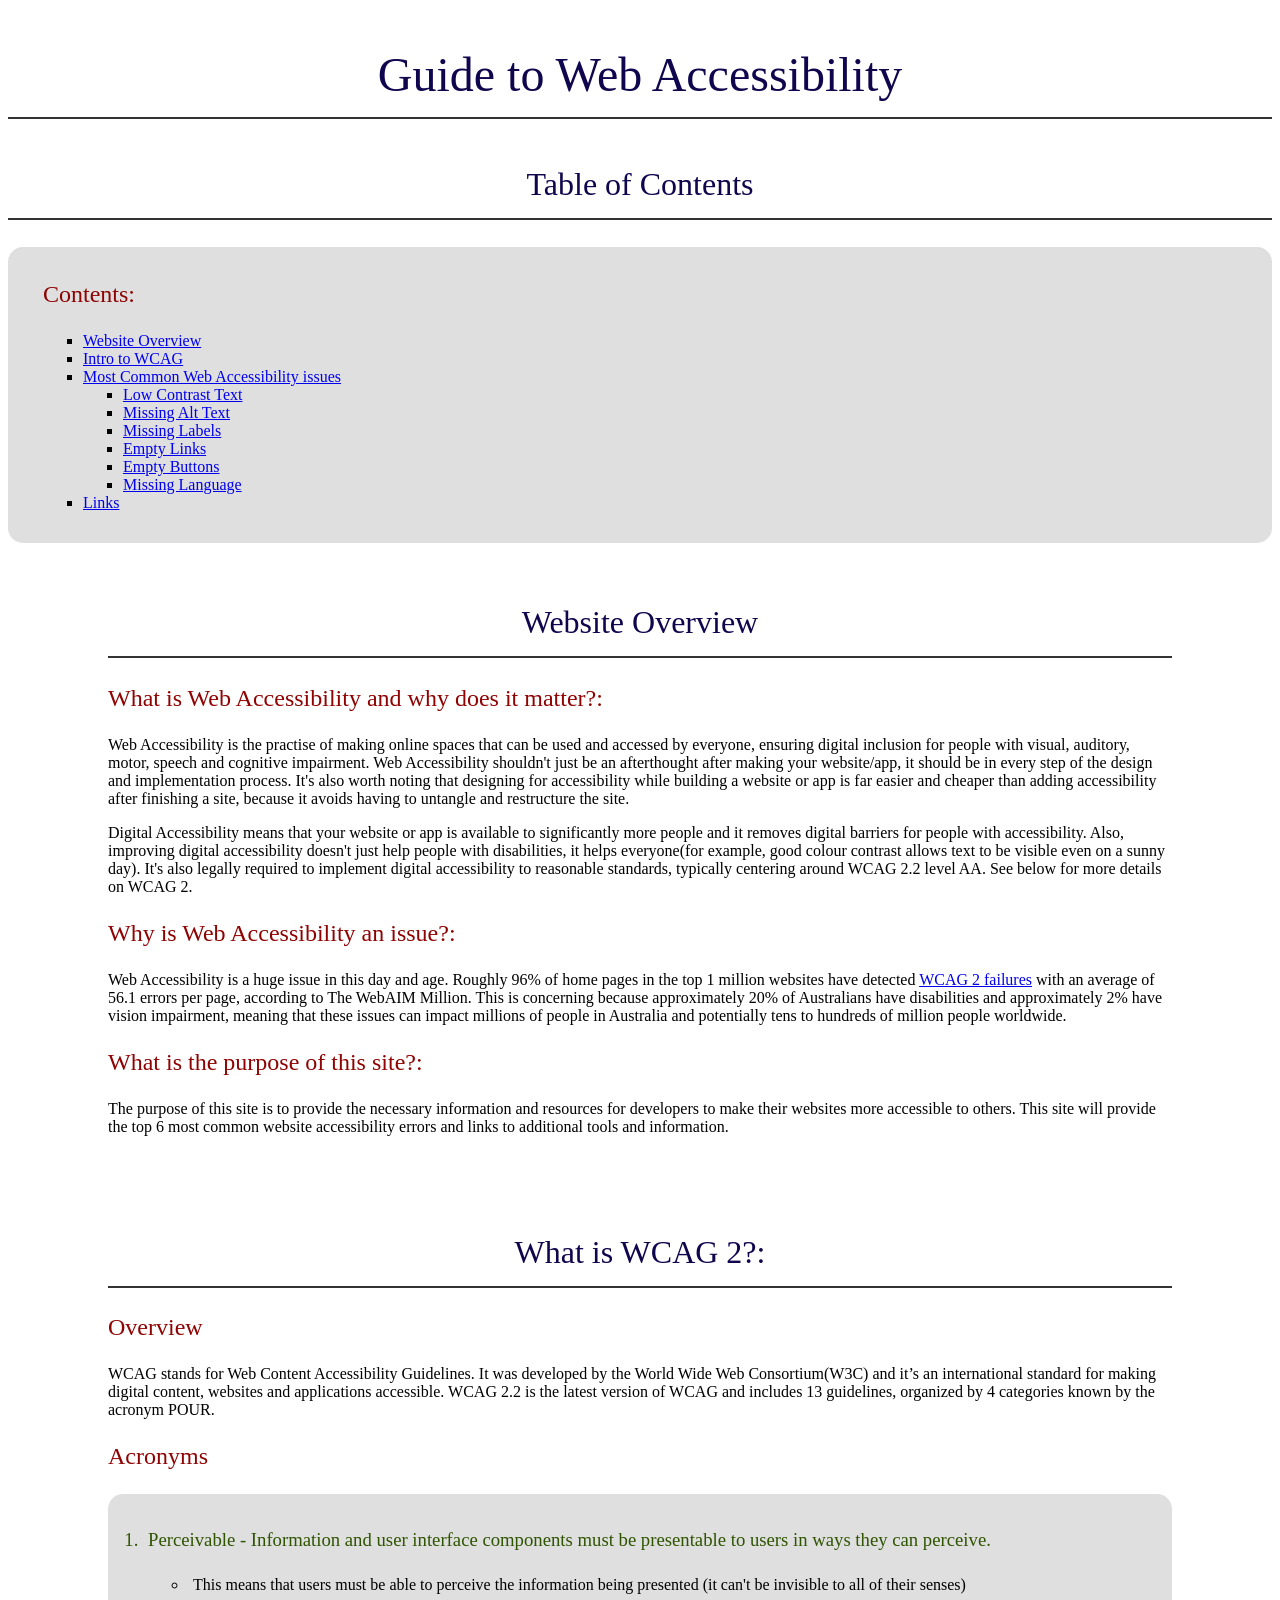
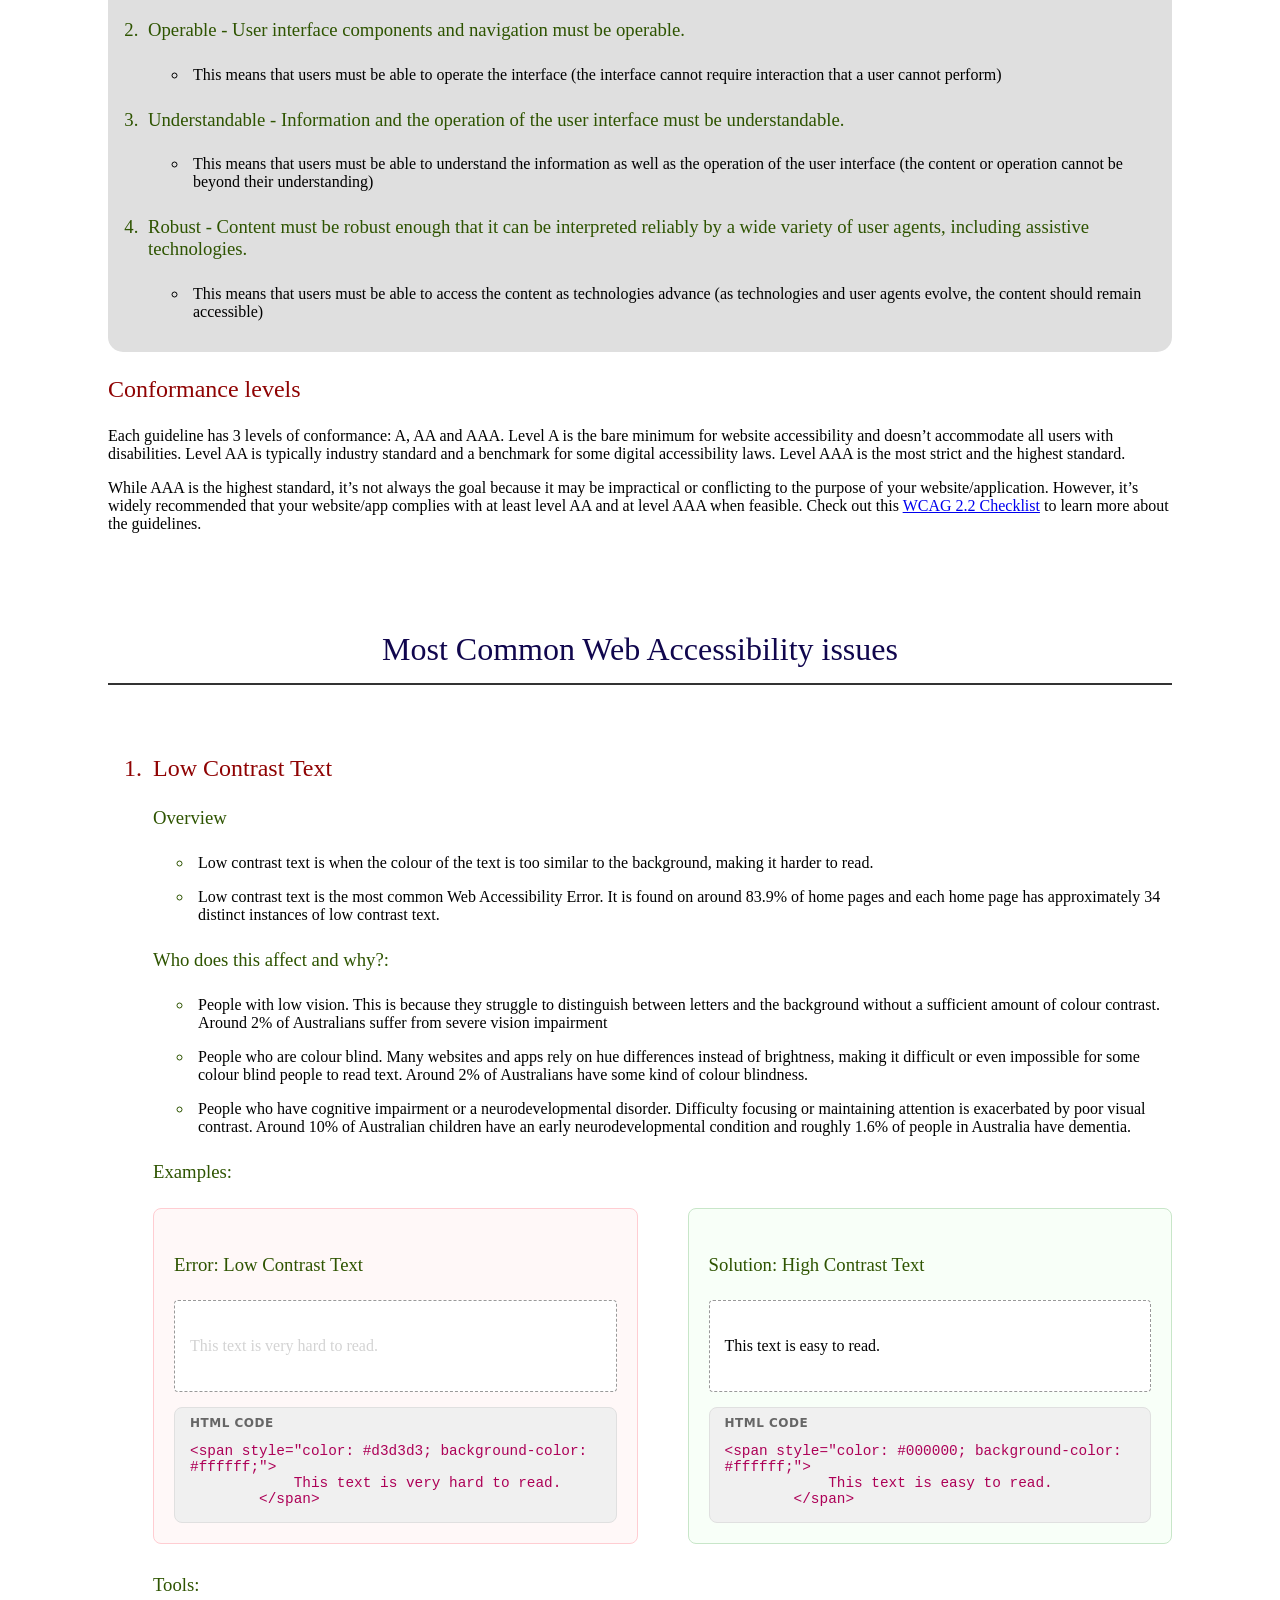
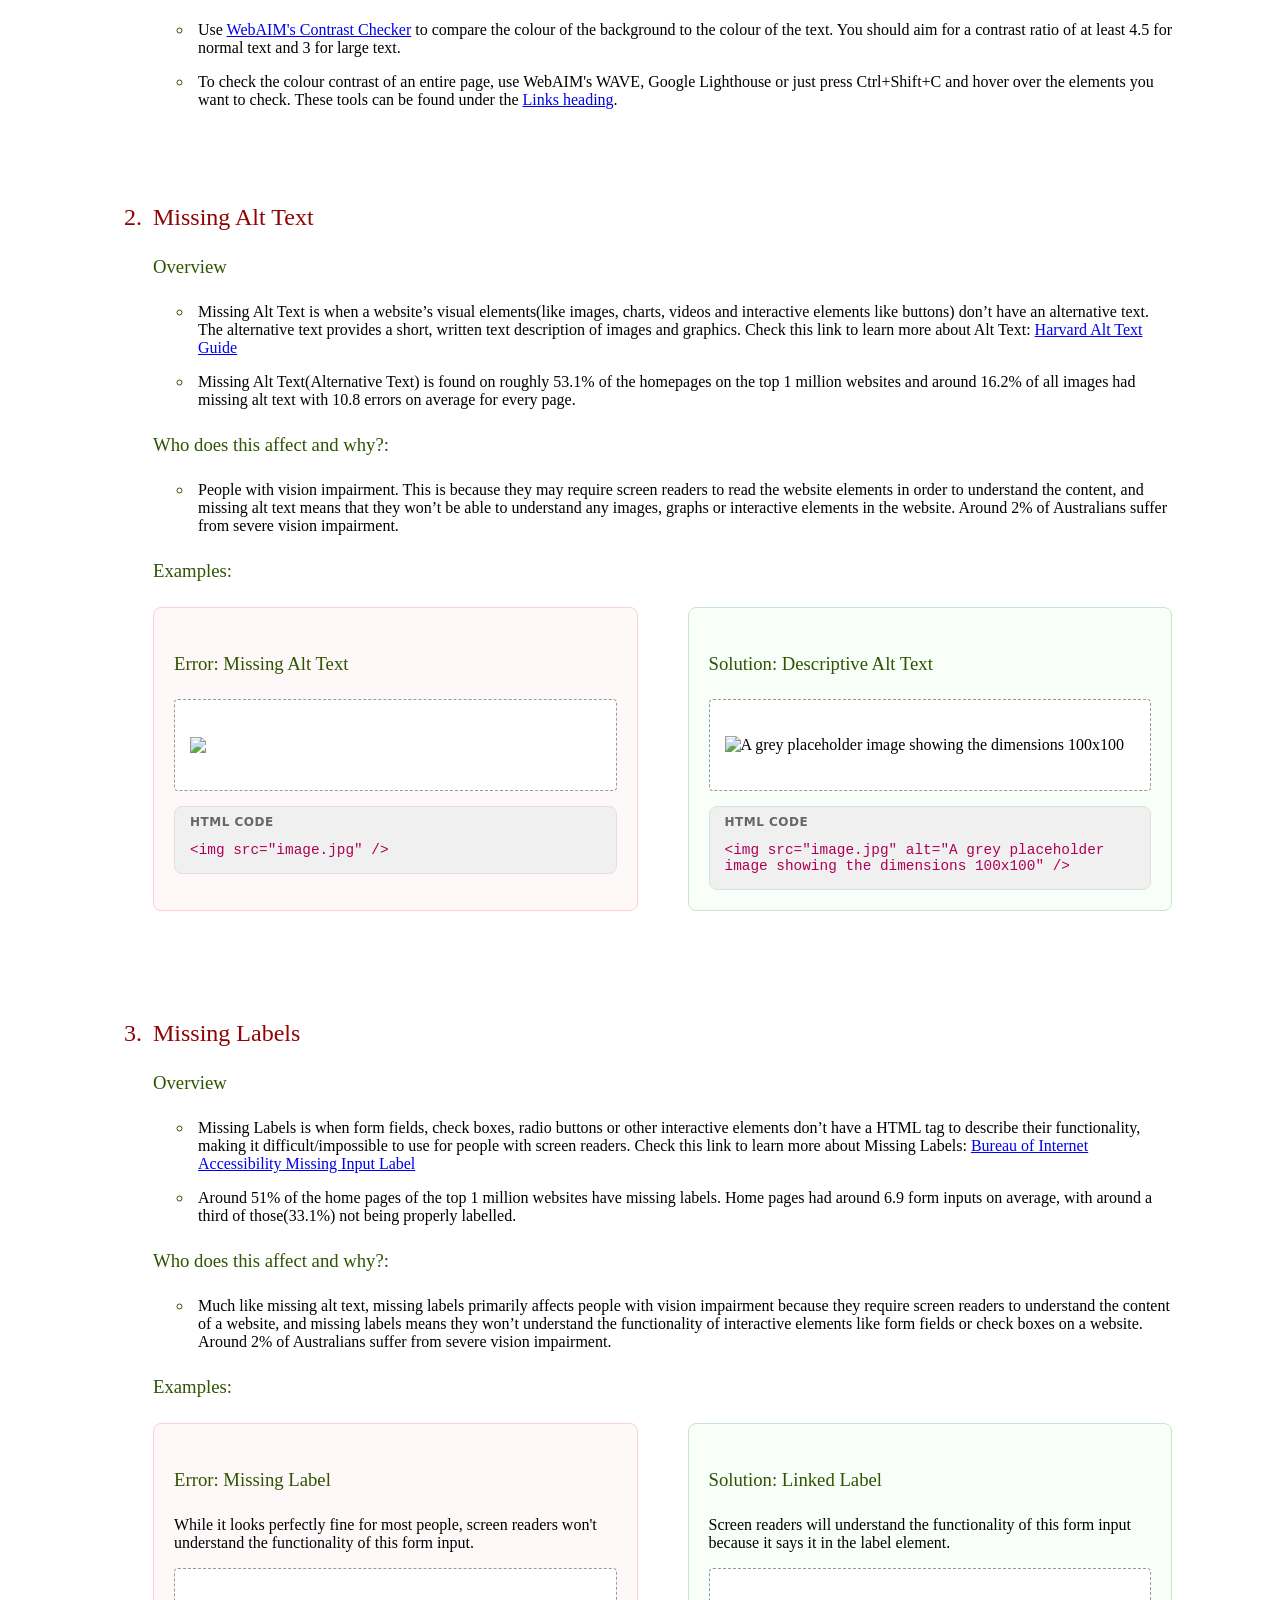
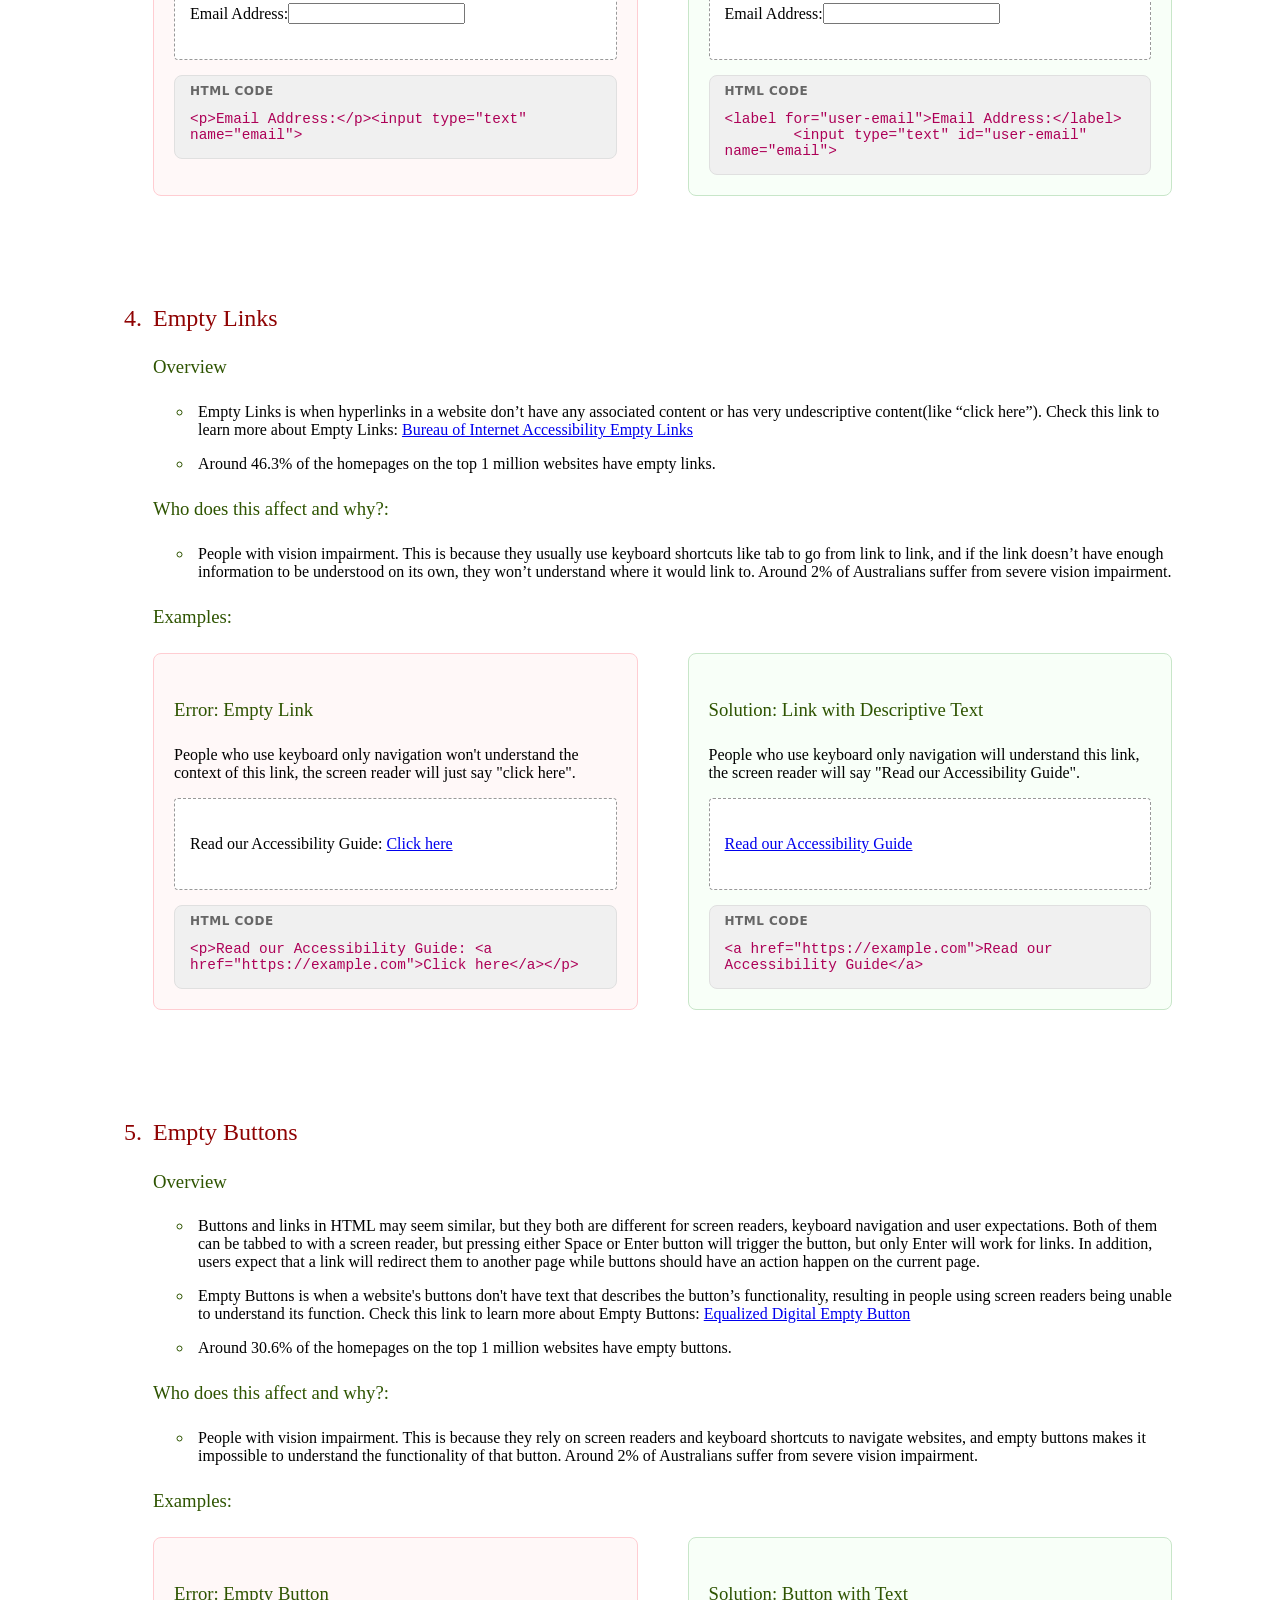
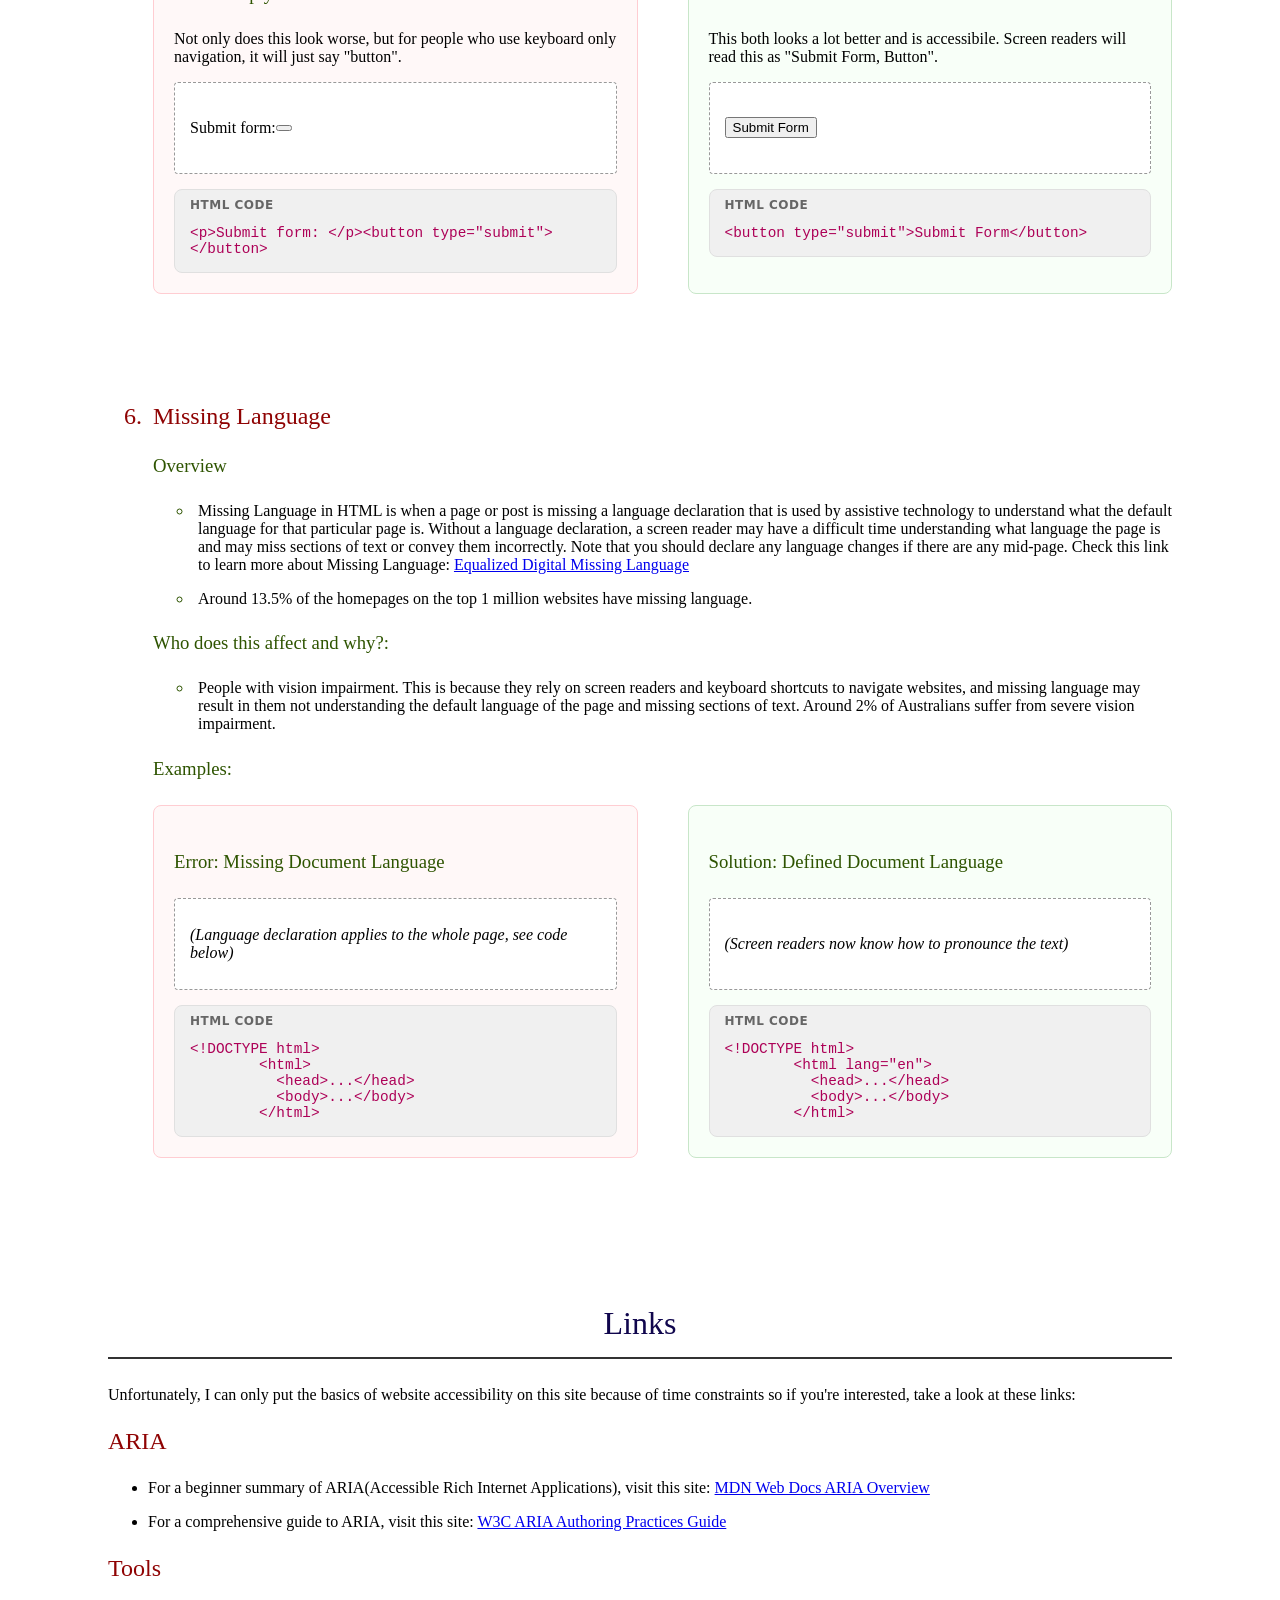
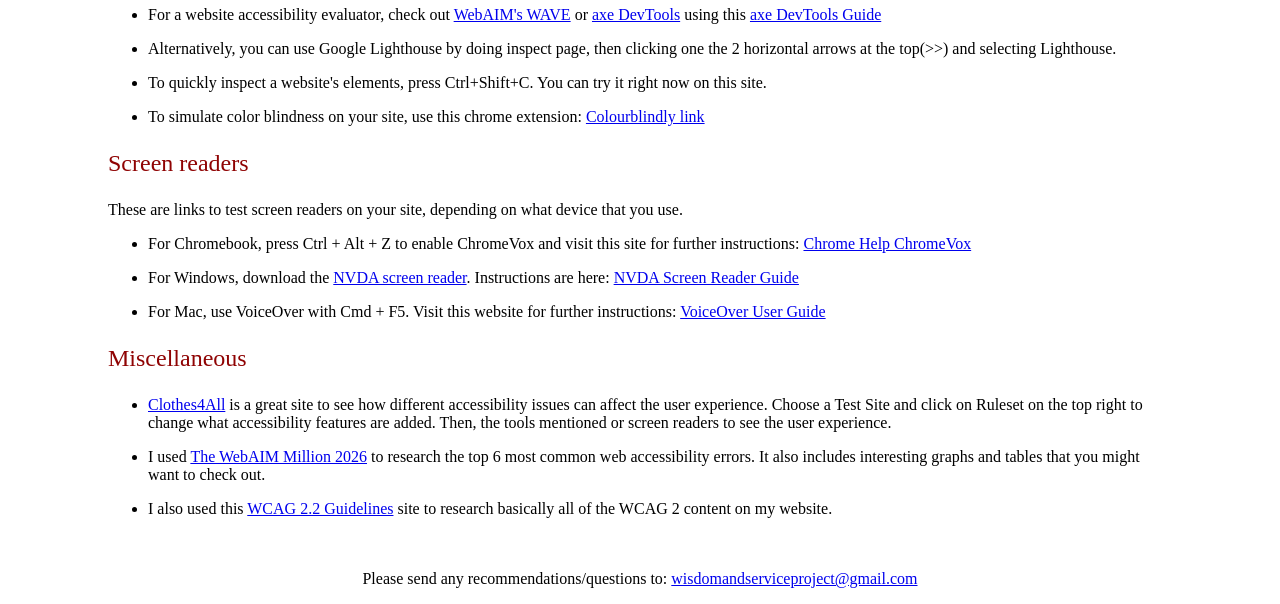
==== commit 49a07e00: "Intermediate commit" ====
--- a/index.html
+++ b/index.html
@@ -18,31 +18,33 @@
   </head>
   
   <body>
-    <h1>Guide to Web Accessibility</h1>
-  
-    <div class="outer-div">
-      <h2>Table of Contents</h2>
-      
-      <nav role="navigation" class="content-box">
-        <h3>Contents:</h3>
-        <ol>
-          <li><a href="#overview">Website Overview</a></li> 
-          <li><a href="#wcag_intro">Intro to WCAG</a></li>
-          <li>
-            <a href="#access_issues">Most Common Web Accessibility issues</a>
-            <ol>
-              <li><a href="#contrast">Low Contrast Text</a></li>
-              <li><a href="#alt_text">Missing Alt Text</a></li>
-              <li><a href="#missing_labels">Missing Labels</a></li>
-              <li><a href="#empty_links">Empty Links</a></li>
-              <li><a href="#empty_buttons">Empty Buttons</a></li>
-              <li><a href="#missing_language">Missing Language</a></li>
-            </ol>
-          </li> 
-          <li><a href="#links">Links</a></li>
-        </ol>
+    <header>
+      <h1>Guide to Web Accessibility</h1>
+      
+      <nav>
+        <h2>Table of Contents</h2>
+        
+        <div class="content-box">
+          <h3>Contents:</h3>
+          <ol>
+            <li><a href="#overview">Website Overview</a></li> 
+            <li><a href="#wcag_intro">Intro to WCAG</a></li>
+            <li>
+              <a href="#access_issues">Most Common Web Accessibility issues</a>
+              <ol>
+                <li><a href="#contrast">Low Contrast Text</a></li>
+                <li><a href="#alt_text">Missing Alt Text</a></li>
+                <li><a href="#missing_labels">Missing Labels</a></li>
+                <li><a href="#empty_links">Empty Links</a></li>
+                <li><a href="#empty_buttons">Empty Buttons</a></li>
+                <li><a href="#missing_language">Missing Language</a></li>
+              </ol>
+            </li> 
+            <li><a href="#links">Links</a></li>
+          </ol>
+        </div>
       </nav>
-    </div>
+    </header>
     
     <main>
       <div id="overview" class="outer-div">
